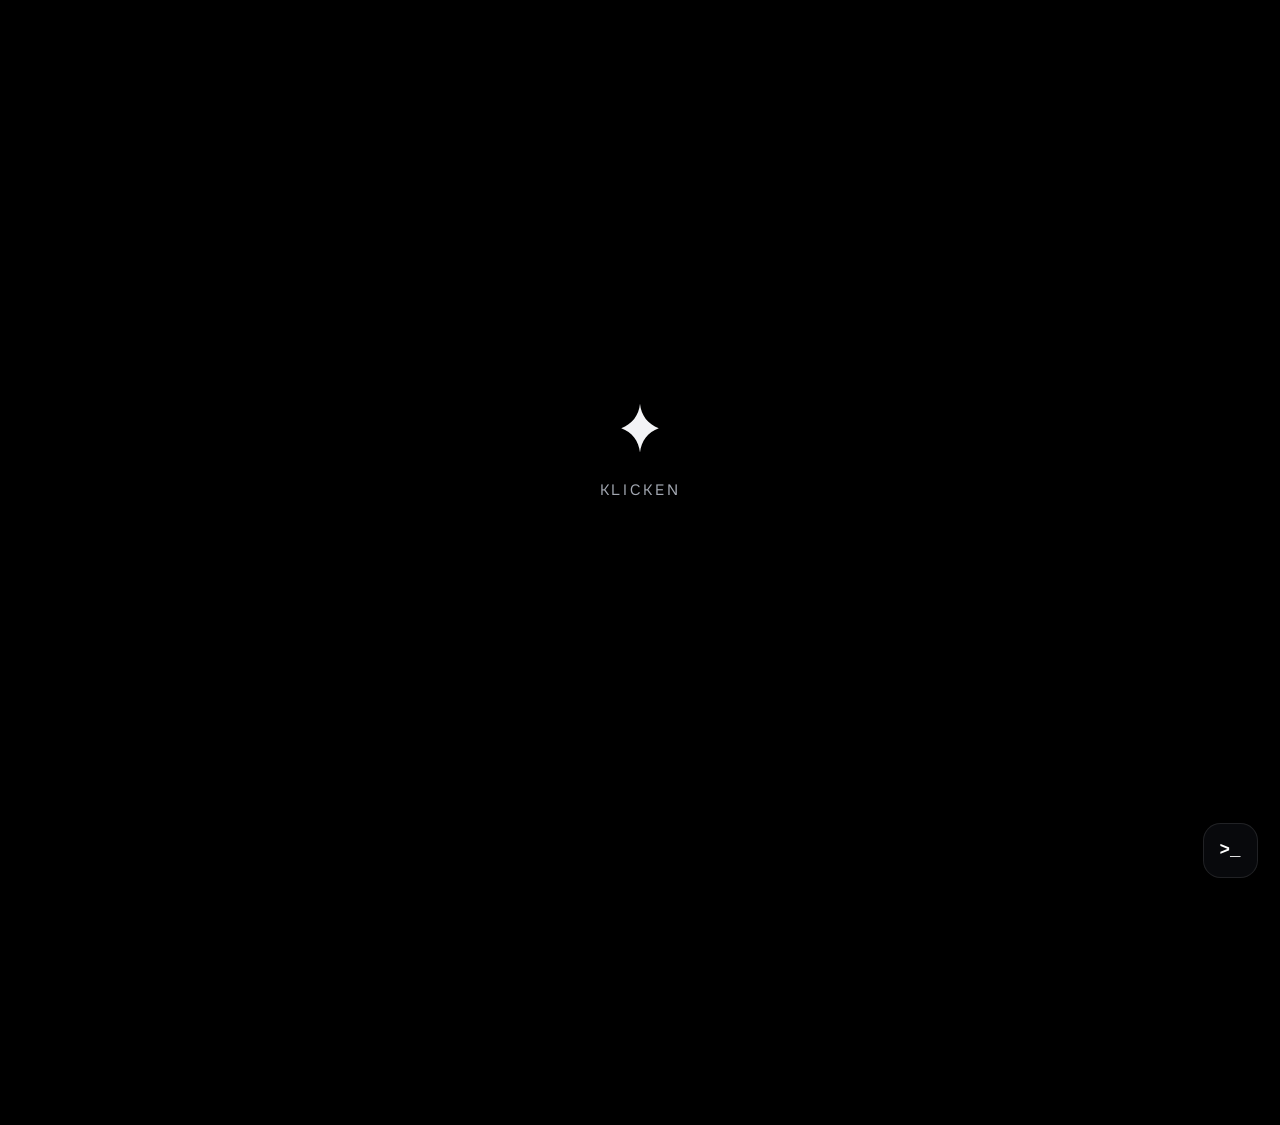
==== index.html @ 7c73c0cd "Update index.html" ====
<!DOCTYPE html>
<html lang="de">
<head>
  <meta charset="utf-8" />
  <meta name="viewport" content="width=device-width, initial-scale=1" />
  <title>Colin</title>
  <meta name="description" content="Carry Freedom in Your Heart" />
  <link rel="icon" type="image/png" href="icon.png" />
  <link rel="apple-touch-icon" href="icon.png" />
  <meta name="theme-color" content="#07080c" />
  <meta property="og:type" content="website" />
  <meta property="og:url" content="https://corleonecity.github.io/colinse21/" />
  <meta property="og:title" content="colinse21" />
  <meta property="og:description" content="Carry Freedom in Your Heart" />
  <meta property="og:image" content="https://corleonecity.github.io/colinse21/preview.png" />
  <meta property="og:image:width" content="1200" />
  <meta property="og:image:height" content="630" />
  <meta name="twitter:card" content="summary_large_image" />
  <meta name="twitter:image" content="https://corleonecity.github.io/colinse21/preview.png" />
  <meta name="theme-color" content="#07080c" />
  <link rel="preload" as="image" href="avatar.webp" />
  <link rel="preload" as="image" href="sparkle.gif" />
  <link rel="preload" as="image" href="cover-1.jpeg" />
  <link rel="preload" as="image" href="cover-2.jpeg" />
  <link rel="preload" as="image" href="buttom1.jpeg" />
  <link rel="preload" as="audio" href="song-1.mp3" />
  <link rel="preload" as="audio" href="song-2.mp3" />
  <link rel="preconnect" href="https://fonts.gstatic.com" crossorigin />
  <link href="https://fonts.googleapis.com/css2?family=Onest:wght@300;400;500;600&display=swap" rel="stylesheet" />
  <link href="https://api.fontshare.com/v2/css?f[]=chillax@500,600&display=swap" rel="stylesheet" />
  <style>
    :root {
      --ink: #07080c;
      --fg: #f3f4f6;
      --muted: #a3a8b2;
      --glass: #101218;
      --sans: "Onest", ui-sans-serif, system-ui, sans-serif;
      --display: "Chillax", "Onest", ui-sans-serif, system-ui, sans-serif;
      --cursor: url("cursor.png") 16 16, auto;
    }
    * { box-sizing: border-box; }
    html, body, button, a, input { cursor: var(--cursor); }
    html { -webkit-font-smoothing: antialiased; }
    @media (min-width: 900px) {
      html { zoom: 1.25; }
    }
    body {
      margin: 0;
      min-height: 100vh;
      background: #000;
      color: var(--fg);
      font-family: var(--sans);
    }
    button { font: inherit; color: inherit; background: none; border: 0; padding: 0; }
    .stage { min-height: 100vh; position: relative; overflow: hidden; }
    .yt-bg { position: fixed; inset: 0; z-index: 0; overflow: hidden; pointer-events: none; background: #000; }
    .yt-bg video {
      position: absolute; inset: 0; width: 100%; height: 100%;
      min-width: 100%; min-height: 100%;
      object-fit: cover; pointer-events: none; background: #000;
    }
    .vignette {
      position: absolute; inset: 0; pointer-events: none;
      background: radial-gradient(ellipse at center, transparent 10%, color-mix(in oklab, var(--ink) 18%, transparent) 62%, color-mix(in oklab, var(--ink) 88%, transparent) 100%);
    }
    .enter {
      position: absolute; inset: 0; z-index: 20;
      display: flex; flex-direction: column; align-items: center; justify-content: center; gap: 16px;
      background: #000;
    }
    .enter[hidden] { display: none; }
    .mark { width: 48px; height: 48px; animation: pulse 2.8s ease-in-out infinite; }
    .klicken { font-size: 12px; letter-spacing: 0.18em; text-transform: uppercase; color: var(--muted); }
    .wrap {
      position: relative; z-index: 10;
      min-height: 100vh; width: 100%; margin: 0;
      display: grid; place-items: center;
      padding: 72px 16px;
    }
    .links {
      position: absolute; top: 50%; right: calc(50% + 14rem + 18px);
      transform: translateY(-50%);
      display: flex; flex-direction: column; gap: 8px; width: 300px;
      max-height: calc(4 * 56px + 3 * 8px + 32px);
      overflow-y: auto;
      overscroll-behavior: contain;
      scrollbar-width: thin;
      scrollbar-color: rgba(255,255,255,.45) transparent;
      padding: 16px 10px 16px 18px;
    }
    .links::-webkit-scrollbar { width: 4px; background: transparent; }
    .links::-webkit-scrollbar-track { background: transparent; }
    .links::-webkit-scrollbar-thumb { background: rgba(255,255,255,.45); border-radius: 999px; }
    .stack { display: flex; flex-direction: column; gap: 8px; width: min(100%, 28rem); }
    .pill {
      display: flex; align-items: center; gap: 8px; flex: none;
      min-height: 56px; padding: 5px 14px 5px 5px; border-radius: 999px;
      text-decoration: none; color: #fff;
    }
    .pill-ico { width: 46px; height: 46px; border-radius: 999px; object-fit: cover; display: block; }
    .ico-glow { width: 46px; height: 46px; border-radius: 999px; flex: none; }
    .pill-copy { flex: 1; min-width: 0; text-align: center; padding-right: 6px; }
    .pill-title { display: block; font-weight: 700; font-size: 13px; line-height: 1.15; }
    .pill-url { display: flex; justify-content: center; align-items: center; gap: 4px; margin-top: 1px; font-size: 11px; color: var(--muted); }
    .pill.empty { min-height: 56px; }
    @media (max-width: 1100px) {
      .wrap { display: flex; flex-direction: column; align-items: center; max-width: 28rem; margin: 0 auto; padding: 64px 16px; }
      .links { position: static; transform: none; width: 100%; order: 2; margin-top: 36px; }
    }
    .wrap[hidden] { display: none; }
    .glass {
      background: color-mix(in oklab, var(--glass) 52%, transparent);
      border: 1px solid color-mix(in oklab, var(--fg) 10%, transparent);
      box-shadow: 0 24px 60px color-mix(in oklab, black 45%, transparent);
      backdrop-filter: blur(18px);
      border-radius: 16px;
    }
    .pill.glass { border-radius: 999px; box-shadow: none; }
    .card { position: relative; padding: 28px 20px 10px; }
    .avatar {
      position: absolute; left: 18px; top: 0; width: 80px; height: 80px;
      transform: translateY(-46%); border-radius: 22px; object-fit: cover;
      box-shadow: 0 10px 24px rgba(0,0,0,.4);
    }
    .meta {
      min-height: 28px; display: flex; align-items: center; justify-content: flex-end; gap: 8px;
      font-size: 12px; color: var(--muted);
    }
    .row { display: inline-flex; align-items: center; gap: 6px; }
    .sep { opacity: .7; }
    .name-row { margin-top: 18px; display: flex; align-items: center; gap: 8px; }
    h1 {
      position: relative; margin: 0;
      font-family: var(--display); font-size: 30px; line-height: 1; font-weight: 600; letter-spacing: 0.02em;
    }
    .sparkle {
      position: absolute; left: -16px; right: -16px; top: -12px; bottom: -12px; pointer-events: none;
      background: url("sparkle.gif") 0 0 / 90px 68px;
      mix-blend-mode: screen;
    }
    .gem {
      width: 24px; height: 24px; border-radius: 999px;
      display: grid; place-items: center; background: color-mix(in oklab, var(--fg) 10%, transparent);
    }
    .bio { margin: 8px 0 0; font-size: 14px; color: var(--muted); }
    .discord { display: flex; align-items: center; gap: 12px; padding: 12px 16px; }
    .face { position: relative; width: 44px; height: 44px; flex: none; }
    .face img { width: 44px; height: 44px; border-radius: 999px; object-fit: cover; }
    .badge {
      position: absolute; right: -2px; bottom: -2px; width: 16px; height: 16px;
      border-radius: 999px; background: #0c0e14; display: grid; place-items: center;
    }
    .dot { width: 10px; height: 10px; border-radius: 999px; background: #80848e; }
    .dot.online { background: #23a55a; }
    .dot.idle { background: #f0b232; }
    .dot.dnd { background: #f23f43; }
    .dot.offline { background: transparent; border: 2px solid #80848e; }
    .who { margin: 0; font-size: 14px; font-weight: 600; }
    .min { flex: 1; min-width: 0; }
    .play { margin: 2px 0 0; font-size: 13px; font-weight: 600; }
    .act { margin: 0; font-size: 12px; color: var(--muted); }
    .app { width: 46px; height: 46px; margin-left: auto; object-fit: contain; flex: none; border-radius: 10px; }
    .discord-slot { position: relative; }
    .lives {
      position: absolute; left: calc(100% + 12px); top: 50%; transform: translateY(-50%);
      display: flex; flex-direction: column; gap: 8px; z-index: 5;
    }
    .lives[hidden] { display: none; }
    .live-pill {
      display: flex; align-items: center; gap: 8px;
      min-height: 40px; padding: 6px 12px 6px 8px; border-radius: 999px;
      text-decoration: none; color: #fff; white-space: nowrap;
    }
    .live-pill.glass { border-radius: 999px; }
    .live-dot {
      width: 8px; height: 8px; border-radius: 999px; background: #ff3b3b; flex: none;
      box-shadow: 0 0 8px #ff3b3b;
    }
    .live-copy { display: flex; flex-direction: column; line-height: 1.1; }
    .live-copy b { font-size: 11px; letter-spacing: .06em; }
    .live-copy span { font-size: 10px; color: var(--muted); }
    @media (max-width: 780px) {
      .lives { position: static; transform: none; flex-direction: row; flex-wrap: wrap; justify-content: center; margin-top: 8px; z-index: 5; }
    }
    .spotify {
      display: flex; align-items: center; gap: 10px;
      padding: 8px 12px 8px 8px;
      text-decoration: none; color: #fff;
    }
    .spotify[hidden] { display: none; }
    .spotify img { width: 42px; height: 42px; border-radius: 8px; object-fit: cover; flex: none; }
    .spotify b { display: block; font-size: 13px; font-weight: 600; overflow: hidden; text-overflow: ellipsis; white-space: nowrap; }
    .spotify em { display: block; margin-top: 2px; font-style: normal; font-size: 12px; color: var(--muted); overflow: hidden; text-overflow: ellipsis; white-space: nowrap; }
    .spotify small { display: block; margin-bottom: 2px; font-size: 10px; letter-spacing: .04em; text-transform: uppercase; color: #1ed760; }
    .play-time { font-weight: 500; color: var(--muted); font-size: 12px; }
    .last-played { font-weight: 500; color: var(--muted); font-size: 12px; margin-left: 6px; }
    .sp-bar { margin-top: 6px; height: 3px; border-radius: 99px; background: color-mix(in oklab, var(--fg) 15%, transparent); overflow: hidden; }
    .sp-bar i { display: block; height: 100%; width: 0; background: #1ed760; border-radius: 99px; transition: width .9s linear; }
    .sp-times { display: flex; justify-content: space-between; margin-top: 3px; font-size: 10px; color: var(--muted); }
    .player { display: flex; align-items: center; gap: 12px; padding: 12px; }
    .cover { width: 52px; height: 52px; border-radius: 6px; object-fit: cover; flex: none; }
    .track { min-width: 0; flex: 1; }
    .title { margin: 0; font-size: 14px; font-weight: 500; overflow: hidden; text-overflow: ellipsis; white-space: nowrap; }
    .scrub-row { margin-top: 4px; display: flex; align-items: center; gap: 8px; }
    .controls { display: flex; flex: none; }
    .controls button { width: 32px; height: 32px; display: grid; place-items: center; }
    .time { width: 36px; font-size: 12px; color: var(--muted); font-variant-numeric: tabular-nums; }
    .time.end { text-align: right; }
    input[type="range"].vol {
      width: 118px; height: 18px;
    }
    input[type="range"].vol::-webkit-slider-runnable-track {
      height: 4px; background: #fff;
    }
    input[type="range"].vol::-webkit-slider-thumb {
      width: 14px; height: 14px; margin-top: -5px; background: #fff;
      box-shadow: 0 0 0 3px rgba(255,255,255,.18);
    }
    .loud {
      position: fixed; top: 16px; left: 16px; z-index: 30;
      display: flex; align-items: center; gap: 8px;
      padding: 8px 12px; color: #fff;
      background: rgba(12,12,16,.62);
      border: 1px solid rgba(255,255,255,.1);
      border-radius: 16px;
      box-shadow: 0 10px 30px rgba(0,0,0,.35);
      backdrop-filter: blur(12px);
    }
    @media (hover: none) and (pointer: coarse) { .loud { display: none; } }
    @media (max-width: 800px) { .loud { display: none; } }
    input[type="range"] {
      -webkit-appearance: none; appearance: none; width: 100%; height: 20px; margin: 0; background: transparent;
    }
    input[type="range"]::-webkit-slider-runnable-track {
      height: 2px; border-radius: 999px;
      background: linear-gradient(to right, var(--fg) var(--pct, 0%), color-mix(in oklab, var(--fg) 28%, transparent) var(--pct, 0%));
    }
    input[type="range"]::-webkit-slider-thumb {
      -webkit-appearance: none; width: 10px; height: 10px; margin-top: -4px; border: 0; border-radius: 999px; background: var(--fg);
    }
    @keyframes pulse { 50% { opacity: 0.55; } }
    @media (prefers-reduced-motion: reduce) { .mark { animation: none; } }

    /* Layout: Karten exakt mittig, Links direkt links daneben */
    @media (min-width: 900px) { .stage, .wrap { min-height: calc(100vh / 1.25); } }
    .links { right: calc(50% + 14rem + 6px); }
    /* PC: Seite nicht scrollbar (nur wenn Buttons links daneben sind) */
    @media (min-width: 1101px) {
      html, body { overflow: hidden; height: 100%; }
    }
    .like { display: inline-flex; align-items: center; gap: 4px; background: none; border: 0; padding: 0; color: inherit; font: inherit; }
    .like svg { transition: transform .2s, fill .2s, color .2s; }
    .like:hover svg { transform: scale(1.15); }
    .like.liked { color: #ff4d6d; }
    .like.liked svg { fill: #ff4d6d; }
    .like.pop svg { animation: pop .4s ease; }
    @keyframes pop { 50% { transform: scale(1.5); } }

    /* 3D-Neigung */
    .stack { perspective: 900px; }
    .tilt { transform-style: flat; transition: transform .25s ease-out; will-change: transform; display: flex; flex-direction: column; gap: 8px; }

    /* Tipp-Effekt */
    .bio .caret { display: inline-block; width: 1px; height: 1em; margin-left: 2px; background: var(--muted); vertical-align: -2px; animation: blink 1s steps(1) infinite; }
    @keyframes blink { 50% { opacity: 0; } }

    /* Visualizer */
    .viz { display: block; width: 100%; height: 8px; margin-top: 4px; opacity: .8; }

  </style>

  <style>
    /* Terminal (passend zu den Glas-Karten) */
    .term-btn { position: fixed; right: 18px; bottom: 18px; z-index: 60; width: 44px; height: 44px; border-radius: 14px;
      font: 600 14px ui-monospace, Consolas, monospace; color: #fff; display: grid; place-items: center;
      background: color-mix(in oklab, #101218 52%, transparent); border: 1px solid rgba(255,255,255,.1);
      box-shadow: 0 24px 60px rgba(0,0,0,.45); backdrop-filter: blur(18px); transition: transform .2s, background .2s; }
    .term-btn:hover { transform: translateY(-2px); background: color-mix(in oklab, #101218 70%, transparent); }
    .term { position: fixed; right: 18px; bottom: 74px; z-index: 60; width: min(420px, calc(100vw - 36px)); height: 280px;
      display: flex; flex-direction: column; border-radius: 16px; overflow: hidden;
      background: color-mix(in oklab, #101218 52%, transparent); border: 1px solid rgba(255,255,255,.1);
      box-shadow: 0 24px 60px rgba(0,0,0,.45); backdrop-filter: blur(18px);
      font: 12.5px/1.55 ui-monospace, Consolas, monospace; color: #d8dbe2;
      transform-origin: bottom right; animation: termIn .22s ease-out; }
    .term[hidden] { display: none; }
    @keyframes termIn { from { opacity: 0; transform: scale(.94) translateY(8px); } }
    .term-bar { display: flex; align-items: center; gap: 6px; padding: 9px 14px; border-bottom: 1px solid rgba(255,255,255,.07); }
    .term-bar i { width: 9px; height: 9px; border-radius: 99px; display: block; background: rgba(255,255,255,.18); }
    .term-bar span { margin-left: 8px; color: #9aa0ab; font: 600 11px var(--display, inherit); letter-spacing: .04em; }
    .term-out { flex: 1; overflow-y: auto; padding: 10px 14px; white-space: pre-wrap; word-break: break-word; }
    .term-out a { color: #fff; text-decoration: underline; text-decoration-color: rgba(255,255,255,.3); }
    .term-out .c { color: #fff; font-weight: 600; }
    .term-out .m { color: #8b909b; }
    .term-in { display: flex; align-items: center; gap: 8px; padding: 9px 14px; border-top: 1px solid rgba(255,255,255,.07); }
    .term-in b { color: #fff; font-weight: 600; }
    .term-in input { flex: 1; background: none; border: 0; outline: 0; color: #fff; font: inherit; caret-color: #fff; }
    .term-in input::placeholder { color: #6b707a; }
    /* Cursor-Funken */
    /* Gerade online – ganz oben rechts */
    .online { position: fixed; top: 14px; right: 16px; z-index: 55; display: flex; align-items: center; gap: 7px;
      padding: 7px 12px; border-radius: 999px; font-size: 12px; color: #d8dbe2;
      background: color-mix(in oklab, #101218 52%, transparent); border: 1px solid rgba(255,255,255,.1); backdrop-filter: blur(14px); }
    .online[hidden] { display: none; }
    .online .live-eye { position: relative; display: grid; place-items: center; }
    .online .live-eye::after { content: ""; position: absolute; right: -3px; top: -2px; width: 6px; height: 6px; border-radius: 9px; background: #23a55a; box-shadow: 0 0 6px #23a55a; animation: blink 2s infinite; }
    @keyframes blink { 50% { opacity: .35; } }
    /* Easteregg */
    .egg { position: fixed; inset: 0; z-index: 90; display: grid; place-items: center; background: rgba(0,0,0,.75); backdrop-filter: blur(6px); animation: termIn .3s ease-out; }
    .egg[hidden] { display: none; }
    .egg canvas { position: absolute; inset: 0; width: 100%; height: 100%; }
    .egg-box { position: relative; text-align: center; padding: 28px 34px; border-radius: 18px; background: color-mix(in oklab, #101218 70%, transparent); border: 1px solid rgba(255,255,255,.12); box-shadow: 0 30px 80px rgba(0,0,0,.6); }
    .egg-box h2 { margin: 0; font: 600 28px var(--display); letter-spacing: .02em; }
    .egg-box p { margin: 8px 0 16px; color: #a3a8b2; font-size: 14px; }
    .egg-box button { padding: 8px 18px; border-radius: 99px; border: 1px solid rgba(255,255,255,.2); background: rgba(255,255,255,.06); color: #fff; }
    #profile-name { user-select: none; }
    #profile-name.shake { display: inline-block; animation: shake .25s; }
    @keyframes shake { 25% { transform: translateX(-2px) rotate(-1deg); } 75% { transform: translateX(2px) rotate(1deg); } }
    /* Handy aufgeräumt */
    @media (max-width: 1100px) {
      .wrap { padding: 72px 14px 90px; }
      .stack { width: 100%; }
      .links { padding: 0; max-height: none; overflow: visible; }
    }
    @media (max-width: 600px) {
      .card { padding: 26px 16px 10px; }
      .avatar { width: 68px; height: 68px; left: 14px; border-radius: 18px; }
      .meta { font-size: 11px; gap: 6px; flex-wrap: wrap; }
      h1 { font-size: 26px; }
      .bio { font-size: 13px; min-height: 1.4em; }
      .discord { padding: 10px 12px; gap: 10px; }
      .play { font-size: 12px; }
      .last-played, .play-time { display: block; margin-left: 0; font-size: 11px; }
      .app { width: 40px; height: 40px; }
      .player { padding: 10px; gap: 10px; }
      .cover { width: 46px; height: 46px; }
      .term { right: 10px; left: 10px; width: auto; bottom: 68px; height: 55vh; }
      .term-btn { right: 12px; bottom: 12px; width: 42px; height: 42px; }
      .online { top: 10px; right: 10px; padding: 6px 10px; font-size: 11px; }
    }
    #sparks { position: fixed; inset: 0; pointer-events: none; z-index: 70; }
  </style>
</head>
<body>
  <main class="stage">
    <div class="yt-bg" id="yt">
      <video id="bg" src="https://pub-a1f6c25dd7294e5ea77b520b4b52a8ee.r2.dev/1012%20(2)(1).mp4" muted playsinline webkit-playsinline="true" loop preload="auto"></video>
    </div>
    <div class="vignette" id="shade"></div>
    <button class="enter" id="enter" type="button">
      <svg class="mark" viewBox="0 0 64 64" aria-hidden="true">
        <path fill="currentColor" d="M32 4c1.2 12.4 8.6 22 20 26-11.4 4-18.8 13.6-20 26-1.2-12.4-8.6-22-20-26 11.4-4 18.8-13.6 20-26z" />
      </svg>
      <span class="klicken">klicken</span>
    </button>
    <div class="wrap" id="page" hidden>
      <label class="loud">
        <svg id="vol-icon" width="16" height="16" viewBox="0 0 24 24" fill="currentColor" aria-hidden="true"><path d="M4 9v6h4l5 4V5L8 9H4zm11.5 3a3.5 3.5 0 0 0-2-3.1v6.2a3.5 3.5 0 0 0 2-3.1z"/></svg>
        <span class="sr-only" style="position:absolute;width:1px;height:1px;overflow:hidden">Lautstärke</span>
        <input class="vol" id="vol" type="range" min="0" max="1" step="0.01" value="0.35" aria-label="Lautstärke" />
      </label>
      <nav class="links" id="links" aria-label="Links">
        <a class="pill glass" href="https://discord.gg/4424J6EQBH" target="_blank" rel="noreferrer">
          <img class="pill-ico" src="buttom1.jpeg" alt="" width="46" height="46" />
          <span class="pill-copy"><span class="pill-title">Discord Colin’s Community</span><span class="pill-url">discord.gg/4424J6EQBH</span></span>
        </a>
        <div class="pill glass empty"><img class="pill-ico" src="buttom2.jpeg" alt="" width="46" height="46" /></div>
        <div class="pill glass empty"><img class="pill-ico" src="buttom3.jpeg" alt="" width="46" height="46" /></div>
        <div class="pill glass empty"><img class="pill-ico" src="buttom4.jpeg" alt="" width="46" height="46" /></div>
      </nav>
      <div class="stack">
      <div class="tilt" id="tilt">
      <section class="glass card">
        <img class="avatar" src="avatar.webp" alt="" width="76" height="76" />
        <div class="meta">
          <span class="row"><svg width="14" height="14" viewBox="0 0 24 24" fill="none" stroke="currentColor" stroke-width="2" aria-hidden="true"><path d="M2 12s4-7 10-7 10 7 10 7-4 7-10 7S2 12 2 12z"/><circle cx="12" cy="12" r="3"/></svg> <span id="views">163</span></span>
          <span class="sep">|</span>
          <button class="like row" id="like-btn" type="button" title="Like"><svg width="14" height="14" viewBox="0 0 24 24" fill="none" stroke="currentColor" stroke-width="2" aria-hidden="true"><path d="M12 21s-7-4.5-9.5-9A5.5 5.5 0 0 1 12 6a5.5 5.5 0 0 1 9.5 6c-2.5 4.5-9.5 9-9.5 9z"/></svg> <span id="likes">0</span></button>
          <span class="sep">|</span>
          <span class="row" id="profile-location">Deutschland, Thüringen</span>
        </div>
        <div class="name-row">
          <h1><span id="profile-name">colinse21</span><span class="sparkle" aria-hidden="true"></span></h1>
          <span class="gem" title="Premium" aria-label="Premium">
            <svg width="14" height="14" viewBox="0 0 24 24" fill="none" stroke="currentColor" stroke-width="2"><path d="M6 3h12l4 6-10 12L2 9z"/><path d="M2 9h20"/><path d="M12 21 8 9l4-6 4 6z"/></svg>
          </span>
        </div>
        <p class="bio"><span id="bio-text"></span><span class="caret"></span></p>
      </section>
      <div class="discord-slot">
      <section class="glass discord">
        <div class="face">
          <img id="discord-avatar" src="https://cdn.discordapp.com/avatars/917426398120005653/0fb9799e2a9097e840f91c6618ae735f.png?size=128" alt="" width="44" height="44" />
          <span class="badge" id="status-label"><span class="dot" id="status-dot"></span></span>
        </div>
        <div class="min">
          <p class="who" id="discord-name">asuna.rb</p>
          <p class="play"><span id="discord-play">currently doing nothing</span> <span class="play-time" id="play-time"></span><span class="last-played" id="last-played"></span></p>
        </div>
        <img class="app" id="discord-app" alt="" hidden />
      </section>
      <div class="lives" id="lives" hidden></div>
      </div>
      <a class="glass spotify" id="spotify" hidden target="_blank" rel="noreferrer">
        <img id="spotify-cover" alt="" width="42" height="42" />
        <span class="min">
          <small>Hört gerade auf Spotify</small>
          <b id="spotify-title"></b>
          <em id="spotify-artist"></em>
          <span class="sp-bar"><i id="sp-fill"></i></span>
          <span class="sp-times"><span id="sp-now">0:00</span><span id="sp-end">0:00</span></span>
        </span>
      </a>
      <section class="glass player">
        <img class="cover" id="cover" src="cover-1.jpeg" alt="" width="52" height="52" />
        <div class="track">
          <p class="title" id="title">Люби меня</p>
          <div class="scrub-row">
            <span class="time" id="time">0:00</span>
            <input id="scrub" type="range" min="0" max="0" step="0.1" value="0" aria-label="Fortschritt" />
            <span class="time end" id="dur">0:00</span>
            <div class="controls">
              <button type="button" id="prev" aria-label="Vorheriger Titel">
                <svg width="14" height="14" viewBox="0 0 24 24" fill="currentColor"><path d="M6 6h2v12H6zM20 6v12L9 12z"/></svg>
              </button>
              <button type="button" id="play" aria-label="Abspielen">
                <svg id="play-icon" width="14" height="14" viewBox="0 0 24 24" fill="currentColor"><path d="M8 5v14l11-7z"/></svg>
              </button>
              <button type="button" id="next" aria-label="Nächster Titel">
                <svg width="14" height="14" viewBox="0 0 24 24" fill="currentColor"><path d="M16 6h2v12h-2zM4 6l11 6-11 6z"/></svg>
              </button>
            </div>
          </div>
          <canvas class="viz" id="viz"></canvas>
        </div>
      </section>
      </div>
      </div>
    </div>
      
  </main>
  <audio id="audio" preload="auto" src="song-1.mp3"></audio>
  <script>
    const API = "https://cobalt-fleet-wind-finch.grok.me";
    // Neues Cloudflare-Backend (Likes, Feedback, Last played, Live) – HIER deinen Worker-Link eintragen:
    const API2 = "https://page.keulecolin2005.workers.dev";
    function logoGlow(color) {
      const hex = String(color || "").trim();
      if (!/^#([0-9a-fA-F]{3}|[0-9a-fA-F]{6})$/.test(hex)) return "";
      return "0 0 0 1px " + hex + ", 0 0 8px 2px " + hex + ", 0 0 14px 2px " + hex;
    }
    function paintButtons(list) {
      const nav = document.getElementById("links");
      if (!nav || !Array.isArray(list)) return;
      nav.replaceChildren();
      list.forEach((item) => {
        const img = document.createElement("img");
        img.className = "pill-ico";
        img.src = item.bild || "";
        img.alt = "";
        img.width = 46;
        img.height = 46;
        const glow = document.createElement("span");
        glow.className = "ico-glow";
        const shine = logoGlow(item.farbe || item.color);
        if (shine) glow.style.boxShadow = shine;
        glow.append(img);
        if (item.link) {
          const link = document.createElement("a");
          link.className = "pill glass";
          link.href = item.link;
          link.target = "_blank";
          link.rel = "noreferrer";
          link.append(glow);
          if (item.titel || item.text) {
            const copy = document.createElement("span");
            copy.className = "pill-copy";
            if (item.titel) {
              const title = document.createElement("span");
              title.className = "pill-title";
              title.textContent = item.titel;
              copy.append(title);
            }
            if (item.text) {
              const url = document.createElement("span");
              url.className = "pill-url";
              url.textContent = item.text;
              copy.append(url);
            }
            link.append(copy);
          }
          nav.append(link);
        } else {
          const box = document.createElement("div");
          box.className = "pill glass empty";
          box.append(glow);
          nav.append(box);
        }
      });
    }
    const FALLBACK_BUTTONS = [
      { bild: "buttom1.jpeg", titel: "Discord Colin’s Community", link: "https://discord.gg/4424J6EQBH", text: "discord.gg/4424J6EQBH" },
      { bild: "buttom2.jpeg", titel: "", link: "", text: "" },
      { bild: "buttom3.jpeg", titel: "", link: "", text: "" },
      { bild: "buttom4.jpeg", titel: "", link: "", text: "" }
    ];
    fetch("buttons.json", { cache: "no-store" })
      .then((res) => res.ok ? res.text() : "")
      .then((text) => {
        if (!text) return;
        const data = JSON.parse(text.replace(/}\s*{/g, "},{"));
        if (Array.isArray(data) && data.length) paintButtons(data);
      })
      .catch(() => {});
    const tracks = [
      { title: "Люби меня", src: "song-1.mp3", cover: "cover-1.jpeg" },
      { title: "Влюбился в неё", src: "song-2.mp3", cover: "cover-2.jpeg" }
    ];
    const audio = document.getElementById("audio");
    const scrub = document.getElementById("scrub");
    function randomIndex(except) {
      if (tracks.length < 2) return 0;
      let next = except;
      while (next === except) next = Math.floor(Math.random() * tracks.length);
      return next;
    }
    let index = randomIndex(-1);
    let playing = false;
    const history = [];
    function go(i, remember) {
      if (remember && i !== index) history.push(index);
      show(i);
      play();
    }
    function back() {
      if (!history.length) return;
      show(history.pop());
      play();
    }
    function clock(seconds) {
      if (!Number.isFinite(seconds) || seconds < 0) return "0:00";
      const m = Math.floor(seconds / 60);
      const s = Math.floor(seconds % 60);
      return m + ":" + String(s).padStart(2, "0");
    }
    function show(i) {
      index = (i + tracks.length) % tracks.length;
      const track = tracks[index];
      document.getElementById("title").textContent = track.title;
      document.getElementById("cover").src = track.cover;
      if (!audio.src.endsWith(track.src)) audio.src = track.src;
      document.getElementById("time").textContent = "0:00";
      document.getElementById("dur").textContent = "0:00";
      scrub.value = 0;
      scrub.style.setProperty("--pct", "0%");
    }
    function setIcon() {
      document.getElementById("play-icon").innerHTML = playing
        ? '<path d="M6 5h4v14H6zM14 5h4v14h-4z"/>'
        : '<path d="M8 5v14l11-7z"/>';
      document.getElementById("play").setAttribute("aria-label", playing ? "Pause" : "Abspielen");
    }
    function applyVol() {
      const vol = document.getElementById("vol");
      audio.volume = Number(vol.value);
      document.getElementById("vol-icon").innerHTML = Number(vol.value) === 0
        ? '<path d="M4 9v6h4l5 4V5L8 9H4zm13.2 3 2.1-2.1-1.4-1.4L15.8 10.6 13.7 8.5l-1.4 1.4 2.1 2.1-2.1 2.1 1.4 1.4 2.1-2.1 2.1 2.1 1.4-1.4z"/>'
        : '<path d="M4 9v6h4l5 4V5L8 9H4zm11.5 3a3.5 3.5 0 0 0-2-3.1v6.2a3.5 3.5 0 0 0 2-3.1z"/>';
    }
    document.getElementById("vol").addEventListener("input", applyVol);
    function play() {
      applyVol();
      audio.play().then(() => { playing = true; setIcon(); }).catch(() => { playing = false; setIcon(); });
    }
    function primeVideo() {
      const bg = document.getElementById("bg");
      if (!bg) return;
      const phone = window.matchMedia("(hover: none) and (pointer: coarse)").matches || window.matchMedia("(max-width: 800px)").matches;
      if (phone) bg.src = "bg.mp4";
      bg.muted = true;
      bg.defaultMuted = true;
      bg.playsInline = true;
      bg.preload = "auto";
      bg.load();
      const pending = bg.play();
      if (pending) pending.then(() => { bg.pause(); try { bg.currentTime = 0; } catch (e) {} }).catch(() => {});
    }
    function startVideo() {
      const bg = document.getElementById("bg");
      if (!bg) return;
      try { bg.currentTime = 0; } catch (e) {}
      const kick = () => { const pending = bg.play(); if (pending) pending.catch(() => {}); };
      kick();
      bg.addEventListener("canplay", kick, { once: true });
    }
    primeVideo();
    ["avatar.webp", "sparkle.gif", "cursor.png", "buttom1.jpeg", "buttom2.jpeg", "buttom3.jpeg", "buttom4.jpeg"].forEach((src) => { const img = new Image(); img.src = src; });
    let opened = false;
    function primeSongs() {
      tracks.forEach((track) => {
        const extra = new Audio();
        extra.preload = "auto";
        extra.src = track.src;
        extra.load();
        if (track.cover) {
          const img = new Image();
          img.src = track.cover;
        }
      });
      show(index);
    }
    function useSongs(list) {
      const next = list.map((item) => ({
        title: item.titel || item.title || "",
        src: item.datei || item.src || "",
        cover: item.cover || ""
      })).filter((item) => item.src);
      if (!next.length) return;
      tracks.splice(0, tracks.length, ...next);
      if (opened) return;
      index = randomIndex(-1);
      primeSongs();
    }
    fetch("songs.json", { cache: "no-store" })
      .then((res) => res.ok ? res.text() : "")
      .then((text) => {
        if (!text) return;
        const data = JSON.parse(text.replace(/}\s*{/g, "},{"));
        if (Array.isArray(data)) useSongs(data);
      })
      .catch(() => {});
    primeSongs();
    function openPage() {
      if (opened) return;
      opened = true;
      startVideo();
      document.getElementById("enter").hidden = true;
      document.getElementById("page").hidden = false;
      show(index);
      play();
    }
    document.getElementById("enter").addEventListener("pointerup", openPage);
    document.getElementById("enter").addEventListener("click", openPage);
    document.getElementById("play").addEventListener("click", () => {
      if (audio.paused) play();
      else { audio.pause(); playing = false; setIcon(); }
    });
    document.getElementById("prev").addEventListener("click", back);
    document.getElementById("next").addEventListener("click", () => { go(randomIndex(index), true); });
    audio.addEventListener("timeupdate", () => {
      document.getElementById("time").textContent = clock(audio.currentTime);
      scrub.value = audio.currentTime;
      const pct = audio.duration ? (audio.currentTime / audio.duration) * 100 : 0;
      scrub.style.setProperty("--pct", pct + "%");
    });
    audio.addEventListener("loadedmetadata", () => {
      document.getElementById("dur").textContent = clock(audio.duration);
      scrub.max = audio.duration || 0;
    });
    audio.addEventListener("ended", () => { go(randomIndex(index), true); });
    scrub.addEventListener("input", () => {
      audio.currentTime = Number(scrub.value);
      const pct = audio.duration ? (audio.currentTime / audio.duration) * 100 : 0;
      scrub.style.setProperty("--pct", pct + "%");
    });
    const views = document.getElementById("views");
    // Aufrufe über Cloudflare (1 pro IP alle 12 Std.)
    function showViews(data) { if (data && typeof data.count === "number") views.textContent = String(data.count); }
    fetch(API2 + "/api/views", { method: "POST" }).then((r) => r.ok ? r.json() : null).then(showViews).catch(() => {});
    function pullViews() {
      if (document.hidden) return;
      fetch(API2 + "/api/views?t=" + Date.now(), { cache: "no-store" }).then((r) => r.ok ? r.json() : null).then(showViews).catch(() => {});
    }
    setInterval(pullViews, 15000);
    // Like-Button (Backend erlaubt 1 Like pro IP)
    (function () {
      const btn = document.getElementById("like-btn");
      const out = document.getElementById("likes");
      function show(d) {
        if (!d) return;
        if (typeof d.count === "number") out.textContent = String(d.count);
        if (d.liked) { btn.classList.add("liked"); btn.disabled = true; }
      }
      function pullLikes() {
        if (document.hidden) return;
        fetch(API2 + "/api/likes?t=" + Date.now(), { cache: "no-store" }).then((r) => r.ok ? r.json() : null).then(show).catch(() => {});
      }
      pullLikes();
      setInterval(pullLikes, 15000);
      btn.addEventListener("click", () => {
        if (btn.disabled) return;
        btn.disabled = true;
        btn.classList.add("liked", "pop");
        fetch(API2 + "/api/likes", { method: "POST" })
          .then((r) => r.ok ? r.json() : null).then(show).catch(() => {});
      });
    })();
    function activityLogo(card) {
      return card.icon || "";
    }
    function paintDiscord(card) {
      document.getElementById("discord-name").textContent = card.username || "asuna.rb";
      document.getElementById("discord-play").textContent = (card.headline || card.activity || "currently doing nothing").replace(/\s+with\s+medal\b/gi, "").trim();
      if (card.avatar) document.getElementById("discord-avatar").src = card.avatar;
      const app = document.getElementById("discord-app");
      const logo = activityLogo(card);
      if (logo) { app.src = logo; app.hidden = false; }
      else { app.hidden = true; app.removeAttribute("src"); }
      const dot = document.getElementById("status-dot");
      dot.className = "dot " + (card.status || "offline");
      const label = card.status === "online" ? "online" : card.status === "idle" ? "abwesend" : card.status === "dnd" ? "nicht stören" : "offline";
      document.getElementById("status-label").title = label;
      const spotify = document.getElementById("spotify");
      const song = card.spotify;
      if (song && (song.title || song.artist)) {
        spotify.hidden = false;
        spotify.href = song.url || "https://open.spotify.com";
        document.getElementById("spotify-title").textContent = song.title || "Spotify";
        document.getElementById("spotify-artist").textContent = song.artist || "";
        const cover = document.getElementById("spotify-cover");
        if (song.cover) { cover.hidden = false; cover.src = song.cover; }
        else { cover.hidden = true; cover.removeAttribute("src"); }
      } else {
        spotify.hidden = true;
      }
      currentCard = card;
      if (card.gameName) {
        localStorage.setItem("lastGame", JSON.stringify({ name: card.gameName, at: Date.now() }));
      }
      tickExtras();
    }
    // Spielzeit, Spotify-Balken und "Last played" jede Sekunde aktualisieren
    let currentCard = null;
    // Letztes Spiel auch vom Backend holen (für alle Geräte)
    let serverLast = null;
    function pullLastGame() {
      fetch(API2 + "/api/lastgame").then((r) => r.ok ? r.json() : null).then((d) => {
        if (d && d.name && d.at) { serverLast = { name: d.name, at: Number(d.at) }; tickExtras(); }
      }).catch(() => {});
    }
    pullLastGame();
    setInterval(pullLastGame, 120000);
    function fmtClock(ms) {
      const t = Math.max(0, Math.floor(ms / 1000));
      return Math.floor(t / 60) + ":" + String(t % 60).padStart(2, "0");
    }
    function fmtAgo(ms) {
      const m = Math.floor(ms / 60000);
      if (m < 1) return "just now";
      if (m < 60) return m + "m ago";
      const h = Math.floor(m / 60);
      if (h < 24) return h + "h ago";
      return Math.floor(h / 24) + "d ago";
    }
    function fmtPlay(ms) {
      const m = Math.floor(ms / 60000);
      if (m < 60) return "for " + Math.max(1, m) + "m";
      return "for " + Math.floor(m / 60) + "h " + (m % 60) + "m";
    }
    function tickExtras() {
      const card = currentCard;
      if (!card) return;
      const now = Date.now();
      document.getElementById("play-time").textContent = card.gameStart ? fmtPlay(now - card.gameStart) : "";
      const lp = document.getElementById("last-played");
      let last = null;
      try { last = JSON.parse(localStorage.getItem("lastGame") || "null"); } catch (e) {}
      if (serverLast && (!last || serverLast.at > last.at)) last = serverLast;
      lp.textContent = (!card.gameName && last && last.name) ? "· Last played " + String(last.name).replace(/\s+with\s+medal\b/gi, "").trim() + " " + fmtAgo(now - last.at) : "";
      const s = card.spotify;
      if (s && s.start && s.end) {
        const total = s.end - s.start, done = Math.min(total, now - s.start);
        document.getElementById("sp-fill").style.width = (done / total * 100) + "%";
        document.getElementById("sp-now").textContent = fmtClock(done);
        document.getElementById("sp-end").textContent = fmtClock(total);
      }
    }
    setInterval(tickExtras, 1000);
    function liveIcon(platform) {
      if (platform === "twitch") return '<svg width="16" height="16" viewBox="0 0 24 24" fill="#fff" aria-hidden="true"><path d="M4 3h16v11l-4 4h-4l-2 2H8v-2H4V3zm2 2v10h3v2l2-2h4l3-3V5H6zm9 6h-2V7h2v4zm-4 0H9V7h2v4z"/></svg>';
      return '<svg width="16" height="16" viewBox="0 0 24 24" aria-hidden="true"><path fill="#25F4EE" d="M14.2 3h2.1a4.8 4.8 0 0 0 3.2 3.1V8a6.8 6.8 0 0 1-3.2-1v6.1a5.5 5.5 0 1 1-5.5-5.5c.3 0 .6 0 .8.1v2.2a3.3 3.3 0 1 0 2.3 3.2V3z"/><path fill="#FE2C55" d="M13.4 3h2.1a4.8 4.8 0 0 0 3.2 3.1V8a6.8 6.8 0 0 1-3.2-1v6.1a5.5 5.5 0 1 1-5.5-5.5c.3 0 .6 0 .8.1v2.2a3.3 3.3 0 1 0 2.3 3.2V3z"/><path fill="#fff" d="M13.8 3h2.1a4.8 4.8 0 0 0 3.2 3.1V8a6.8 6.8 0 0 1-3.2-1v6.1a5.5 5.5 0 1 1-5.5-5.5c.3 0 .6 0 .8.1v2.2a3.3 3.3 0 1 0 2.3 3.2V3z"/></svg>';
    }
    function paintLive(items) {
      const box = document.getElementById("lives");
      box.replaceChildren();
      if (!items || !items.length) { box.hidden = true; return; }
      box.hidden = false;
      items.forEach((item) => {
        const link = document.createElement("a");
        link.className = "live-pill glass";
        link.href = item.url;
        link.target = "_blank";
        link.rel = "noreferrer";
        const dot = document.createElement("span");
        dot.className = "live-dot";
        const icon = document.createElement("span");
        icon.innerHTML = liveIcon(item.platform);
        const copy = document.createElement("span");
        copy.className = "live-copy";
        const title = document.createElement("b");
        title.textContent = "LIVE";
        const name = document.createElement("span");
        name.textContent = item.platform === "twitch" ? "Twitch" : "@" + item.name;
        copy.append(title, name);
        link.append(dot, icon, copy);
        box.append(link);
      });
    }
    // Live-Status: alle 20 Sek. prüfen, nicht bei einer einzelnen leeren Antwort verschwinden
    let liveEmpty = 0;
    function pullLive() {
      const backend = fetch(API + "/api/live?t=" + Date.now(), { cache: "no-store" })
        .then((res) => res.ok ? res.json() : null).catch(() => null);
      // Zusätzlich Twitch direkt prüfen (falls das Backend es verpasst)
      const worker = fetch(API2 + "/api/live?t=" + Date.now(), { cache: "no-store" })
        .then((r) => r.ok ? r.json() : null).catch(() => null);
      Promise.all([backend, worker]).then(([data, w]) => {
        if (!data && !w) return;
        const items = [];
        [data, w].forEach((src) => (src && src.items || []).forEach((it) => {
          if (!items.some((x) => x.platform === it.platform && String(x.name).toLowerCase() === String(it.name).toLowerCase())) items.push(it);
        }));
        if (items.length) { liveEmpty = 0; paintLive(items); }
        else if (++liveEmpty >= 3) paintLive([]);
      });
    }
    pullLive();
    setInterval(pullLive, 20000);
    document.addEventListener("visibilitychange", () => { if (!document.hidden) pullLive(); });

    // Discord-Status live über Lanyard (WebSocket)
    (function () {
      const DISCORD_ID = "917426398120005653";
      function toCard(d) {
        const u = d.discord_user || {};
        const acts = d.activities || [];
        const games = acts.filter((a) => a.type === 0);
        // Nur Spiele mit Logo anzeigen; leere Rest-Einträge nach dem Schließen ignorieren
        const game = games.find((a) => a.assets && a.assets.large_image) || null;
        const custom = acts.find((a) => a.type === 4);
        let icon = "";
        if (game && game.assets && game.assets.large_image) {
          const img = game.assets.large_image;
          icon = img.startsWith("mp:external/")
            ? "https://media.discordapp.net/external/" + img.slice(12)
            : "https://cdn.discordapp.com/app-assets/" + game.application_id + "/" + img + ".png";
        }
        const sp = d.listening_to_spotify && d.spotify;
        return {
          username: u.username || u.global_name,
          avatar: u.avatar ? "https://cdn.discordapp.com/avatars/" + u.id + "/" + u.avatar + ".png?size=128" : "",
          status: d.discord_status || "offline",
          headline: game ? "Spielt " + game.name : (custom && custom.state) || "",
          icon: icon,
          gameName: game ? game.name.replace(/\s+with\s+medal\b/gi, "").trim() : "",
          gameStart: game && game.timestamps && game.timestamps.start ? game.timestamps.start : 0,
          spotify: sp ? { start: sp.timestamps && sp.timestamps.start, end: sp.timestamps && sp.timestamps.end, title: sp.song, artist: sp.artist, cover: sp.album_art_url, url: "https://open.spotify.com/track/" + sp.track_id } : null
        };
      }
      function connect() {
        const ws = new WebSocket("wss://api.lanyard.rest/socket");
        let beat;
        ws.onmessage = ({ data }) => {
          const msg = JSON.parse(data);
          if (msg.op === 1) {
            beat = setInterval(() => ws.send(JSON.stringify({ op: 3 })), msg.d.heartbeat_interval);
            ws.send(JSON.stringify({ op: 2, d: { subscribe_to_id: DISCORD_ID } }));
          }
          if (msg.op === 0 && msg.d) paintDiscord(toCard(msg.d));
        };
        ws.onclose = () => { clearInterval(beat); setTimeout(connect, 5000); };
      }
      connect();
    })();

    // Tipp-Effekt in der Bio
    (function () {
      let lines = ["Carry Freedom in Your Heart", "Thüringen, Deutschland", "Komm auf meinen Discord"];
      const el = document.getElementById("bio-text");
      // Name, Ort und Bio aus profile.json laden
      fetch("profile.json", { cache: "no-store" }).then((r) => r.ok ? r.json() : null).then((p) => {
        if (!p) return;
        if (p.name) { document.getElementById("profile-name").textContent = p.name; document.title = p.name; }
        if (p.location) document.getElementById("profile-location").textContent = Array.isArray(p.location) ? p.location.join(", ") : p.location;
        if (Array.isArray(p.bio) && p.bio.length) { lines = p.bio.map(String); li = 0; ci = 0; del = false; }
      }).catch(() => {});
      let li = 0, ci = 0, del = false;
      (function tick() {
        const line = lines[li % lines.length] || "";
        ci += del ? -1 : 1;
        el.textContent = line.slice(0, ci);
        let delay = del ? 40 : 80;
        if (!del && ci === line.length) { del = true; delay = 2200; }
        else if (del && ci === 0) { del = false; li = (li + 1) % lines.length; delay = 400; }
        setTimeout(tick, delay);
      })();
    })();

    // 3D-Neigung
    (function () {
      const tilt = document.getElementById("tilt");
      if (window.matchMedia("(hover: none)").matches) return;
      document.addEventListener("mousemove", (e) => {
        const r = tilt.getBoundingClientRect();
        const x = (e.clientX - (r.left + r.width / 2)) / window.innerWidth;
        const y = (e.clientY - (r.top + r.height / 2)) / window.innerHeight;
        tilt.style.transform = "rotateY(" + (x * 5).toFixed(2) + "deg) rotateX(" + (-y * 5).toFixed(2) + "deg)";
      });
      document.addEventListener("mouseleave", () => { tilt.style.transform = ""; });
    })();

    // Song-Visualizer
    (function () {
      const canvas = document.getElementById("viz");
      const ctx = canvas.getContext("2d");
      let analyser, data;
      function setup() {
        if (analyser) return;
        try {
          const AC = window.AudioContext || window.webkitAudioContext;
          const ac = new AC();
          const src = ac.createMediaElementSource(audio);
          analyser = ac.createAnalyser();
          analyser.fftSize = 64;
          data = new Uint8Array(analyser.frequencyBinCount);
          src.connect(analyser);
          analyser.connect(ac.destination);
          audio.addEventListener("play", () => ac.resume());
          ac.resume();
          draw();
        } catch (e) {}
      }
      function draw() {
        requestAnimationFrame(draw);
        const w = canvas.width = canvas.clientWidth * 2, h = canvas.height = canvas.clientHeight * 2;
        ctx.clearRect(0, 0, w, h);
        analyser.getByteFrequencyData(data);
        const bars = 40, gap = 3, bw = (w - gap * (bars - 1)) / bars;
        for (let i = 0; i < bars; i++) {
          const v = data[i] / 255;
          const bh = Math.max(3, v * h);
          ctx.fillStyle = "rgba(243,244,246," + (0.35 + v * 0.65) + ")";
          ctx.fillRect(i * (bw + gap), h - bh, bw, bh);
        }
      }
      document.getElementById("enter").addEventListener("click", setup);
      document.getElementById("enter").addEventListener("pointerup", setup);
      document.getElementById("play").addEventListener("click", setup);
    })();

  </script>
<canvas id="sparks"></canvas>
  <div class="online" id="online" hidden title="Gerade auf der Seite">
    <span class="live-eye"><svg width="15" height="15" viewBox="0 0 24 24" fill="none" stroke="currentColor" stroke-width="2" aria-hidden="true"><path d="M2 12s4-7 10-7 10 7 10 7-4 7-10 7S2 12 2 12z"/><circle cx="12" cy="12" r="3"/></svg></span>
    <span id="online-text">1 gerade hier</span>
  </div>
  <div class="egg" id="egg" hidden>
    <canvas id="egg-rain"></canvas>
    <div class="egg-box"><h2>🔓 Geheimnis gefunden</h2><p>Du hast 10x auf colinse21 geklickt. Respekt.<br>Carry Freedom in Your Heart.</p><button type="button" id="egg-close">schließen</button></div>
  </div>
  <button class="term-btn" id="term-btn" type="button" title="Terminal">&gt;_</button>
  <div class="term" id="term" hidden>
    <div class="term-bar"><i style="background:#ff5f57"></i><i style="background:#febc2e"></i><i style="background:#28c840"></i><span>Terminal</span></div>
    <div class="term-out" id="term-out"></div>
    <label class="term-in"><b>&gt;</b><input id="term-input" autocomplete="off" spellcheck="false" placeholder="help eingeben..." /></label>
  </div>
  <script>
    // Terminal
    (function () {
      const btn = document.getElementById("term-btn"), box = document.getElementById("term");
      const out = document.getElementById("term-out"), inp = document.getElementById("term-input");
      const hist = []; let hi = 0;
      function line(html, cls) { const d = document.createElement("div"); if (cls) d.className = cls; d.innerHTML = html; out.append(d); out.scrollTop = out.scrollHeight; }
      function esc(t) { return String(t).replace(/[&<>"]/g, (c) => ({ "&": "&amp;", "<": "&lt;", ">": "&gt;", '"': "&quot;" }[c])); }
      function typeLines(lines) { let i = 0; (function next() { if (i < lines.length) { line(lines[i++]); setTimeout(next, 45); } })(); }
      // Feste Befehle (immer da)
      const fixed = {
        help: { desc: "alle Befehle anzeigen" },
        feedback: { desc: "&lt;text&gt;  Nachricht an Colin (1x pro Tag)" },
        playtime: { desc: "Spielzeit gesamt pro Spiel" },
        clear: { desc: "Terminal leeren" },
        exit: { desc: "schließen" }
      };
      // Eigene Befehle aus commands.json
      let custom = [];
      fetch("commands.json", { cache: "no-store" }).then((r) => r.ok ? r.json() : []).then((d) => { custom = Array.isArray(d) ? d : []; }).catch(() => {});
      function vars(t) {
        const sp = document.getElementById("spotify");
        return String(t)
          .replace(/\{status\}/g, (document.getElementById("status-dot").className.split(" ")[1]) || "offline")
          .replace(/\{activity\}/g, document.getElementById("discord-play").textContent)
          .replace(/\{song\}/g, sp && !sp.hidden ? document.getElementById("spotify-title").textContent + " – " + document.getElementById("spotify-artist").textContent : "nichts")
          .replace(/\{time\}/g, new Date().toLocaleTimeString("de-DE", { timeZone: "Europe/Berlin", hour: "2-digit", minute: "2-digit" }));
      }
      function renderLine(l) {
        if (l && typeof l === "object" && l.url) return '<a href="' + esc(l.url) + '" target="_blank" rel="noreferrer">' + esc(vars(l.text || l.url)) + "</a>";
        return esc(vars(l));
      }
      const cmds = {
        help: () => {
          const pad = (n) => (n + "          ").slice(0, 10);
          const rows = ["Befehle:"];
          custom.forEach((c) => rows.push("  <span class=c>" + esc(pad(c.name)) + "</span>" + esc(c.description || "")));
          Object.keys(fixed).forEach((k) => rows.push("  <span class=c>" + pad(k) + "</span>" + fixed[k].desc));
          typeLines(rows);
        },
        clear: () => { out.innerHTML = ""; },
        exit: () => { box.hidden = true; },
        playtime: () => {
          line("Lade...", "m");
          fetch(API2 + "/api/playtime?t=" + Date.now(), { cache: "no-store" }).then((r) => r.json()).then((d) => {
            out.lastChild && out.lastChild.remove();
            const games = (d && d.games) || [];
            if (!games.length) return line("Noch keine Spielzeit gezählt.", "m");
            const fmt = (ms) => { const m = Math.floor(ms / 60000); return Math.floor(m / 60) + "h " + String(m % 60).padStart(2, "0") + "m"; };
            const w = Math.max(12, ...games.map((g) => g.name.length + 2));
            const rows = ["<span class=c>" + esc("Spiel".padEnd(w)) + "Gesamt</span>"];
            let total = 0;
            games.forEach((g) => { total += g.ms; rows.push(esc(g.name.padEnd(w)) + fmt(g.ms).padStart(8)); });
            rows.push("<span class=m>" + "─".repeat(w + 8) + "</span>");
            rows.push("<span class=c>" + esc("Total".padEnd(w)) + fmt(total).padStart(8) + "</span>");
            if (d.since) rows.push("<span class=m>gezählt seit " + new Date(d.since).toLocaleDateString("de-DE") + "</span>");
            typeLines(rows);
          }).catch(() => { out.lastChild && out.lastChild.remove(); line("Playtime gerade nicht verfügbar.", "m"); });
        },
        feedback: (text) => {
          text = text.trim();
          if (text.length < 3) return line("Benutzung: <span class=c>feedback</span> deine Nachricht", "m");
          if (text.length > 300) return line("Max. 300 Zeichen.", "m");
          line("Sende...", "m");
          fetch(API2 + "/api/feedback", { method: "POST", headers: { "content-type": "application/json" }, body: JSON.stringify({ message: text }) })
            .then((r) => r.json().catch(() => ({})).then((d) => ({ ok: r.ok, status: r.status, d })))
            .then(({ ok, status, d }) => {
              if (ok) line("✔ Gesendet! Danke für dein Feedback.", "c");
              else if (status === 429) line("Du hast heute schon Feedback gesendet. Morgen wieder!", "m");
              else line("Feedback ist bald verfügbar.", "m");
            })
            .catch(() => line("Feedback ist bald verfügbar.", "m"));
        }
      };
      function findCmd(name) {
        if (cmds[name]) return cmds[name];
        const c = custom.find((x) => String(x.name).toLowerCase() === name);
        if (!c) return null;
        return () => {
          if (c.open) window.open(c.open, "_blank", "noreferrer");
          typeLines((c.output || []).map(renderLine));
        };
      }
      function run(raw) {
        const c = raw.trim().toLowerCase();
        line('<span class=c>&gt;</span> ' + esc(raw));
        if (!c) return;
        hist.push(raw); hi = hist.length;
        const name = c.split(" ")[0];
        const f = findCmd(name);
        f ? f(raw.trim().slice(name.length)) : line("Befehl nicht gefunden: " + esc(c) + " – tippe <span class=c>help</span>", "m");
      }
      let greeted = false;
      btn.addEventListener("click", () => {
        box.hidden = !box.hidden;
        if (!box.hidden) {
          if (!greeted) { greeted = true; typeLines(["Willkommen auf <span class=c>colinse21</span>", "<span class=m>Tippe help für alle Befehle.</span>"]); }
          setTimeout(() => inp.focus(), 50);
        }
      });
      inp.addEventListener("keydown", (e) => {
        if (e.key === "Enter") { run(inp.value); inp.value = ""; }
        else if (e.key === "ArrowUp" && hi > 0) { inp.value = hist[--hi]; e.preventDefault(); }
        else if (e.key === "ArrowDown") { hi = Math.min(hist.length, hi + 1); inp.value = hist[hi] || ""; }
        else if (e.key === "Escape") box.hidden = true;
      });
    })();
    // Gerade online
    (function () {
      const box = document.getElementById("online"), txt = document.getElementById("online-text");
      function show(d) {
        if (!d || typeof d.count !== "number") return;
        box.hidden = false;
        txt.textContent = d.count + (d.count === 1 ? " gerade hier" : " gerade hier");
      }
      function beat() {
        if (document.hidden) return;
        fetch(API2 + "/api/online", { method: "POST" }).then((r) => r.ok ? r.json() : null).then(show).catch(() => {});
      }
      beat();
      setInterval(beat, 60000);
      document.addEventListener("visibilitychange", () => { if (!document.hidden) beat(); });
    })();
    // Easteregg: 10x auf den Namen klicken
    (function () {
      const name = document.getElementById("profile-name"), egg = document.getElementById("egg");
      const cv = document.getElementById("egg-rain"), ctx = cv.getContext("2d");
      let clicks = 0, timer, run = false;
      name.addEventListener("click", () => {
        clicks++;
        name.classList.remove("shake"); void name.offsetWidth; name.classList.add("shake");
        clearTimeout(timer); timer = setTimeout(() => { clicks = 0; }, 3000);
        if (clicks >= 10) { clicks = 0; open(); }
      });
      function open() {
        egg.hidden = false; run = true;
        cv.width = cv.offsetWidth; cv.height = cv.offsetHeight;
        const cols = Math.floor(cv.width / 14), drops = Array(cols).fill(0).map(() => Math.random() * -40);
        const chars = "colinse21アイウエオカキクケコ01";
        (function draw() {
          if (!run) return;
          ctx.fillStyle = "rgba(0,0,0,.08)"; ctx.fillRect(0, 0, cv.width, cv.height);
          ctx.font = "14px monospace";
          drops.forEach((y, i) => {
            ctx.fillStyle = Math.random() > .95 ? "#fff" : "rgba(200,205,215,.55)";
            ctx.fillText(chars[Math.floor(Math.random() * chars.length)], i * 14, y * 14);
            drops[i] = y * 14 > cv.height && Math.random() > .975 ? 0 : y + 1;
          });
          requestAnimationFrame(draw);
        })();
      }
      function close() { egg.hidden = true; run = false; ctx.clearRect(0, 0, cv.width, cv.height); }
      document.getElementById("egg-close").addEventListener("click", close);
      egg.addEventListener("click", (e) => { if (e.target === egg || e.target === cv) close(); });
      document.addEventListener("keydown", (e) => { if (e.key === "Escape" && !egg.hidden) close(); });
    })();
    // Cursor-Funken (nur mit Maus)
    (function () {
      if (!matchMedia("(hover: hover)").matches) return;
      const cv = document.getElementById("sparks"), ctx = cv.getContext("2d");
      let W, H, parts = [];
      const Z = parseFloat(getComputedStyle(document.documentElement).zoom) || 1;
      function size() { W = cv.width = innerWidth / Z; H = cv.height = innerHeight / Z; cv.style.width = W + "px"; cv.style.height = H + "px"; }
      size(); addEventListener("resize", size);
      addEventListener("mousemove", (e) => {
        for (let i = 0; i < 2; i++) parts.push({ x: e.clientX / Z, y: e.clientY / Z, vx: (Math.random() - .5) * 1.6, vy: (Math.random() - .5) * 1.6 - .4, life: 1, r: Math.random() * 1.8 + .8, l: 25 + Math.random() * 70 });
        if (parts.length > 160) parts.splice(0, parts.length - 160);
      });
      (function loop() {
        ctx.clearRect(0, 0, W, H);
        ctx.globalCompositeOperation = "source-over";
        parts = parts.filter((p) => (p.life -= .025) > 0);
        for (const p of parts) {
          p.x += p.vx; p.y += p.vy; p.vy += .03;
          ctx.beginPath(); ctx.arc(p.x, p.y, p.r * p.life + .3, 0, Math.PI * 2);
          ctx.fillStyle = "hsla(0,0%," + p.l + "%," + (p.life * .8) + ")";
          ctx.shadowColor = "rgba(0,0,0,.6)"; ctx.shadowBlur = 4;
          ctx.fill();
        }
        requestAnimationFrame(loop);
      })();
    })();
  </script>
</body>
</html>
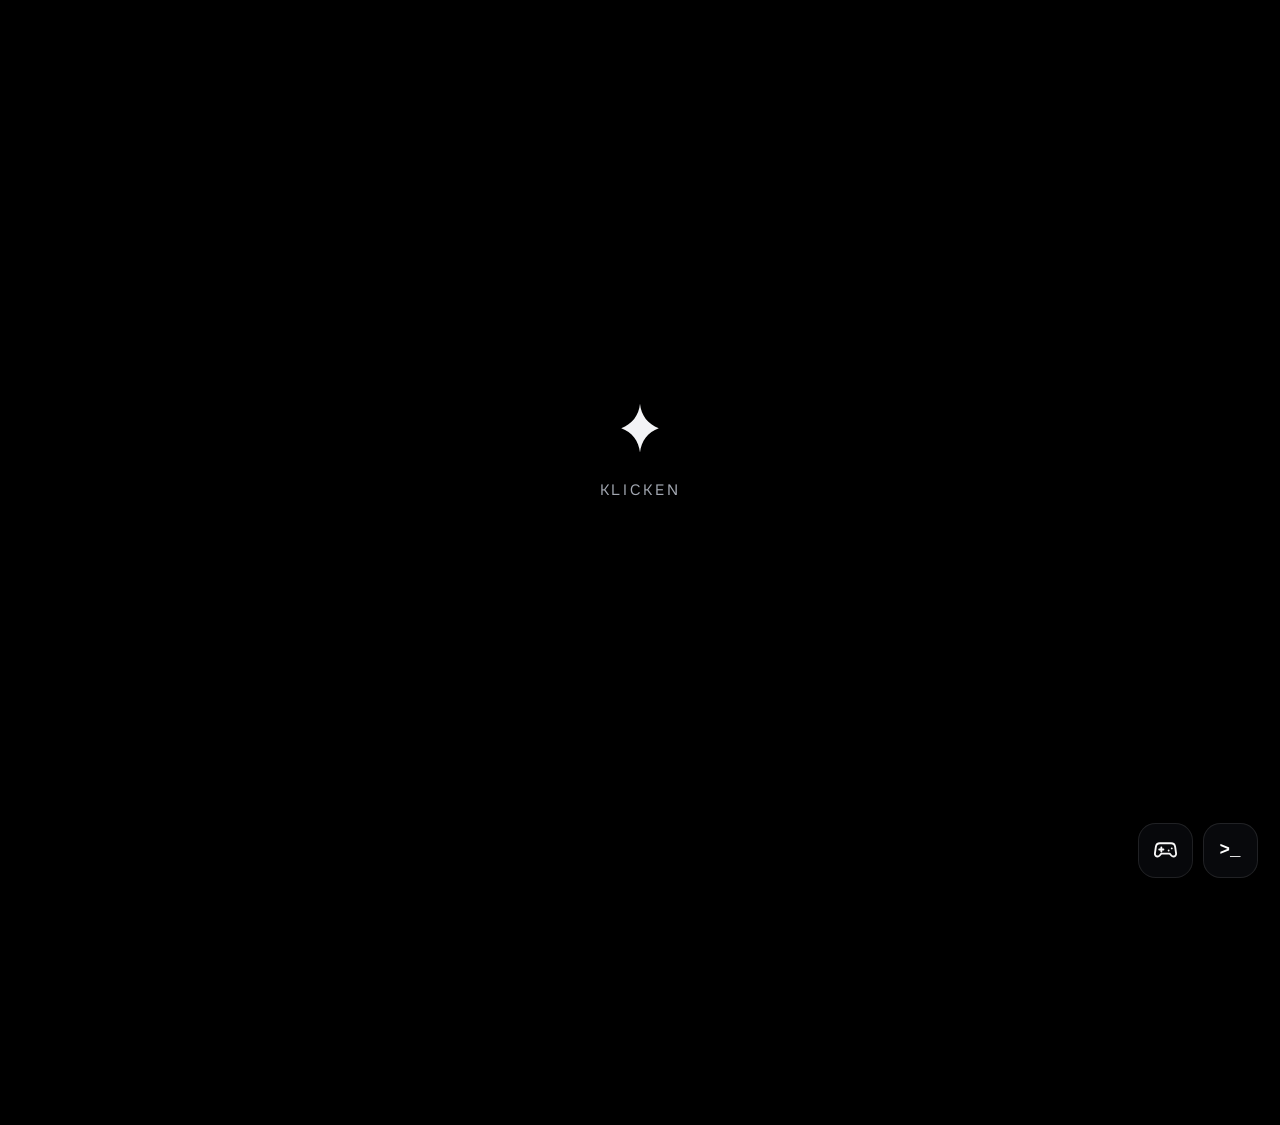
==== commit aa28a970: "Update index.html" ====
--- a/index.html
+++ b/index.html
@@ -1,1150 +1,1289 @@
-<!DOCTYPE html>
-<html lang="de">
-<head>
-  <meta charset="utf-8" />
-  <meta name="viewport" content="width=device-width, initial-scale=1" />
-  <title>Colin</title>
-  <meta name="description" content="Carry Freedom in Your Heart" />
-  <link rel="icon" type="image/png" href="icon.png" />
-  <link rel="apple-touch-icon" href="icon.png" />
-  <meta name="theme-color" content="#07080c" />
-  <meta property="og:type" content="website" />
-  <meta property="og:url" content="https://corleonecity.github.io/colinse21/" />
-  <meta property="og:title" content="colinse21" />
-  <meta property="og:description" content="Carry Freedom in Your Heart" />
-  <meta property="og:image" content="https://corleonecity.github.io/colinse21/preview.png" />
-  <meta property="og:image:width" content="1200" />
-  <meta property="og:image:height" content="630" />
-  <meta name="twitter:card" content="summary_large_image" />
-  <meta name="twitter:image" content="https://corleonecity.github.io/colinse21/preview.png" />
-  <meta name="theme-color" content="#07080c" />
-  <link rel="preload" as="image" href="avatar.webp" />
-  <link rel="preload" as="image" href="sparkle.gif" />
-  <link rel="preload" as="image" href="cover-1.jpeg" />
-  <link rel="preload" as="image" href="cover-2.jpeg" />
-  <link rel="preload" as="image" href="buttom1.jpeg" />
-  <link rel="preload" as="audio" href="song-1.mp3" />
-  <link rel="preload" as="audio" href="song-2.mp3" />
-  <link rel="preconnect" href="https://fonts.gstatic.com" crossorigin />
-  <link href="https://fonts.googleapis.com/css2?family=Onest:wght@300;400;500;600&display=swap" rel="stylesheet" />
-  <link href="https://api.fontshare.com/v2/css?f[]=chillax@500,600&display=swap" rel="stylesheet" />
-  <style>
-    :root {
-      --ink: #07080c;
-      --fg: #f3f4f6;
-      --muted: #a3a8b2;
-      --glass: #101218;
-      --sans: "Onest", ui-sans-serif, system-ui, sans-serif;
-      --display: "Chillax", "Onest", ui-sans-serif, system-ui, sans-serif;
-      --cursor: url("cursor.png") 16 16, auto;
-    }
-    * { box-sizing: border-box; }
-    html, body, button, a, input { cursor: var(--cursor); }
-    html { -webkit-font-smoothing: antialiased; }
-    @media (min-width: 900px) {
-      html { zoom: 1.25; }
-    }
-    body {
-      margin: 0;
-      min-height: 100vh;
-      background: #000;
-      color: var(--fg);
-      font-family: var(--sans);
-    }
-    button { font: inherit; color: inherit; background: none; border: 0; padding: 0; }
-    .stage { min-height: 100vh; position: relative; overflow: hidden; }
-    .yt-bg { position: fixed; inset: 0; z-index: 0; overflow: hidden; pointer-events: none; background: #000; }
-    .yt-bg video {
-      position: absolute; inset: 0; width: 100%; height: 100%;
-      min-width: 100%; min-height: 100%;
-      object-fit: cover; pointer-events: none; background: #000;
-    }
-    .vignette {
-      position: absolute; inset: 0; pointer-events: none;
-      background: radial-gradient(ellipse at center, transparent 10%, color-mix(in oklab, var(--ink) 18%, transparent) 62%, color-mix(in oklab, var(--ink) 88%, transparent) 100%);
-    }
-    .enter {
-      position: absolute; inset: 0; z-index: 20;
-      display: flex; flex-direction: column; align-items: center; justify-content: center; gap: 16px;
-      background: #000;
-    }
-    .enter[hidden] { display: none; }
-    .mark { width: 48px; height: 48px; animation: pulse 2.8s ease-in-out infinite; }
-    .klicken { font-size: 12px; letter-spacing: 0.18em; text-transform: uppercase; color: var(--muted); }
-    .wrap {
-      position: relative; z-index: 10;
-      min-height: 100vh; width: 100%; margin: 0;
-      display: grid; place-items: center;
-      padding: 72px 16px;
-    }
-    .links {
-      position: absolute; top: 50%; right: calc(50% + 14rem + 18px);
-      transform: translateY(-50%);
-      display: flex; flex-direction: column; gap: 8px; width: 300px;
-      max-height: calc(4 * 56px + 3 * 8px + 32px);
-      overflow-y: auto;
-      overscroll-behavior: contain;
-      scrollbar-width: thin;
-      scrollbar-color: rgba(255,255,255,.45) transparent;
-      padding: 16px 10px 16px 18px;
-    }
-    .links::-webkit-scrollbar { width: 4px; background: transparent; }
-    .links::-webkit-scrollbar-track { background: transparent; }
-    .links::-webkit-scrollbar-thumb { background: rgba(255,255,255,.45); border-radius: 999px; }
-    .stack { display: flex; flex-direction: column; gap: 8px; width: min(100%, 28rem); }
-    .pill {
-      display: flex; align-items: center; gap: 8px; flex: none;
-      min-height: 56px; padding: 5px 14px 5px 5px; border-radius: 999px;
-      text-decoration: none; color: #fff;
-    }
-    .pill-ico { width: 46px; height: 46px; border-radius: 999px; object-fit: cover; display: block; }
-    .ico-glow { width: 46px; height: 46px; border-radius: 999px; flex: none; }
-    .pill-copy { flex: 1; min-width: 0; text-align: center; padding-right: 6px; }
-    .pill-title { display: block; font-weight: 700; font-size: 13px; line-height: 1.15; }
-    .pill-url { display: flex; justify-content: center; align-items: center; gap: 4px; margin-top: 1px; font-size: 11px; color: var(--muted); }
-    .pill.empty { min-height: 56px; }
-    @media (max-width: 1100px) {
-      .wrap { display: flex; flex-direction: column; align-items: center; max-width: 28rem; margin: 0 auto; padding: 64px 16px; }
-      .links { position: static; transform: none; width: 100%; order: 2; margin-top: 36px; }
-    }
-    .wrap[hidden] { display: none; }
-    .glass {
-      background: color-mix(in oklab, var(--glass) 52%, transparent);
-      border: 1px solid color-mix(in oklab, var(--fg) 10%, transparent);
-      box-shadow: 0 24px 60px color-mix(in oklab, black 45%, transparent);
-      backdrop-filter: blur(18px);
-      border-radius: 16px;
-    }
-    .pill.glass { border-radius: 999px; box-shadow: none; }
-    .card { position: relative; padding: 28px 20px 10px; }
-    .avatar {
-      position: absolute; left: 18px; top: 0; width: 80px; height: 80px;
-      transform: translateY(-46%); border-radius: 22px; object-fit: cover;
-      box-shadow: 0 10px 24px rgba(0,0,0,.4);
-    }
-    .meta {
-      min-height: 28px; display: flex; align-items: center; justify-content: flex-end; gap: 8px;
-      font-size: 12px; color: var(--muted);
-    }
-    .row { display: inline-flex; align-items: center; gap: 6px; }
-    .sep { opacity: .7; }
-    .name-row { margin-top: 18px; display: flex; align-items: center; gap: 8px; }
-    h1 {
-      position: relative; margin: 0;
-      font-family: var(--display); font-size: 30px; line-height: 1; font-weight: 600; letter-spacing: 0.02em;
-    }
-    .sparkle {
-      position: absolute; left: -16px; right: -16px; top: -12px; bottom: -12px; pointer-events: none;
-      background: url("sparkle.gif") 0 0 / 90px 68px;
-      mix-blend-mode: screen;
-    }
-    .gem {
-      width: 24px; height: 24px; border-radius: 999px;
-      display: grid; place-items: center; background: color-mix(in oklab, var(--fg) 10%, transparent);
-    }
-    .bio { margin: 8px 0 0; font-size: 14px; color: var(--muted); }
-    .discord { display: flex; align-items: center; gap: 12px; padding: 12px 16px; }
-    .face { position: relative; width: 44px; height: 44px; flex: none; }
-    .face img { width: 44px; height: 44px; border-radius: 999px; object-fit: cover; }
-    .badge {
-      position: absolute; right: -2px; bottom: -2px; width: 16px; height: 16px;
-      border-radius: 999px; background: #0c0e14; display: grid; place-items: center;
-    }
-    .dot { width: 10px; height: 10px; border-radius: 999px; background: #80848e; }
-    .dot.online { background: #23a55a; }
-    .dot.idle { background: #f0b232; }
-    .dot.dnd { background: #f23f43; }
-    .dot.offline { background: transparent; border: 2px solid #80848e; }
-    .who { margin: 0; font-size: 14px; font-weight: 600; }
-    .min { flex: 1; min-width: 0; }
-    .play { margin: 2px 0 0; font-size: 13px; font-weight: 600; }
-    .act { margin: 0; font-size: 12px; color: var(--muted); }
-    .app { width: 46px; height: 46px; margin-left: auto; object-fit: contain; flex: none; border-radius: 10px; }
-    .discord-slot { position: relative; }
-    .lives {
-      position: absolute; left: calc(100% + 12px); top: 50%; transform: translateY(-50%);
-      display: flex; flex-direction: column; gap: 8px; z-index: 5;
-    }
-    .lives[hidden] { display: none; }
-    .live-pill {
-      display: flex; align-items: center; gap: 8px;
-      min-height: 40px; padding: 6px 12px 6px 8px; border-radius: 999px;
-      text-decoration: none; color: #fff; white-space: nowrap;
-    }
-    .live-pill.glass { border-radius: 999px; }
-    .live-dot {
-      width: 8px; height: 8px; border-radius: 999px; background: #ff3b3b; flex: none;
-      box-shadow: 0 0 8px #ff3b3b;
-    }
-    .live-copy { display: flex; flex-direction: column; line-height: 1.1; }
-    .live-copy b { font-size: 11px; letter-spacing: .06em; }
-    .live-copy span { font-size: 10px; color: var(--muted); }
-    @media (max-width: 780px) {
-      .lives { position: static; transform: none; flex-direction: row; flex-wrap: wrap; justify-content: center; margin-top: 8px; z-index: 5; }
-    }
-    .spotify {
-      display: flex; align-items: center; gap: 10px;
-      padding: 8px 12px 8px 8px;
-      text-decoration: none; color: #fff;
-    }
-    .spotify[hidden] { display: none; }
-    .spotify img { width: 42px; height: 42px; border-radius: 8px; object-fit: cover; flex: none; }
-    .spotify b { display: block; font-size: 13px; font-weight: 600; overflow: hidden; text-overflow: ellipsis; white-space: nowrap; }
-    .spotify em { display: block; margin-top: 2px; font-style: normal; font-size: 12px; color: var(--muted); overflow: hidden; text-overflow: ellipsis; white-space: nowrap; }
-    .spotify small { display: block; margin-bottom: 2px; font-size: 10px; letter-spacing: .04em; text-transform: uppercase; color: #1ed760; }
-    .play-time { font-weight: 500; color: var(--muted); font-size: 12px; }
-    .last-played { font-weight: 500; color: var(--muted); font-size: 12px; margin-left: 6px; }
-    .sp-bar { margin-top: 6px; height: 3px; border-radius: 99px; background: color-mix(in oklab, var(--fg) 15%, transparent); overflow: hidden; }
-    .sp-bar i { display: block; height: 100%; width: 0; background: #1ed760; border-radius: 99px; transition: width .9s linear; }
-    .sp-times { display: flex; justify-content: space-between; margin-top: 3px; font-size: 10px; color: var(--muted); }
-    .player { display: flex; align-items: center; gap: 12px; padding: 12px; }
-    .cover { width: 52px; height: 52px; border-radius: 6px; object-fit: cover; flex: none; }
-    .track { min-width: 0; flex: 1; }
-    .title { margin: 0; font-size: 14px; font-weight: 500; overflow: hidden; text-overflow: ellipsis; white-space: nowrap; }
-    .scrub-row { margin-top: 4px; display: flex; align-items: center; gap: 8px; }
-    .controls { display: flex; flex: none; }
-    .controls button { width: 32px; height: 32px; display: grid; place-items: center; }
-    .time { width: 36px; font-size: 12px; color: var(--muted); font-variant-numeric: tabular-nums; }
-    .time.end { text-align: right; }
-    input[type="range"].vol {
-      width: 118px; height: 18px;
-    }
-    input[type="range"].vol::-webkit-slider-runnable-track {
-      height: 4px; background: #fff;
-    }
-    input[type="range"].vol::-webkit-slider-thumb {
-      width: 14px; height: 14px; margin-top: -5px; background: #fff;
-      box-shadow: 0 0 0 3px rgba(255,255,255,.18);
-    }
-    .loud {
-      position: fixed; top: 16px; left: 16px; z-index: 30;
-      display: flex; align-items: center; gap: 8px;
-      padding: 8px 12px; color: #fff;
-      background: rgba(12,12,16,.62);
-      border: 1px solid rgba(255,255,255,.1);
-      border-radius: 16px;
-      box-shadow: 0 10px 30px rgba(0,0,0,.35);
-      backdrop-filter: blur(12px);
-    }
-    @media (hover: none) and (pointer: coarse) { .loud { display: none; } }
-    @media (max-width: 800px) { .loud { display: none; } }
-    input[type="range"] {
-      -webkit-appearance: none; appearance: none; width: 100%; height: 20px; margin: 0; background: transparent;
-    }
-    input[type="range"]::-webkit-slider-runnable-track {
-      height: 2px; border-radius: 999px;
-      background: linear-gradient(to right, var(--fg) var(--pct, 0%), color-mix(in oklab, var(--fg) 28%, transparent) var(--pct, 0%));
-    }
-    input[type="range"]::-webkit-slider-thumb {
-      -webkit-appearance: none; width: 10px; height: 10px; margin-top: -4px; border: 0; border-radius: 999px; background: var(--fg);
-    }
-    @keyframes pulse { 50% { opacity: 0.55; } }
-    @media (prefers-reduced-motion: reduce) { .mark { animation: none; } }
-
-    /* Layout: Karten exakt mittig, Links direkt links daneben */
-    @media (min-width: 900px) { .stage, .wrap { min-height: calc(100vh / 1.25); } }
-    .links { right: calc(50% + 14rem + 6px); }
-    /* PC: Seite nicht scrollbar (nur wenn Buttons links daneben sind) */
-    @media (min-width: 1101px) {
-      html, body { overflow: hidden; height: 100%; }
-    }
-    .like { display: inline-flex; align-items: center; gap: 4px; background: none; border: 0; padding: 0; color: inherit; font: inherit; }
-    .like svg { transition: transform .2s, fill .2s, color .2s; }
-    .like:hover svg { transform: scale(1.15); }
-    .like.liked { color: #ff4d6d; }
-    .like.liked svg { fill: #ff4d6d; }
-    .like.pop svg { animation: pop .4s ease; }
-    @keyframes pop { 50% { transform: scale(1.5); } }
-
-    /* 3D-Neigung */
-    .stack { perspective: 900px; }
-    .tilt { transform-style: flat; transition: transform .25s ease-out; will-change: transform; display: flex; flex-direction: column; gap: 8px; }
-
-    /* Tipp-Effekt */
-    .bio .caret { display: inline-block; width: 1px; height: 1em; margin-left: 2px; background: var(--muted); vertical-align: -2px; animation: blink 1s steps(1) infinite; }
-    @keyframes blink { 50% { opacity: 0; } }
-
-    /* Visualizer */
-    .viz { display: block; width: 100%; height: 8px; margin-top: 4px; opacity: .8; }
-
-  </style>
-
-  <style>
-    /* Terminal (passend zu den Glas-Karten) */
-    .term-btn { position: fixed; right: 18px; bottom: 18px; z-index: 60; width: 44px; height: 44px; border-radius: 14px;
-      font: 600 14px ui-monospace, Consolas, monospace; color: #fff; display: grid; place-items: center;
-      background: color-mix(in oklab, #101218 52%, transparent); border: 1px solid rgba(255,255,255,.1);
-      box-shadow: 0 24px 60px rgba(0,0,0,.45); backdrop-filter: blur(18px); transition: transform .2s, background .2s; }
-    .term-btn:hover { transform: translateY(-2px); background: color-mix(in oklab, #101218 70%, transparent); }
-    .term { position: fixed; right: 18px; bottom: 74px; z-index: 60; width: min(420px, calc(100vw - 36px)); height: 280px;
-      display: flex; flex-direction: column; border-radius: 16px; overflow: hidden;
-      background: color-mix(in oklab, #101218 52%, transparent); border: 1px solid rgba(255,255,255,.1);
-      box-shadow: 0 24px 60px rgba(0,0,0,.45); backdrop-filter: blur(18px);
-      font: 12.5px/1.55 ui-monospace, Consolas, monospace; color: #d8dbe2;
-      transform-origin: bottom right; animation: termIn .22s ease-out; }
-    .term[hidden] { display: none; }
-    @keyframes termIn { from { opacity: 0; transform: scale(.94) translateY(8px); } }
-    .term-bar { display: flex; align-items: center; gap: 6px; padding: 9px 14px; border-bottom: 1px solid rgba(255,255,255,.07); }
-    .term-bar i { width: 9px; height: 9px; border-radius: 99px; display: block; background: rgba(255,255,255,.18); }
-    .term-bar span { margin-left: 8px; color: #9aa0ab; font: 600 11px var(--display, inherit); letter-spacing: .04em; }
-    .term-out { flex: 1; overflow-y: auto; padding: 10px 14px; white-space: pre-wrap; word-break: break-word; }
-    .term-out a { color: #fff; text-decoration: underline; text-decoration-color: rgba(255,255,255,.3); }
-    .term-out .c { color: #fff; font-weight: 600; }
-    .term-out .m { color: #8b909b; }
-    .term-in { display: flex; align-items: center; gap: 8px; padding: 9px 14px; border-top: 1px solid rgba(255,255,255,.07); }
-    .term-in b { color: #fff; font-weight: 600; }
-    .term-in input { flex: 1; background: none; border: 0; outline: 0; color: #fff; font: inherit; caret-color: #fff; }
-    .term-in input::placeholder { color: #6b707a; }
-    /* Cursor-Funken */
-    /* Gerade online – ganz oben rechts */
-    .online { position: fixed; top: 14px; right: 16px; z-index: 55; display: flex; align-items: center; gap: 7px;
-      padding: 7px 12px; border-radius: 999px; font-size: 12px; color: #d8dbe2;
-      background: color-mix(in oklab, #101218 52%, transparent); border: 1px solid rgba(255,255,255,.1); backdrop-filter: blur(14px); }
-    .online[hidden] { display: none; }
-    .online .live-eye { position: relative; display: grid; place-items: center; }
-    .online .live-eye::after { content: ""; position: absolute; right: -3px; top: -2px; width: 6px; height: 6px; border-radius: 9px; background: #23a55a; box-shadow: 0 0 6px #23a55a; animation: blink 2s infinite; }
-    @keyframes blink { 50% { opacity: .35; } }
-    /* Easteregg */
-    .egg { position: fixed; inset: 0; z-index: 90; display: grid; place-items: center; background: rgba(0,0,0,.75); backdrop-filter: blur(6px); animation: termIn .3s ease-out; }
-    .egg[hidden] { display: none; }
-    .egg canvas { position: absolute; inset: 0; width: 100%; height: 100%; }
-    .egg-box { position: relative; text-align: center; padding: 28px 34px; border-radius: 18px; background: color-mix(in oklab, #101218 70%, transparent); border: 1px solid rgba(255,255,255,.12); box-shadow: 0 30px 80px rgba(0,0,0,.6); }
-    .egg-box h2 { margin: 0; font: 600 28px var(--display); letter-spacing: .02em; }
-    .egg-box p { margin: 8px 0 16px; color: #a3a8b2; font-size: 14px; }
-    .egg-box button { padding: 8px 18px; border-radius: 99px; border: 1px solid rgba(255,255,255,.2); background: rgba(255,255,255,.06); color: #fff; }
-    #profile-name { user-select: none; }
-    #profile-name.shake { display: inline-block; animation: shake .25s; }
-    @keyframes shake { 25% { transform: translateX(-2px) rotate(-1deg); } 75% { transform: translateX(2px) rotate(1deg); } }
-    /* Handy aufgeräumt */
-    @media (max-width: 1100px) {
-      .wrap { padding: 72px 14px 90px; }
-      .stack { width: 100%; }
-      .links { padding: 0; max-height: none; overflow: visible; }
-    }
-    @media (max-width: 600px) {
-      .card { padding: 26px 16px 10px; }
-      .avatar { width: 68px; height: 68px; left: 14px; border-radius: 18px; }
-      .meta { font-size: 11px; gap: 6px; flex-wrap: wrap; }
-      h1 { font-size: 26px; }
-      .bio { font-size: 13px; min-height: 1.4em; }
-      .discord { padding: 10px 12px; gap: 10px; }
-      .play { font-size: 12px; }
-      .last-played, .play-time { display: block; margin-left: 0; font-size: 11px; }
-      .app { width: 40px; height: 40px; }
-      .player { padding: 10px; gap: 10px; }
-      .cover { width: 46px; height: 46px; }
-      .term { right: 10px; left: 10px; width: auto; bottom: 68px; height: 55vh; }
-      .term-btn { right: 12px; bottom: 12px; width: 42px; height: 42px; }
-      .online { top: 10px; right: 10px; padding: 6px 10px; font-size: 11px; }
-    }
-    #sparks { position: fixed; inset: 0; pointer-events: none; z-index: 70; }
-  </style>
-</head>
-<body>
-  <main class="stage">
-    <div class="yt-bg" id="yt">
-      <video id="bg" src="https://pub-a1f6c25dd7294e5ea77b520b4b52a8ee.r2.dev/1012%20(2)(1).mp4" muted playsinline webkit-playsinline="true" loop preload="auto"></video>
-    </div>
-    <div class="vignette" id="shade"></div>
-    <button class="enter" id="enter" type="button">
-      <svg class="mark" viewBox="0 0 64 64" aria-hidden="true">
-        <path fill="currentColor" d="M32 4c1.2 12.4 8.6 22 20 26-11.4 4-18.8 13.6-20 26-1.2-12.4-8.6-22-20-26 11.4-4 18.8-13.6 20-26z" />
-      </svg>
-      <span class="klicken">klicken</span>
-    </button>
-    <div class="wrap" id="page" hidden>
-      <label class="loud">
-        <svg id="vol-icon" width="16" height="16" viewBox="0 0 24 24" fill="currentColor" aria-hidden="true"><path d="M4 9v6h4l5 4V5L8 9H4zm11.5 3a3.5 3.5 0 0 0-2-3.1v6.2a3.5 3.5 0 0 0 2-3.1z"/></svg>
-        <span class="sr-only" style="position:absolute;width:1px;height:1px;overflow:hidden">Lautstärke</span>
-        <input class="vol" id="vol" type="range" min="0" max="1" step="0.01" value="0.35" aria-label="Lautstärke" />
-      </label>
-      <nav class="links" id="links" aria-label="Links">
-        <a class="pill glass" href="https://discord.gg/4424J6EQBH" target="_blank" rel="noreferrer">
-          <img class="pill-ico" src="buttom1.jpeg" alt="" width="46" height="46" />
-          <span class="pill-copy"><span class="pill-title">Discord Colin’s Community</span><span class="pill-url">discord.gg/4424J6EQBH</span></span>
-        </a>
-        <div class="pill glass empty"><img class="pill-ico" src="buttom2.jpeg" alt="" width="46" height="46" /></div>
-        <div class="pill glass empty"><img class="pill-ico" src="buttom3.jpeg" alt="" width="46" height="46" /></div>
-        <div class="pill glass empty"><img class="pill-ico" src="buttom4.jpeg" alt="" width="46" height="46" /></div>
-      </nav>
-      <div class="stack">
-      <div class="tilt" id="tilt">
-      <section class="glass card">
-        <img class="avatar" src="avatar.webp" alt="" width="76" height="76" />
-        <div class="meta">
-          <span class="row"><svg width="14" height="14" viewBox="0 0 24 24" fill="none" stroke="currentColor" stroke-width="2" aria-hidden="true"><path d="M2 12s4-7 10-7 10 7 10 7-4 7-10 7S2 12 2 12z"/><circle cx="12" cy="12" r="3"/></svg> <span id="views">163</span></span>
-          <span class="sep">|</span>
-          <button class="like row" id="like-btn" type="button" title="Like"><svg width="14" height="14" viewBox="0 0 24 24" fill="none" stroke="currentColor" stroke-width="2" aria-hidden="true"><path d="M12 21s-7-4.5-9.5-9A5.5 5.5 0 0 1 12 6a5.5 5.5 0 0 1 9.5 6c-2.5 4.5-9.5 9-9.5 9z"/></svg> <span id="likes">0</span></button>
-          <span class="sep">|</span>
-          <span class="row" id="profile-location">Deutschland, Thüringen</span>
-        </div>
-        <div class="name-row">
-          <h1><span id="profile-name">colinse21</span><span class="sparkle" aria-hidden="true"></span></h1>
-          <span class="gem" title="Premium" aria-label="Premium">
-            <svg width="14" height="14" viewBox="0 0 24 24" fill="none" stroke="currentColor" stroke-width="2"><path d="M6 3h12l4 6-10 12L2 9z"/><path d="M2 9h20"/><path d="M12 21 8 9l4-6 4 6z"/></svg>
-          </span>
-        </div>
-        <p class="bio"><span id="bio-text"></span><span class="caret"></span></p>
-      </section>
-      <div class="discord-slot">
-      <section class="glass discord">
-        <div class="face">
-          <img id="discord-avatar" src="https://cdn.discordapp.com/avatars/917426398120005653/0fb9799e2a9097e840f91c6618ae735f.png?size=128" alt="" width="44" height="44" />
-          <span class="badge" id="status-label"><span class="dot" id="status-dot"></span></span>
-        </div>
-        <div class="min">
-          <p class="who" id="discord-name">asuna.rb</p>
-          <p class="play"><span id="discord-play">currently doing nothing</span> <span class="play-time" id="play-time"></span><span class="last-played" id="last-played"></span></p>
-        </div>
-        <img class="app" id="discord-app" alt="" hidden />
-      </section>
-      <div class="lives" id="lives" hidden></div>
-      </div>
-      <a class="glass spotify" id="spotify" hidden target="_blank" rel="noreferrer">
-        <img id="spotify-cover" alt="" width="42" height="42" />
-        <span class="min">
-          <small>Hört gerade auf Spotify</small>
-          <b id="spotify-title"></b>
-          <em id="spotify-artist"></em>
-          <span class="sp-bar"><i id="sp-fill"></i></span>
-          <span class="sp-times"><span id="sp-now">0:00</span><span id="sp-end">0:00</span></span>
-        </span>
-      </a>
-      <section class="glass player">
-        <img class="cover" id="cover" src="cover-1.jpeg" alt="" width="52" height="52" />
-        <div class="track">
-          <p class="title" id="title">Люби меня</p>
-          <div class="scrub-row">
-            <span class="time" id="time">0:00</span>
-            <input id="scrub" type="range" min="0" max="0" step="0.1" value="0" aria-label="Fortschritt" />
-            <span class="time end" id="dur">0:00</span>
-            <div class="controls">
-              <button type="button" id="prev" aria-label="Vorheriger Titel">
-                <svg width="14" height="14" viewBox="0 0 24 24" fill="currentColor"><path d="M6 6h2v12H6zM20 6v12L9 12z"/></svg>
-              </button>
-              <button type="button" id="play" aria-label="Abspielen">
-                <svg id="play-icon" width="14" height="14" viewBox="0 0 24 24" fill="currentColor"><path d="M8 5v14l11-7z"/></svg>
-              </button>
-              <button type="button" id="next" aria-label="Nächster Titel">
-                <svg width="14" height="14" viewBox="0 0 24 24" fill="currentColor"><path d="M16 6h2v12h-2zM4 6l11 6-11 6z"/></svg>
-              </button>
-            </div>
-          </div>
-          <canvas class="viz" id="viz"></canvas>
-        </div>
-      </section>
-      </div>
-      </div>
-    </div>
-      
-  </main>
-  <audio id="audio" preload="auto" src="song-1.mp3"></audio>
-  <script>
-    const API = "https://cobalt-fleet-wind-finch.grok.me";
-    // Neues Cloudflare-Backend (Likes, Feedback, Last played, Live) – HIER deinen Worker-Link eintragen:
-    const API2 = "https://page.keulecolin2005.workers.dev";
-    function logoGlow(color) {
-      const hex = String(color || "").trim();
-      if (!/^#([0-9a-fA-F]{3}|[0-9a-fA-F]{6})$/.test(hex)) return "";
-      return "0 0 0 1px " + hex + ", 0 0 8px 2px " + hex + ", 0 0 14px 2px " + hex;
-    }
-    function paintButtons(list) {
-      const nav = document.getElementById("links");
-      if (!nav || !Array.isArray(list)) return;
-      nav.replaceChildren();
-      list.forEach((item) => {
-        const img = document.createElement("img");
-        img.className = "pill-ico";
-        img.src = item.bild || "";
-        img.alt = "";
-        img.width = 46;
-        img.height = 46;
-        const glow = document.createElement("span");
-        glow.className = "ico-glow";
-        const shine = logoGlow(item.farbe || item.color);
-        if (shine) glow.style.boxShadow = shine;
-        glow.append(img);
-        if (item.link) {
-          const link = document.createElement("a");
-          link.className = "pill glass";
-          link.href = item.link;
-          link.target = "_blank";
-          link.rel = "noreferrer";
-          link.append(glow);
-          if (item.titel || item.text) {
-            const copy = document.createElement("span");
-            copy.className = "pill-copy";
-            if (item.titel) {
-              const title = document.createElement("span");
-              title.className = "pill-title";
-              title.textContent = item.titel;
-              copy.append(title);
-            }
-            if (item.text) {
-              const url = document.createElement("span");
-              url.className = "pill-url";
-              url.textContent = item.text;
-              copy.append(url);
-            }
-            link.append(copy);
-          }
-          nav.append(link);
-        } else {
-          const box = document.createElement("div");
-          box.className = "pill glass empty";
-          box.append(glow);
-          nav.append(box);
-        }
-      });
-    }
-    const FALLBACK_BUTTONS = [
-      { bild: "buttom1.jpeg", titel: "Discord Colin’s Community", link: "https://discord.gg/4424J6EQBH", text: "discord.gg/4424J6EQBH" },
-      { bild: "buttom2.jpeg", titel: "", link: "", text: "" },
-      { bild: "buttom3.jpeg", titel: "", link: "", text: "" },
-      { bild: "buttom4.jpeg", titel: "", link: "", text: "" }
-    ];
-    fetch("buttons.json", { cache: "no-store" })
-      .then((res) => res.ok ? res.text() : "")
-      .then((text) => {
-        if (!text) return;
-        const data = JSON.parse(text.replace(/}\s*{/g, "},{"));
-        if (Array.isArray(data) && data.length) paintButtons(data);
-      })
-      .catch(() => {});
-    const tracks = [
-      { title: "Люби меня", src: "song-1.mp3", cover: "cover-1.jpeg" },
-      { title: "Влюбился в неё", src: "song-2.mp3", cover: "cover-2.jpeg" }
-    ];
-    const audio = document.getElementById("audio");
-    const scrub = document.getElementById("scrub");
-    function randomIndex(except) {
-      if (tracks.length < 2) return 0;
-      let next = except;
-      while (next === except) next = Math.floor(Math.random() * tracks.length);
-      return next;
-    }
-    let index = randomIndex(-1);
-    let playing = false;
-    const history = [];
-    function go(i, remember) {
-      if (remember && i !== index) history.push(index);
-      show(i);
-      play();
-    }
-    function back() {
-      if (!history.length) return;
-      show(history.pop());
-      play();
-    }
-    function clock(seconds) {
-      if (!Number.isFinite(seconds) || seconds < 0) return "0:00";
-      const m = Math.floor(seconds / 60);
-      const s = Math.floor(seconds % 60);
-      return m + ":" + String(s).padStart(2, "0");
-    }
-    function show(i) {
-      index = (i + tracks.length) % tracks.length;
-      const track = tracks[index];
-      document.getElementById("title").textContent = track.title;
-      document.getElementById("cover").src = track.cover;
-      if (!audio.src.endsWith(track.src)) audio.src = track.src;
-      document.getElementById("time").textContent = "0:00";
-      document.getElementById("dur").textContent = "0:00";
-      scrub.value = 0;
-      scrub.style.setProperty("--pct", "0%");
-    }
-    function setIcon() {
-      document.getElementById("play-icon").innerHTML = playing
-        ? '<path d="M6 5h4v14H6zM14 5h4v14h-4z"/>'
-        : '<path d="M8 5v14l11-7z"/>';
-      document.getElementById("play").setAttribute("aria-label", playing ? "Pause" : "Abspielen");
-    }
-    function applyVol() {
-      const vol = document.getElementById("vol");
-      audio.volume = Number(vol.value);
-      document.getElementById("vol-icon").innerHTML = Number(vol.value) === 0
-        ? '<path d="M4 9v6h4l5 4V5L8 9H4zm13.2 3 2.1-2.1-1.4-1.4L15.8 10.6 13.7 8.5l-1.4 1.4 2.1 2.1-2.1 2.1 1.4 1.4 2.1-2.1 2.1 2.1 1.4-1.4z"/>'
-        : '<path d="M4 9v6h4l5 4V5L8 9H4zm11.5 3a3.5 3.5 0 0 0-2-3.1v6.2a3.5 3.5 0 0 0 2-3.1z"/>';
-    }
-    document.getElementById("vol").addEventListener("input", applyVol);
-    function play() {
-      applyVol();
-      audio.play().then(() => { playing = true; setIcon(); }).catch(() => { playing = false; setIcon(); });
-    }
-    function primeVideo() {
-      const bg = document.getElementById("bg");
-      if (!bg) return;
-      const phone = window.matchMedia("(hover: none) and (pointer: coarse)").matches || window.matchMedia("(max-width: 800px)").matches;
-      if (phone) bg.src = "bg.mp4";
-      bg.muted = true;
-      bg.defaultMuted = true;
-      bg.playsInline = true;
-      bg.preload = "auto";
-      bg.load();
-      const pending = bg.play();
-      if (pending) pending.then(() => { bg.pause(); try { bg.currentTime = 0; } catch (e) {} }).catch(() => {});
-    }
-    function startVideo() {
-      const bg = document.getElementById("bg");
-      if (!bg) return;
-      try { bg.currentTime = 0; } catch (e) {}
-      const kick = () => { const pending = bg.play(); if (pending) pending.catch(() => {}); };
-      kick();
-      bg.addEventListener("canplay", kick, { once: true });
-    }
-    primeVideo();
-    ["avatar.webp", "sparkle.gif", "cursor.png", "buttom1.jpeg", "buttom2.jpeg", "buttom3.jpeg", "buttom4.jpeg"].forEach((src) => { const img = new Image(); img.src = src; });
-    let opened = false;
-    function primeSongs() {
-      tracks.forEach((track) => {
-        const extra = new Audio();
-        extra.preload = "auto";
-        extra.src = track.src;
-        extra.load();
-        if (track.cover) {
-          const img = new Image();
-          img.src = track.cover;
-        }
-      });
-      show(index);
-    }
-    function useSongs(list) {
-      const next = list.map((item) => ({
-        title: item.titel || item.title || "",
-        src: item.datei || item.src || "",
-        cover: item.cover || ""
-      })).filter((item) => item.src);
-      if (!next.length) return;
-      tracks.splice(0, tracks.length, ...next);
-      if (opened) return;
-      index = randomIndex(-1);
-      primeSongs();
-    }
-    fetch("songs.json", { cache: "no-store" })
-      .then((res) => res.ok ? res.text() : "")
-      .then((text) => {
-        if (!text) return;
-        const data = JSON.parse(text.replace(/}\s*{/g, "},{"));
-        if (Array.isArray(data)) useSongs(data);
-      })
-      .catch(() => {});
-    primeSongs();
-    function openPage() {
-      if (opened) return;
-      opened = true;
-      startVideo();
-      document.getElementById("enter").hidden = true;
-      document.getElementById("page").hidden = false;
-      show(index);
-      play();
-    }
-    document.getElementById("enter").addEventListener("pointerup", openPage);
-    document.getElementById("enter").addEventListener("click", openPage);
-    document.getElementById("play").addEventListener("click", () => {
-      if (audio.paused) play();
-      else { audio.pause(); playing = false; setIcon(); }
-    });
-    document.getElementById("prev").addEventListener("click", back);
-    document.getElementById("next").addEventListener("click", () => { go(randomIndex(index), true); });
-    audio.addEventListener("timeupdate", () => {
-      document.getElementById("time").textContent = clock(audio.currentTime);
-      scrub.value = audio.currentTime;
-      const pct = audio.duration ? (audio.currentTime / audio.duration) * 100 : 0;
-      scrub.style.setProperty("--pct", pct + "%");
-    });
-    audio.addEventListener("loadedmetadata", () => {
-      document.getElementById("dur").textContent = clock(audio.duration);
-      scrub.max = audio.duration || 0;
-    });
-    audio.addEventListener("ended", () => { go(randomIndex(index), true); });
-    scrub.addEventListener("input", () => {
-      audio.currentTime = Number(scrub.value);
-      const pct = audio.duration ? (audio.currentTime / audio.duration) * 100 : 0;
-      scrub.style.setProperty("--pct", pct + "%");
-    });
-    const views = document.getElementById("views");
-    // Aufrufe über Cloudflare (1 pro IP alle 12 Std.)
-    function showViews(data) { if (data && typeof data.count === "number") views.textContent = String(data.count); }
-    fetch(API2 + "/api/views", { method: "POST" }).then((r) => r.ok ? r.json() : null).then(showViews).catch(() => {});
-    function pullViews() {
-      if (document.hidden) return;
-      fetch(API2 + "/api/views?t=" + Date.now(), { cache: "no-store" }).then((r) => r.ok ? r.json() : null).then(showViews).catch(() => {});
-    }
-    setInterval(pullViews, 15000);
-    // Like-Button (Backend erlaubt 1 Like pro IP)
-    (function () {
-      const btn = document.getElementById("like-btn");
-      const out = document.getElementById("likes");
-      function show(d) {
-        if (!d) return;
-        if (typeof d.count === "number") out.textContent = String(d.count);
-        if (d.liked) { btn.classList.add("liked"); btn.disabled = true; }
-      }
-      function pullLikes() {
-        if (document.hidden) return;
-        fetch(API2 + "/api/likes?t=" + Date.now(), { cache: "no-store" }).then((r) => r.ok ? r.json() : null).then(show).catch(() => {});
-      }
-      pullLikes();
-      setInterval(pullLikes, 15000);
-      btn.addEventListener("click", () => {
-        if (btn.disabled) return;
-        btn.disabled = true;
-        btn.classList.add("liked", "pop");
-        fetch(API2 + "/api/likes", { method: "POST" })
-          .then((r) => r.ok ? r.json() : null).then(show).catch(() => {});
-      });
-    })();
-    function activityLogo(card) {
-      return card.icon || "";
-    }
-    function paintDiscord(card) {
-      document.getElementById("discord-name").textContent = card.username || "asuna.rb";
-      document.getElementById("discord-play").textContent = (card.headline || card.activity || "currently doing nothing").replace(/\s+with\s+medal\b/gi, "").trim();
-      if (card.avatar) document.getElementById("discord-avatar").src = card.avatar;
-      const app = document.getElementById("discord-app");
-      const logo = activityLogo(card);
-      if (logo) { app.src = logo; app.hidden = false; }
-      else { app.hidden = true; app.removeAttribute("src"); }
-      const dot = document.getElementById("status-dot");
-      dot.className = "dot " + (card.status || "offline");
-      const label = card.status === "online" ? "online" : card.status === "idle" ? "abwesend" : card.status === "dnd" ? "nicht stören" : "offline";
-      document.getElementById("status-label").title = label;
-      const spotify = document.getElementById("spotify");
-      const song = card.spotify;
-      if (song && (song.title || song.artist)) {
-        spotify.hidden = false;
-        spotify.href = song.url || "https://open.spotify.com";
-        document.getElementById("spotify-title").textContent = song.title || "Spotify";
-        document.getElementById("spotify-artist").textContent = song.artist || "";
-        const cover = document.getElementById("spotify-cover");
-        if (song.cover) { cover.hidden = false; cover.src = song.cover; }
-        else { cover.hidden = true; cover.removeAttribute("src"); }
-      } else {
-        spotify.hidden = true;
-      }
-      currentCard = card;
-      if (card.gameName) {
-        localStorage.setItem("lastGame", JSON.stringify({ name: card.gameName, at: Date.now() }));
-      }
-      tickExtras();
-    }
-    // Spielzeit, Spotify-Balken und "Last played" jede Sekunde aktualisieren
-    let currentCard = null;
-    // Letztes Spiel auch vom Backend holen (für alle Geräte)
-    let serverLast = null;
-    function pullLastGame() {
-      fetch(API2 + "/api/lastgame").then((r) => r.ok ? r.json() : null).then((d) => {
-        if (d && d.name && d.at) { serverLast = { name: d.name, at: Number(d.at) }; tickExtras(); }
-      }).catch(() => {});
-    }
-    pullLastGame();
-    setInterval(pullLastGame, 120000);
-    function fmtClock(ms) {
-      const t = Math.max(0, Math.floor(ms / 1000));
-      return Math.floor(t / 60) + ":" + String(t % 60).padStart(2, "0");
-    }
-    function fmtAgo(ms) {
-      const m = Math.floor(ms / 60000);
-      if (m < 1) return "just now";
-      if (m < 60) return m + "m ago";
-      const h = Math.floor(m / 60);
-      if (h < 24) return h + "h ago";
-      return Math.floor(h / 24) + "d ago";
-    }
-    function fmtPlay(ms) {
-      const m = Math.floor(ms / 60000);
-      if (m < 60) return "for " + Math.max(1, m) + "m";
-      return "for " + Math.floor(m / 60) + "h " + (m % 60) + "m";
-    }
-    function tickExtras() {
-      const card = currentCard;
-      if (!card) return;
-      const now = Date.now();
-      document.getElementById("play-time").textContent = card.gameStart ? fmtPlay(now - card.gameStart) : "";
-      const lp = document.getElementById("last-played");
-      let last = null;
-      try { last = JSON.parse(localStorage.getItem("lastGame") || "null"); } catch (e) {}
-      if (serverLast && (!last || serverLast.at > last.at)) last = serverLast;
-      lp.textContent = (!card.gameName && last && last.name) ? "· Last played " + String(last.name).replace(/\s+with\s+medal\b/gi, "").trim() + " " + fmtAgo(now - last.at) : "";
-      const s = card.spotify;
-      if (s && s.start && s.end) {
-        const total = s.end - s.start, done = Math.min(total, now - s.start);
-        document.getElementById("sp-fill").style.width = (done / total * 100) + "%";
-        document.getElementById("sp-now").textContent = fmtClock(done);
-        document.getElementById("sp-end").textContent = fmtClock(total);
-      }
-    }
-    setInterval(tickExtras, 1000);
-    function liveIcon(platform) {
-      if (platform === "twitch") return '<svg width="16" height="16" viewBox="0 0 24 24" fill="#fff" aria-hidden="true"><path d="M4 3h16v11l-4 4h-4l-2 2H8v-2H4V3zm2 2v10h3v2l2-2h4l3-3V5H6zm9 6h-2V7h2v4zm-4 0H9V7h2v4z"/></svg>';
-      return '<svg width="16" height="16" viewBox="0 0 24 24" aria-hidden="true"><path fill="#25F4EE" d="M14.2 3h2.1a4.8 4.8 0 0 0 3.2 3.1V8a6.8 6.8 0 0 1-3.2-1v6.1a5.5 5.5 0 1 1-5.5-5.5c.3 0 .6 0 .8.1v2.2a3.3 3.3 0 1 0 2.3 3.2V3z"/><path fill="#FE2C55" d="M13.4 3h2.1a4.8 4.8 0 0 0 3.2 3.1V8a6.8 6.8 0 0 1-3.2-1v6.1a5.5 5.5 0 1 1-5.5-5.5c.3 0 .6 0 .8.1v2.2a3.3 3.3 0 1 0 2.3 3.2V3z"/><path fill="#fff" d="M13.8 3h2.1a4.8 4.8 0 0 0 3.2 3.1V8a6.8 6.8 0 0 1-3.2-1v6.1a5.5 5.5 0 1 1-5.5-5.5c.3 0 .6 0 .8.1v2.2a3.3 3.3 0 1 0 2.3 3.2V3z"/></svg>';
-    }
-    function paintLive(items) {
-      const box = document.getElementById("lives");
-      box.replaceChildren();
-      if (!items || !items.length) { box.hidden = true; return; }
-      box.hidden = false;
-      items.forEach((item) => {
-        const link = document.createElement("a");
-        link.className = "live-pill glass";
-        link.href = item.url;
-        link.target = "_blank";
-        link.rel = "noreferrer";
-        const dot = document.createElement("span");
-        dot.className = "live-dot";
-        const icon = document.createElement("span");
-        icon.innerHTML = liveIcon(item.platform);
-        const copy = document.createElement("span");
-        copy.className = "live-copy";
-        const title = document.createElement("b");
-        title.textContent = "LIVE";
-        const name = document.createElement("span");
-        name.textContent = item.platform === "twitch" ? "Twitch" : "@" + item.name;
-        copy.append(title, name);
-        link.append(dot, icon, copy);
-        box.append(link);
-      });
-    }
-    // Live-Status: alle 20 Sek. prüfen, nicht bei einer einzelnen leeren Antwort verschwinden
-    let liveEmpty = 0;
-    function pullLive() {
-      const backend = fetch(API + "/api/live?t=" + Date.now(), { cache: "no-store" })
-        .then((res) => res.ok ? res.json() : null).catch(() => null);
-      // Zusätzlich Twitch direkt prüfen (falls das Backend es verpasst)
-      const worker = fetch(API2 + "/api/live?t=" + Date.now(), { cache: "no-store" })
-        .then((r) => r.ok ? r.json() : null).catch(() => null);
-      Promise.all([backend, worker]).then(([data, w]) => {
-        if (!data && !w) return;
-        const items = [];
-        [data, w].forEach((src) => (src && src.items || []).forEach((it) => {
-          if (!items.some((x) => x.platform === it.platform && String(x.name).toLowerCase() === String(it.name).toLowerCase())) items.push(it);
-        }));
-        if (items.length) { liveEmpty = 0; paintLive(items); }
-        else if (++liveEmpty >= 3) paintLive([]);
-      });
-    }
-    pullLive();
-    setInterval(pullLive, 20000);
-    document.addEventListener("visibilitychange", () => { if (!document.hidden) pullLive(); });
-
-    // Discord-Status live über Lanyard (WebSocket)
-    (function () {
-      const DISCORD_ID = "917426398120005653";
-      function toCard(d) {
-        const u = d.discord_user || {};
-        const acts = d.activities || [];
-        const games = acts.filter((a) => a.type === 0);
-        // Nur Spiele mit Logo anzeigen; leere Rest-Einträge nach dem Schließen ignorieren
-        const game = games.find((a) => a.assets && a.assets.large_image) || null;
-        const custom = acts.find((a) => a.type === 4);
-        let icon = "";
-        if (game && game.assets && game.assets.large_image) {
-          const img = game.assets.large_image;
-          icon = img.startsWith("mp:external/")
-            ? "https://media.discordapp.net/external/" + img.slice(12)
-            : "https://cdn.discordapp.com/app-assets/" + game.application_id + "/" + img + ".png";
-        }
-        const sp = d.listening_to_spotify && d.spotify;
-        return {
-          username: u.username || u.global_name,
-          avatar: u.avatar ? "https://cdn.discordapp.com/avatars/" + u.id + "/" + u.avatar + ".png?size=128" : "",
-          status: d.discord_status || "offline",
-          headline: game ? "Spielt " + game.name : (custom && custom.state) || "",
-          icon: icon,
-          gameName: game ? game.name.replace(/\s+with\s+medal\b/gi, "").trim() : "",
-          gameStart: game && game.timestamps && game.timestamps.start ? game.timestamps.start : 0,
-          spotify: sp ? { start: sp.timestamps && sp.timestamps.start, end: sp.timestamps && sp.timestamps.end, title: sp.song, artist: sp.artist, cover: sp.album_art_url, url: "https://open.spotify.com/track/" + sp.track_id } : null
-        };
-      }
-      function connect() {
-        const ws = new WebSocket("wss://api.lanyard.rest/socket");
-        let beat;
-        ws.onmessage = ({ data }) => {
-          const msg = JSON.parse(data);
-          if (msg.op === 1) {
-            beat = setInterval(() => ws.send(JSON.stringify({ op: 3 })), msg.d.heartbeat_interval);
-            ws.send(JSON.stringify({ op: 2, d: { subscribe_to_id: DISCORD_ID } }));
-          }
-          if (msg.op === 0 && msg.d) paintDiscord(toCard(msg.d));
-        };
-        ws.onclose = () => { clearInterval(beat); setTimeout(connect, 5000); };
-      }
-      connect();
-    })();
-
-    // Tipp-Effekt in der Bio
-    (function () {
-      let lines = ["Carry Freedom in Your Heart", "Thüringen, Deutschland", "Komm auf meinen Discord"];
-      const el = document.getElementById("bio-text");
-      // Name, Ort und Bio aus profile.json laden
-      fetch("profile.json", { cache: "no-store" }).then((r) => r.ok ? r.json() : null).then((p) => {
-        if (!p) return;
-        if (p.name) { document.getElementById("profile-name").textContent = p.name; document.title = p.name; }
-        if (p.location) document.getElementById("profile-location").textContent = Array.isArray(p.location) ? p.location.join(", ") : p.location;
-        if (Array.isArray(p.bio) && p.bio.length) { lines = p.bio.map(String); li = 0; ci = 0; del = false; }
-      }).catch(() => {});
-      let li = 0, ci = 0, del = false;
-      (function tick() {
-        const line = lines[li % lines.length] || "";
-        ci += del ? -1 : 1;
-        el.textContent = line.slice(0, ci);
-        let delay = del ? 40 : 80;
-        if (!del && ci === line.length) { del = true; delay = 2200; }
-        else if (del && ci === 0) { del = false; li = (li + 1) % lines.length; delay = 400; }
-        setTimeout(tick, delay);
-      })();
-    })();
-
-    // 3D-Neigung
-    (function () {
-      const tilt = document.getElementById("tilt");
-      if (window.matchMedia("(hover: none)").matches) return;
-      document.addEventListener("mousemove", (e) => {
-        const r = tilt.getBoundingClientRect();
-        const x = (e.clientX - (r.left + r.width / 2)) / window.innerWidth;
-        const y = (e.clientY - (r.top + r.height / 2)) / window.innerHeight;
-        tilt.style.transform = "rotateY(" + (x * 5).toFixed(2) + "deg) rotateX(" + (-y * 5).toFixed(2) + "deg)";
-      });
-      document.addEventListener("mouseleave", () => { tilt.style.transform = ""; });
-    })();
-
-    // Song-Visualizer
-    (function () {
-      const canvas = document.getElementById("viz");
-      const ctx = canvas.getContext("2d");
-      let analyser, data;
-      function setup() {
-        if (analyser) return;
-        try {
-          const AC = window.AudioContext || window.webkitAudioContext;
-          const ac = new AC();
-          const src = ac.createMediaElementSource(audio);
-          analyser = ac.createAnalyser();
-          analyser.fftSize = 64;
-          data = new Uint8Array(analyser.frequencyBinCount);
-          src.connect(analyser);
-          analyser.connect(ac.destination);
-          audio.addEventListener("play", () => ac.resume());
-          ac.resume();
-          draw();
-        } catch (e) {}
-      }
-      function draw() {
-        requestAnimationFrame(draw);
-        const w = canvas.width = canvas.clientWidth * 2, h = canvas.height = canvas.clientHeight * 2;
-        ctx.clearRect(0, 0, w, h);
-        analyser.getByteFrequencyData(data);
-        const bars = 40, gap = 3, bw = (w - gap * (bars - 1)) / bars;
-        for (let i = 0; i < bars; i++) {
-          const v = data[i] / 255;
-          const bh = Math.max(3, v * h);
-          ctx.fillStyle = "rgba(243,244,246," + (0.35 + v * 0.65) + ")";
-          ctx.fillRect(i * (bw + gap), h - bh, bw, bh);
-        }
-      }
-      document.getElementById("enter").addEventListener("click", setup);
-      document.getElementById("enter").addEventListener("pointerup", setup);
-      document.getElementById("play").addEventListener("click", setup);
-    })();
-
-  </script>
-<canvas id="sparks"></canvas>
-  <div class="online" id="online" hidden title="Gerade auf der Seite">
-    <span class="live-eye"><svg width="15" height="15" viewBox="0 0 24 24" fill="none" stroke="currentColor" stroke-width="2" aria-hidden="true"><path d="M2 12s4-7 10-7 10 7 10 7-4 7-10 7S2 12 2 12z"/><circle cx="12" cy="12" r="3"/></svg></span>
-    <span id="online-text">1 gerade hier</span>
-  </div>
-  <div class="egg" id="egg" hidden>
-    <canvas id="egg-rain"></canvas>
-    <div class="egg-box"><h2>🔓 Geheimnis gefunden</h2><p>Du hast 10x auf colinse21 geklickt. Respekt.<br>Carry Freedom in Your Heart.</p><button type="button" id="egg-close">schließen</button></div>
-  </div>
-  <button class="term-btn" id="term-btn" type="button" title="Terminal">&gt;_</button>
-  <div class="term" id="term" hidden>
-    <div class="term-bar"><i style="background:#ff5f57"></i><i style="background:#febc2e"></i><i style="background:#28c840"></i><span>Terminal</span></div>
-    <div class="term-out" id="term-out"></div>
-    <label class="term-in"><b>&gt;</b><input id="term-input" autocomplete="off" spellcheck="false" placeholder="help eingeben..." /></label>
-  </div>
-  <script>
-    // Terminal
-    (function () {
-      const btn = document.getElementById("term-btn"), box = document.getElementById("term");
-      const out = document.getElementById("term-out"), inp = document.getElementById("term-input");
-      const hist = []; let hi = 0;
-      function line(html, cls) { const d = document.createElement("div"); if (cls) d.className = cls; d.innerHTML = html; out.append(d); out.scrollTop = out.scrollHeight; }
-      function esc(t) { return String(t).replace(/[&<>"]/g, (c) => ({ "&": "&amp;", "<": "&lt;", ">": "&gt;", '"': "&quot;" }[c])); }
-      function typeLines(lines) { let i = 0; (function next() { if (i < lines.length) { line(lines[i++]); setTimeout(next, 45); } })(); }
-      // Feste Befehle (immer da)
-      const fixed = {
-        help: { desc: "alle Befehle anzeigen" },
-        feedback: { desc: "&lt;text&gt;  Nachricht an Colin (1x pro Tag)" },
-        playtime: { desc: "Spielzeit gesamt pro Spiel" },
-        clear: { desc: "Terminal leeren" },
-        exit: { desc: "schließen" }
-      };
-      // Eigene Befehle aus commands.json
-      let custom = [];
-      fetch("commands.json", { cache: "no-store" }).then((r) => r.ok ? r.json() : []).then((d) => { custom = Array.isArray(d) ? d : []; }).catch(() => {});
-      function vars(t) {
-        const sp = document.getElementById("spotify");
-        return String(t)
-          .replace(/\{status\}/g, (document.getElementById("status-dot").className.split(" ")[1]) || "offline")
-          .replace(/\{activity\}/g, document.getElementById("discord-play").textContent)
-          .replace(/\{song\}/g, sp && !sp.hidden ? document.getElementById("spotify-title").textContent + " – " + document.getElementById("spotify-artist").textContent : "nichts")
-          .replace(/\{time\}/g, new Date().toLocaleTimeString("de-DE", { timeZone: "Europe/Berlin", hour: "2-digit", minute: "2-digit" }));
-      }
-      function renderLine(l) {
-        if (l && typeof l === "object" && l.url) return '<a href="' + esc(l.url) + '" target="_blank" rel="noreferrer">' + esc(vars(l.text || l.url)) + "</a>";
-        return esc(vars(l));
-      }
-      const cmds = {
-        help: () => {
-          const pad = (n) => (n + "          ").slice(0, 10);
-          const rows = ["Befehle:"];
-          custom.forEach((c) => rows.push("  <span class=c>" + esc(pad(c.name)) + "</span>" + esc(c.description || "")));
-          Object.keys(fixed).forEach((k) => rows.push("  <span class=c>" + pad(k) + "</span>" + fixed[k].desc));
-          typeLines(rows);
-        },
-        clear: () => { out.innerHTML = ""; },
-        exit: () => { box.hidden = true; },
-        playtime: () => {
-          line("Lade...", "m");
-          fetch(API2 + "/api/playtime?t=" + Date.now(), { cache: "no-store" }).then((r) => r.json()).then((d) => {
-            out.lastChild && out.lastChild.remove();
-            const games = (d && d.games) || [];
-            if (!games.length) return line("Noch keine Spielzeit gezählt.", "m");
-            const fmt = (ms) => { const m = Math.floor(ms / 60000); return Math.floor(m / 60) + "h " + String(m % 60).padStart(2, "0") + "m"; };
-            const w = Math.max(12, ...games.map((g) => g.name.length + 2));
-            const rows = ["<span class=c>" + esc("Spiel".padEnd(w)) + "Gesamt</span>"];
-            let total = 0;
-            games.forEach((g) => { total += g.ms; rows.push(esc(g.name.padEnd(w)) + fmt(g.ms).padStart(8)); });
-            rows.push("<span class=m>" + "─".repeat(w + 8) + "</span>");
-            rows.push("<span class=c>" + esc("Total".padEnd(w)) + fmt(total).padStart(8) + "</span>");
-            if (d.since) rows.push("<span class=m>gezählt seit " + new Date(d.since).toLocaleDateString("de-DE") + "</span>");
-            typeLines(rows);
-          }).catch(() => { out.lastChild && out.lastChild.remove(); line("Playtime gerade nicht verfügbar.", "m"); });
-        },
-        feedback: (text) => {
-          text = text.trim();
-          if (text.length < 3) return line("Benutzung: <span class=c>feedback</span> deine Nachricht", "m");
-          if (text.length > 300) return line("Max. 300 Zeichen.", "m");
-          line("Sende...", "m");
-          fetch(API2 + "/api/feedback", { method: "POST", headers: { "content-type": "application/json" }, body: JSON.stringify({ message: text }) })
-            .then((r) => r.json().catch(() => ({})).then((d) => ({ ok: r.ok, status: r.status, d })))
-            .then(({ ok, status, d }) => {
-              if (ok) line("✔ Gesendet! Danke für dein Feedback.", "c");
-              else if (status === 429) line("Du hast heute schon Feedback gesendet. Morgen wieder!", "m");
-              else line("Feedback ist bald verfügbar.", "m");
-            })
-            .catch(() => line("Feedback ist bald verfügbar.", "m"));
-        }
-      };
-      function findCmd(name) {
-        if (cmds[name]) return cmds[name];
-        const c = custom.find((x) => String(x.name).toLowerCase() === name);
-        if (!c) return null;
-        return () => {
-          if (c.open) window.open(c.open, "_blank", "noreferrer");
-          typeLines((c.output || []).map(renderLine));
-        };
-      }
-      function run(raw) {
-        const c = raw.trim().toLowerCase();
-        line('<span class=c>&gt;</span> ' + esc(raw));
-        if (!c) return;
-        hist.push(raw); hi = hist.length;
-        const name = c.split(" ")[0];
-        const f = findCmd(name);
-        f ? f(raw.trim().slice(name.length)) : line("Befehl nicht gefunden: " + esc(c) + " – tippe <span class=c>help</span>", "m");
-      }
-      let greeted = false;
-      btn.addEventListener("click", () => {
-        box.hidden = !box.hidden;
-        if (!box.hidden) {
-          if (!greeted) { greeted = true; typeLines(["Willkommen auf <span class=c>colinse21</span>", "<span class=m>Tippe help für alle Befehle.</span>"]); }
-          setTimeout(() => inp.focus(), 50);
-        }
-      });
-      inp.addEventListener("keydown", (e) => {
-        if (e.key === "Enter") { run(inp.value); inp.value = ""; }
-        else if (e.key === "ArrowUp" && hi > 0) { inp.value = hist[--hi]; e.preventDefault(); }
-        else if (e.key === "ArrowDown") { hi = Math.min(hist.length, hi + 1); inp.value = hist[hi] || ""; }
-        else if (e.key === "Escape") box.hidden = true;
-      });
-    })();
-    // Gerade online
-    (function () {
-      const box = document.getElementById("online"), txt = document.getElementById("online-text");
-      function show(d) {
-        if (!d || typeof d.count !== "number") return;
-        box.hidden = false;
-        txt.textContent = d.count + (d.count === 1 ? " gerade hier" : " gerade hier");
-      }
-      function beat() {
-        if (document.hidden) return;
-        fetch(API2 + "/api/online", { method: "POST" }).then((r) => r.ok ? r.json() : null).then(show).catch(() => {});
-      }
-      beat();
-      setInterval(beat, 60000);
-      document.addEventListener("visibilitychange", () => { if (!document.hidden) beat(); });
-    })();
-    // Easteregg: 10x auf den Namen klicken
-    (function () {
-      const name = document.getElementById("profile-name"), egg = document.getElementById("egg");
-      const cv = document.getElementById("egg-rain"), ctx = cv.getContext("2d");
-      let clicks = 0, timer, run = false;
-      name.addEventListener("click", () => {
-        clicks++;
-        name.classList.remove("shake"); void name.offsetWidth; name.classList.add("shake");
-        clearTimeout(timer); timer = setTimeout(() => { clicks = 0; }, 3000);
-        if (clicks >= 10) { clicks = 0; open(); }
-      });
-      function open() {
-        egg.hidden = false; run = true;
-        cv.width = cv.offsetWidth; cv.height = cv.offsetHeight;
-        const cols = Math.floor(cv.width / 14), drops = Array(cols).fill(0).map(() => Math.random() * -40);
-        const chars = "colinse21アイウエオカキクケコ01";
-        (function draw() {
-          if (!run) return;
-          ctx.fillStyle = "rgba(0,0,0,.08)"; ctx.fillRect(0, 0, cv.width, cv.height);
-          ctx.font = "14px monospace";
-          drops.forEach((y, i) => {
-            ctx.fillStyle = Math.random() > .95 ? "#fff" : "rgba(200,205,215,.55)";
-            ctx.fillText(chars[Math.floor(Math.random() * chars.length)], i * 14, y * 14);
-            drops[i] = y * 14 > cv.height && Math.random() > .975 ? 0 : y + 1;
-          });
-          requestAnimationFrame(draw);
-        })();
-      }
-      function close() { egg.hidden = true; run = false; ctx.clearRect(0, 0, cv.width, cv.height); }
-      document.getElementById("egg-close").addEventListener("click", close);
-      egg.addEventListener("click", (e) => { if (e.target === egg || e.target === cv) close(); });
-      document.addEventListener("keydown", (e) => { if (e.key === "Escape" && !egg.hidden) close(); });
-    })();
-    // Cursor-Funken (nur mit Maus)
-    (function () {
-      if (!matchMedia("(hover: hover)").matches) return;
-      const cv = document.getElementById("sparks"), ctx = cv.getContext("2d");
-      let W, H, parts = [];
-      const Z = parseFloat(getComputedStyle(document.documentElement).zoom) || 1;
-      function size() { W = cv.width = innerWidth / Z; H = cv.height = innerHeight / Z; cv.style.width = W + "px"; cv.style.height = H + "px"; }
-      size(); addEventListener("resize", size);
-      addEventListener("mousemove", (e) => {
-        for (let i = 0; i < 2; i++) parts.push({ x: e.clientX / Z, y: e.clientY / Z, vx: (Math.random() - .5) * 1.6, vy: (Math.random() - .5) * 1.6 - .4, life: 1, r: Math.random() * 1.8 + .8, l: 25 + Math.random() * 70 });
-        if (parts.length > 160) parts.splice(0, parts.length - 160);
-      });
-      (function loop() {
-        ctx.clearRect(0, 0, W, H);
-        ctx.globalCompositeOperation = "source-over";
-        parts = parts.filter((p) => (p.life -= .025) > 0);
-        for (const p of parts) {
-          p.x += p.vx; p.y += p.vy; p.vy += .03;
-          ctx.beginPath(); ctx.arc(p.x, p.y, p.r * p.life + .3, 0, Math.PI * 2);
-          ctx.fillStyle = "hsla(0,0%," + p.l + "%," + (p.life * .8) + ")";
-          ctx.shadowColor = "rgba(0,0,0,.6)"; ctx.shadowBlur = 4;
-          ctx.fill();
-        }
-        requestAnimationFrame(loop);
-      })();
-    })();
-  </script>
-</body>
-</html>
+<!DOCTYPE html>
+<html lang="de">
+<head>
+  <meta charset="utf-8" />
+  <meta name="viewport" content="width=device-width, initial-scale=1" />
+  <title>Colin</title>
+  <meta name="description" content="Carry Freedom in Your Heart" />
+  <link rel="icon" type="image/png" href="icon.png" />
+  <link rel="apple-touch-icon" href="icon.png" />
+  <meta name="theme-color" content="#07080c" />
+  <meta property="og:type" content="website" />
+  <meta property="og:url" content="https://corleonecity.github.io/colinse21/" />
+  <meta property="og:title" content="colinse21" />
+  <meta property="og:description" content="Carry Freedom in Your Heart" />
+  <meta property="og:image" content="https://corleonecity.github.io/colinse21/preview.png" />
+  <meta property="og:image:width" content="1200" />
+  <meta property="og:image:height" content="630" />
+  <meta name="twitter:card" content="summary_large_image" />
+  <meta name="twitter:image" content="https://corleonecity.github.io/colinse21/preview.png" />
+  <meta name="theme-color" content="#07080c" />
+  <link rel="preload" as="image" href="avatar.webp" />
+  <link rel="preload" as="image" href="sparkle.gif" />
+  <link rel="preload" as="image" href="cover-1.jpeg" />
+  <link rel="preload" as="image" href="cover-2.jpeg" />
+  <link rel="preload" as="image" href="buttom1.jpeg" />
+  <link rel="preload" as="audio" href="song-1.mp3" />
+  <link rel="preload" as="audio" href="song-2.mp3" />
+  <link rel="preconnect" href="https://fonts.gstatic.com" crossorigin />
+  <link href="https://fonts.googleapis.com/css2?family=Onest:wght@300;400;500;600&display=swap" rel="stylesheet" />
+  <link href="https://api.fontshare.com/v2/css?f[]=chillax@500,600&display=swap" rel="stylesheet" />
+  <style>
+    :root {
+      --ink: #07080c;
+      --fg: #f3f4f6;
+      --muted: #a3a8b2;
+      --glass: #101218;
+      --sans: "Onest", ui-sans-serif, system-ui, sans-serif;
+      --display: "Chillax", "Onest", ui-sans-serif, system-ui, sans-serif;
+      --cursor: url("cursor.png") 16 16, auto;
+    }
+    * { box-sizing: border-box; }
+    html, body, button, a, input { cursor: var(--cursor); }
+    html { -webkit-font-smoothing: antialiased; }
+    @media (min-width: 900px) {
+      html { zoom: 1.25; }
+    }
+    body {
+      margin: 0;
+      min-height: 100vh;
+      background: #000;
+      color: var(--fg);
+      font-family: var(--sans);
+    }
+    button { font: inherit; color: inherit; background: none; border: 0; padding: 0; }
+    .stage { min-height: 100vh; position: relative; overflow: hidden; }
+    .yt-bg { position: fixed; inset: 0; z-index: 0; overflow: hidden; pointer-events: none; background: #000; }
+    .yt-bg video {
+      position: absolute; inset: 0; width: 100%; height: 100%;
+      min-width: 100%; min-height: 100%;
+      object-fit: cover; pointer-events: none; background: #000;
+    }
+    .vignette {
+      position: absolute; inset: 0; pointer-events: none;
+      background: radial-gradient(ellipse at center, transparent 10%, color-mix(in oklab, var(--ink) 18%, transparent) 62%, color-mix(in oklab, var(--ink) 88%, transparent) 100%);
+    }
+    .enter {
+      position: absolute; inset: 0; z-index: 20;
+      display: flex; flex-direction: column; align-items: center; justify-content: center; gap: 16px;
+      background: #000;
+    }
+    .enter[hidden] { display: none; }
+    .mark { width: 48px; height: 48px; animation: pulse 2.8s ease-in-out infinite; }
+    .klicken { font-size: 12px; letter-spacing: 0.18em; text-transform: uppercase; color: var(--muted); }
+    .wrap {
+      position: relative; z-index: 10;
+      min-height: 100vh; width: 100%; margin: 0;
+      display: grid; place-items: center;
+      padding: 72px 16px;
+    }
+    .links {
+      position: absolute; top: 50%; right: calc(50% + 14rem + 18px);
+      transform: translateY(-50%);
+      display: flex; flex-direction: column; gap: 8px; width: 300px;
+      max-height: calc(4 * 56px + 3 * 8px + 32px);
+      overflow-y: auto;
+      overscroll-behavior: contain;
+      scrollbar-width: thin;
+      scrollbar-color: rgba(255,255,255,.45) transparent;
+      padding: 16px 10px 16px 18px;
+    }
+    .links::-webkit-scrollbar { width: 4px; background: transparent; }
+    .links::-webkit-scrollbar-track { background: transparent; }
+    .links::-webkit-scrollbar-thumb { background: rgba(255,255,255,.45); border-radius: 999px; }
+    .stack { display: flex; flex-direction: column; gap: 8px; width: min(100%, 28rem); }
+    .pill {
+      display: flex; align-items: center; gap: 8px; flex: none;
+      min-height: 56px; padding: 5px 14px 5px 5px; border-radius: 999px;
+      text-decoration: none; color: #fff;
+    }
+    .pill-ico { width: 46px; height: 46px; border-radius: 999px; object-fit: cover; display: block; }
+    .ico-glow { width: 46px; height: 46px; border-radius: 999px; flex: none; }
+    .pill-copy { flex: 1; min-width: 0; text-align: center; padding-right: 6px; }
+    .pill-title { display: block; font-weight: 700; font-size: 13px; line-height: 1.15; }
+    .pill-url { display: flex; justify-content: center; align-items: center; gap: 4px; margin-top: 1px; font-size: 11px; color: var(--muted); }
+    .pill.empty { min-height: 56px; }
+    @media (max-width: 1100px) {
+      .wrap { display: flex; flex-direction: column; align-items: center; max-width: 28rem; margin: 0 auto; padding: 64px 16px; }
+      .links { position: static; transform: none; width: 100%; order: 2; margin-top: 36px; }
+    }
+    .wrap[hidden] { display: none; }
+    .glass {
+      background: color-mix(in oklab, var(--glass) 52%, transparent);
+      border: 1px solid color-mix(in oklab, var(--fg) 10%, transparent);
+      box-shadow: 0 24px 60px color-mix(in oklab, black 45%, transparent);
+      backdrop-filter: blur(18px);
+      border-radius: 16px;
+    }
+    .pill.glass { border-radius: 999px; box-shadow: none; }
+    .card { position: relative; padding: 28px 20px 10px; }
+    .avatar {
+      position: absolute; left: 18px; top: 0; width: 80px; height: 80px;
+      transform: translateY(-46%); border-radius: 22px; object-fit: cover;
+      box-shadow: 0 10px 24px rgba(0,0,0,.4);
+    }
+    .meta {
+      min-height: 28px; display: flex; align-items: center; justify-content: flex-end; gap: 8px;
+      font-size: 12px; color: var(--muted);
+    }
+    .row { display: inline-flex; align-items: center; gap: 6px; }
+    .sep { opacity: .7; }
+    .name-row { margin-top: 18px; display: flex; align-items: center; gap: 8px; }
+    h1 {
+      position: relative; margin: 0;
+      font-family: var(--display); font-size: 30px; line-height: 1; font-weight: 600; letter-spacing: 0.02em;
+    }
+    .sparkle {
+      position: absolute; left: -16px; right: -16px; top: -12px; bottom: -12px; pointer-events: none;
+      background: url("sparkle.gif") 0 0 / 90px 68px;
+      mix-blend-mode: screen;
+    }
+    .gem {
+      width: 24px; height: 24px; border-radius: 999px;
+      display: grid; place-items: center; background: color-mix(in oklab, var(--fg) 10%, transparent);
+    }
+    .bio { margin: 8px 0 0; font-size: 14px; color: var(--muted); }
+    .discord { display: flex; align-items: center; gap: 12px; padding: 12px 16px; }
+    .face { position: relative; width: 44px; height: 44px; flex: none; }
+    .face img { width: 44px; height: 44px; border-radius: 999px; object-fit: cover; }
+    .badge {
+      position: absolute; right: -2px; bottom: -2px; width: 16px; height: 16px;
+      border-radius: 999px; background: #0c0e14; display: grid; place-items: center;
+    }
+    .dot { width: 10px; height: 10px; border-radius: 999px; background: #80848e; }
+    .dot.online { background: #23a55a; }
+    .dot.idle { background: #f0b232; }
+    .dot.dnd { background: #f23f43; }
+    .dot.offline { background: transparent; border: 2px solid #80848e; }
+    .who { margin: 0; font-size: 14px; font-weight: 600; }
+    .min { flex: 1; min-width: 0; }
+    .play { margin: 2px 0 0; font-size: 13px; font-weight: 600; }
+    .act { margin: 0; font-size: 12px; color: var(--muted); }
+    .app { width: 46px; height: 46px; margin-left: auto; object-fit: contain; flex: none; border-radius: 10px; }
+    .discord-slot { position: relative; }
+    .lives {
+      position: absolute; left: calc(100% + 12px); top: 50%; transform: translateY(-50%);
+      display: flex; flex-direction: column; gap: 8px; z-index: 5;
+    }
+    .lives[hidden] { display: none; }
+    .live-pill {
+      display: flex; align-items: center; gap: 8px;
+      min-height: 40px; padding: 6px 12px 6px 8px; border-radius: 999px;
+      text-decoration: none; color: #fff; white-space: nowrap;
+    }
+    .live-pill.glass { border-radius: 999px; }
+    .live-dot {
+      width: 8px; height: 8px; border-radius: 999px; background: #ff3b3b; flex: none;
+      box-shadow: 0 0 8px #ff3b3b;
+    }
+    .live-copy { display: flex; flex-direction: column; line-height: 1.1; }
+    .live-copy b { font-size: 11px; letter-spacing: .06em; }
+    .live-copy span { font-size: 10px; color: var(--muted); }
+    @media (max-width: 780px) {
+      .lives { position: static; transform: none; flex-direction: row; flex-wrap: wrap; justify-content: center; margin-top: 8px; z-index: 5; }
+    }
+    .spotify {
+      display: flex; align-items: center; gap: 10px;
+      padding: 8px 12px 8px 8px;
+      text-decoration: none; color: #fff;
+    }
+    .spotify[hidden] { display: none; }
+    .spotify img { width: 42px; height: 42px; border-radius: 8px; object-fit: cover; flex: none; }
+    .spotify b { display: block; font-size: 13px; font-weight: 600; overflow: hidden; text-overflow: ellipsis; white-space: nowrap; }
+    .spotify em { display: block; margin-top: 2px; font-style: normal; font-size: 12px; color: var(--muted); overflow: hidden; text-overflow: ellipsis; white-space: nowrap; }
+    .spotify small { display: block; margin-bottom: 2px; font-size: 10px; letter-spacing: .04em; text-transform: uppercase; color: #1ed760; }
+    .play-time { font-weight: 500; color: var(--muted); font-size: 12px; }
+    .last-played { font-weight: 500; color: var(--muted); font-size: 12px; margin-left: 6px; }
+    .sp-bar { margin-top: 6px; height: 3px; border-radius: 99px; background: color-mix(in oklab, var(--fg) 15%, transparent); overflow: hidden; }
+    .sp-bar i { display: block; height: 100%; width: 0; background: #1ed760; border-radius: 99px; transition: width .9s linear; }
+    .sp-times { display: flex; justify-content: space-between; margin-top: 3px; font-size: 10px; color: var(--muted); }
+    .player { display: flex; align-items: center; gap: 12px; padding: 12px; }
+    .cover { width: 52px; height: 52px; border-radius: 6px; object-fit: cover; flex: none; }
+    .track { min-width: 0; flex: 1; }
+    .title { margin: 0; font-size: 14px; font-weight: 500; overflow: hidden; text-overflow: ellipsis; white-space: nowrap; }
+    .scrub-row { margin-top: 4px; display: flex; align-items: center; gap: 8px; }
+    .controls { display: flex; flex: none; }
+    .controls button { width: 32px; height: 32px; display: grid; place-items: center; }
+    .time { width: 36px; font-size: 12px; color: var(--muted); font-variant-numeric: tabular-nums; }
+    .time.end { text-align: right; }
+    input[type="range"].vol {
+      width: 118px; height: 18px;
+    }
+    input[type="range"].vol::-webkit-slider-runnable-track {
+      height: 4px; background: #fff;
+    }
+    input[type="range"].vol::-webkit-slider-thumb {
+      width: 14px; height: 14px; margin-top: -5px; background: #fff;
+      box-shadow: 0 0 0 3px rgba(255,255,255,.18);
+    }
+    .loud {
+      position: fixed; top: 16px; left: 16px; z-index: 30;
+      display: flex; align-items: center; gap: 8px;
+      padding: 8px 12px; color: #fff;
+      background: rgba(12,12,16,.62);
+      border: 1px solid rgba(255,255,255,.1);
+      border-radius: 16px;
+      box-shadow: 0 10px 30px rgba(0,0,0,.35);
+      backdrop-filter: blur(12px);
+    }
+    @media (hover: none) and (pointer: coarse) { .loud { display: none; } }
+    @media (max-width: 800px) { .loud { display: none; } }
+    input[type="range"] {
+      -webkit-appearance: none; appearance: none; width: 100%; height: 20px; margin: 0; background: transparent;
+    }
+    input[type="range"]::-webkit-slider-runnable-track {
+      height: 2px; border-radius: 999px;
+      background: linear-gradient(to right, var(--fg) var(--pct, 0%), color-mix(in oklab, var(--fg) 28%, transparent) var(--pct, 0%));
+    }
+    input[type="range"]::-webkit-slider-thumb {
+      -webkit-appearance: none; width: 10px; height: 10px; margin-top: -4px; border: 0; border-radius: 999px; background: var(--fg);
+    }
+    @keyframes pulse { 50% { opacity: 0.55; } }
+    @media (prefers-reduced-motion: reduce) { .mark { animation: none; } }
+
+    /* Layout: Karten exakt mittig, Links direkt links daneben */
+    @media (min-width: 900px) { .stage, .wrap { min-height: calc(100vh / 1.25); } }
+    .links { right: calc(50% + 14rem + 6px); }
+    /* PC: Seite nicht scrollbar (nur wenn Buttons links daneben sind) */
+    @media (min-width: 1101px) {
+      html, body { overflow: hidden; height: 100%; }
+    }
+    .like { display: inline-flex; align-items: center; gap: 4px; background: none; border: 0; padding: 0; color: inherit; font: inherit; }
+    .like svg { transition: transform .2s, fill .2s, color .2s; }
+    .like:hover svg { transform: scale(1.15); }
+    .like.liked { color: #ff4d6d; }
+    .like.liked svg { fill: #ff4d6d; }
+    .like.pop svg { animation: pop .4s ease; }
+    @keyframes pop { 50% { transform: scale(1.5); } }
+
+    /* 3D-Neigung */
+    .stack { perspective: 900px; }
+    .tilt { transform-style: flat; transition: transform .25s ease-out; will-change: transform; display: flex; flex-direction: column; gap: 8px; }
+
+    /* Tipp-Effekt */
+    .bio .caret { display: inline-block; width: 1px; height: 1em; margin-left: 2px; background: var(--muted); vertical-align: -2px; animation: blink 1s steps(1) infinite; }
+    @keyframes blink { 50% { opacity: 0; } }
+
+    /* Visualizer */
+    .viz { display: block; width: 100%; height: 8px; margin-top: 4px; opacity: .8; }
+
+  </style>
+
+  <style>
+    /* Terminal (passend zu den Glas-Karten) */
+    .term-btn { position: fixed; right: 18px; bottom: 18px; z-index: 60; width: 44px; height: 44px; border-radius: 14px;
+      font: 600 14px ui-monospace, Consolas, monospace; color: #fff; display: grid; place-items: center;
+      background: color-mix(in oklab, #101218 52%, transparent); border: 1px solid rgba(255,255,255,.1);
+      box-shadow: 0 24px 60px rgba(0,0,0,.45); backdrop-filter: blur(18px); transition: transform .2s, background .2s; }
+    .term-btn:hover { transform: translateY(-2px); background: color-mix(in oklab, #101218 70%, transparent); }
+    .term { position: fixed; right: 18px; bottom: 74px; z-index: 60; width: min(420px, calc(100vw - 36px)); height: 280px;
+      display: flex; flex-direction: column; border-radius: 16px; overflow: hidden;
+      background: color-mix(in oklab, #101218 52%, transparent); border: 1px solid rgba(255,255,255,.1);
+      box-shadow: 0 24px 60px rgba(0,0,0,.45); backdrop-filter: blur(18px);
+      font: 12.5px/1.55 ui-monospace, Consolas, monospace; color: #d8dbe2;
+      transform-origin: bottom right; animation: termIn .22s ease-out; }
+    .term[hidden] { display: none; }
+    @keyframes termIn { from { opacity: 0; transform: scale(.94) translateY(8px); } }
+    .term-bar { display: flex; align-items: center; gap: 6px; padding: 9px 14px; border-bottom: 1px solid rgba(255,255,255,.07); }
+    .term-bar i { width: 9px; height: 9px; border-radius: 99px; display: block; background: rgba(255,255,255,.18); }
+    .term-bar span { margin-left: 8px; color: #9aa0ab; font: 600 11px var(--display, inherit); letter-spacing: .04em; }
+    .term-out { flex: 1; overflow-y: auto; padding: 10px 14px; white-space: pre-wrap; word-break: break-word; }
+    .term-out a { color: #fff; text-decoration: underline; text-decoration-color: rgba(255,255,255,.3); }
+    .term-out .c { color: #fff; font-weight: 600; }
+    .term-out .m { color: #8b909b; }
+    .term-in { display: flex; align-items: center; gap: 8px; padding: 9px 14px; border-top: 1px solid rgba(255,255,255,.07); }
+    .term-in b { color: #fff; font-weight: 600; }
+    .term-in input { flex: 1; background: none; border: 0; outline: 0; color: #fff; font: inherit; caret-color: #fff; }
+    .term-in input::placeholder { color: #6b707a; }
+    /* Cursor-Funken */
+    /* Gerade online – ganz oben rechts */
+    .visitors { position: fixed; top: 14px; right: 16px; z-index: 55; display: flex; align-items: center; gap: 7px;
+      padding: 7px 12px; border-radius: 999px; font-size: 12px; color: #d8dbe2;
+      background: color-mix(in oklab, #101218 52%, transparent); border: 1px solid rgba(255,255,255,.1); backdrop-filter: blur(14px); }
+    .visitors[hidden] { display: none; }
+    .visitors .live-eye { position: relative; display: grid; place-items: center; }
+    .visitors .live-eye::after { content: ""; position: absolute; right: -3px; top: -2px; width: 6px; height: 6px; border-radius: 9px; background: #23a55a; box-shadow: 0 0 6px #23a55a; animation: blink 2s infinite; }
+    @keyframes blink { 50% { opacity: .35; } }
+    /* Easteregg */
+    .egg { position: fixed; inset: 0; z-index: 90; display: grid; place-items: center; background: rgba(0,0,0,.75); backdrop-filter: blur(6px); animation: termIn .3s ease-out; }
+    .egg[hidden] { display: none; }
+    .egg canvas { position: absolute; inset: 0; width: 100%; height: 100%; }
+    .egg-box { position: relative; text-align: center; padding: 28px 34px; border-radius: 18px; background: color-mix(in oklab, #101218 70%, transparent); border: 1px solid rgba(255,255,255,.12); box-shadow: 0 30px 80px rgba(0,0,0,.6); }
+    .egg-box h2 { margin: 0; font: 600 28px var(--display); letter-spacing: .02em; }
+    .egg-box p { margin: 8px 0 16px; color: #a3a8b2; font-size: 14px; }
+    .egg-box button { padding: 8px 18px; border-radius: 99px; border: 1px solid rgba(255,255,255,.2); background: rgba(255,255,255,.06); color: #fff; }
+    #profile-name { user-select: none; }
+    #profile-name.shake { display: inline-block; animation: shake .25s; }
+    @keyframes shake { 25% { transform: translateX(-2px) rotate(-1deg); } 75% { transform: translateX(2px) rotate(1deg); } }
+    /* Handy aufgeräumt */
+    @media (max-width: 1100px) {
+      .wrap { padding: 72px 14px 90px; }
+      .stack { width: 100%; }
+      .links { padding: 0; max-height: none; overflow: visible; }
+    }
+    @media (max-width: 600px) {
+      .card { padding: 26px 16px 10px; }
+      .avatar { width: 68px; height: 68px; left: 14px; border-radius: 18px; }
+      .meta { font-size: 11px; gap: 6px; flex-wrap: wrap; }
+      h1 { font-size: 26px; }
+      .bio { font-size: 13px; min-height: 1.4em; }
+      .discord { padding: 10px 12px; gap: 10px; }
+      .play { font-size: 12px; }
+      .last-played, .play-time { display: block; margin-left: 0; font-size: 11px; }
+      .app { width: 40px; height: 40px; }
+      .player { padding: 10px; gap: 10px; }
+      .cover { width: 46px; height: 46px; }
+      .term { right: 10px; left: 10px; width: auto; bottom: 68px; height: 55vh; }
+      .term-btn { right: 12px; bottom: 12px; width: 42px; height: 42px; }
+      .visitors { top: 10px; right: 10px; padding: 6px 10px; font-size: 11px; }
+    }
+    /* Spiele-Popup (Controller) */
+    .games-btn { right: 70px; }
+    .games-btn svg { width: 20px; height: 20px; }
+    .gm-back { position: fixed; inset: 0; z-index: 80; background: rgba(0,0,0,.55); backdrop-filter: blur(6px); display: grid; place-items: center; padding: 20px; animation: gmFade .25s ease-out; }
+    .gm-back[hidden] { display: none; }
+    @keyframes gmFade { from { opacity: 0; } }
+    @keyframes gmIn { from { opacity: 0; transform: scale(.94) translateY(14px); } }
+    .gm { width: min(560px, 100%); max-height: min(720px, calc(100vh - 40px)); display: flex; flex-direction: column; border-radius: 20px; overflow: hidden;
+      background: color-mix(in oklab, #0b0d12 86%, transparent); border: 1px solid rgba(255,255,255,.1);
+      box-shadow: 0 30px 90px rgba(0,0,0,.6), inset 0 1px 0 rgba(255,255,255,.06); backdrop-filter: blur(22px); color: #e4e6eb;
+      animation: gmIn .3s cubic-bezier(.2,.9,.3,1.2); }
+    @media (min-width: 900px) { .gm { max-height: min(600px, calc(100vh / 1.25 - 40px)); } }
+    .gm-head { display: flex; align-items: center; gap: 10px; padding: 16px 18px 10px; }
+    .gm-head h3 { margin: 0; font: 600 16px var(--display, inherit); letter-spacing: .03em; flex: 1; display: flex; align-items: center; gap: 8px; }
+    .gm-head h3 svg { width: 18px; height: 18px; opacity: .8; }
+    .gm-x { width: 30px; height: 30px; border-radius: 10px; border: 1px solid rgba(255,255,255,.1); background: rgba(255,255,255,.04); color: #cfd2d8; font-size: 16px; cursor: pointer; display: grid; place-items: center; transition: background .2s; }
+    .gm-x:hover { background: rgba(255,255,255,.12); color: #fff; }
+    .gm-tabs { display: flex; gap: 4px; margin: 0 18px; padding: 4px; border-radius: 12px; background: rgba(255,255,255,.04); border: 1px solid rgba(255,255,255,.06); }
+    .gm-tabs button { flex: 1; padding: 6px 0; border: 0; border-radius: 9px; background: none; color: #8b909b; font-size: 11.5px; font-weight: 600; font-family: inherit; cursor: pointer; transition: background .2s, color .2s; }
+    .gm-tabs button:hover { color: #fff; }
+    .gm-tabs button.on { background: rgba(255,255,255,.12); color: #fff; box-shadow: 0 2px 10px rgba(0,0,0,.3); }
+    .gm-pod { display: grid; grid-template-columns: 1fr 1.15fr 1fr; align-items: end; gap: 10px; padding: 18px 18px 6px; }
+    .gm-p { position: relative; text-align: center; padding: 14px 8px 12px; border-radius: 16px; background: linear-gradient(180deg, rgba(255,255,255,.07), rgba(255,255,255,.02)); border: 1px solid rgba(255,255,255,.08); min-width: 0; animation: gmIn .4s both; }
+    .gm-p.r1 { padding-top: 20px; background: linear-gradient(180deg, rgba(255,255,255,.13), rgba(255,255,255,.03)); border-color: rgba(255,255,255,.18); box-shadow: 0 0 30px rgba(255,255,255,.06); }
+    .gm-p .rk { position: absolute; top: -10px; left: 50%; transform: translateX(-50%); width: 22px; height: 22px; border-radius: 99px; display: grid; place-items: center; font-size: 11px; font-weight: 700; font-family: inherit; background: #1a1d24; border: 1px solid rgba(255,255,255,.2); color: #fff; }
+    .gm-p.r1 .rk { background: #fff; color: #000; }
+    .gm-p .ic { width: 52px; height: 52px; margin: 0 auto 8px; }
+    .gm-p.r1 .ic { width: 64px; height: 64px; }
+    .gm-p b { display: block; font-size: 12.5px; white-space: nowrap; overflow: hidden; text-overflow: ellipsis; }
+    .gm-p small { display: block; margin-top: 2px; color: #9aa0ab; font: 600 11.5px ui-monospace, Consolas, monospace; }
+    .gm .ic { border-radius: 12px; object-fit: cover; background: rgba(255,255,255,.06); display: grid; place-items: center; color: #8b909b; font-weight: 700; flex: none; overflow: hidden; border: 1px solid rgba(255,255,255,.08); }
+    .gm-search { margin: 12px 18px 8px; display: flex; align-items: center; gap: 8px; padding: 9px 12px; border-radius: 12px; background: rgba(255,255,255,.04); border: 1px solid rgba(255,255,255,.08); }
+    .gm-search:focus-within { border-color: rgba(255,255,255,.22); }
+    .gm-search svg { width: 15px; height: 15px; opacity: .55; flex: none; }
+    .gm-search input { flex: 1; min-width: 0; background: none; border: 0; outline: 0; color: #fff; font: inherit; font-size: 13px; }
+    .gm-search input::placeholder { color: #6b707a; }
+    .gm-list { flex: 1; min-height: 120px; overflow-y: auto; padding: 0 12px 14px; scrollbar-width: thin; scrollbar-color: rgba(255,255,255,.15) transparent; }
+    .gm-row { display: flex; align-items: center; gap: 12px; padding: 8px 8px; border-radius: 12px; transition: background .2s; }
+    .gm-row:hover { background: rgba(255,255,255,.05); }
+    .gm-row .n { width: 22px; text-align: right; color: #6b707a; font: 600 11px ui-monospace, Consolas, monospace; flex: none; }
+    .gm-row .ic { width: 40px; height: 40px; }
+    .gm-row .tx { flex: 1; min-width: 0; }
+    .gm-row b { display: block; font-size: 13.5px; font-weight: 600; white-space: nowrap; overflow: hidden; text-overflow: ellipsis; }
+    .gm-row small { display: flex; align-items: center; gap: 8px; margin-top: 3px; color: #9aa0ab; font: 600 11.5px ui-monospace, Consolas, monospace; }
+    .gm-row small .t { min-width: 58px; }
+    .gm-row .bar { flex: 1; max-width: 160px; height: 3px; border-radius: 9px; background: rgba(255,255,255,.07); overflow: hidden; }
+    .gm-row .bar i { display: block; height: 100%; border-radius: 9px; background: linear-gradient(90deg, rgba(255,255,255,.35), #fff); }
+    .gm .live { display: inline-block; margin-left: 6px; padding: 1px 6px; border-radius: 99px; font-size: 9px; font-weight: 700; font-family: inherit; letter-spacing: .06em; vertical-align: 2px; color: #23a55a; border: 1px solid rgba(35,165,90,.4); }
+    .gm-msg { padding: 26px 10px; text-align: center; color: #8b909b; font-size: 13px; }
+    .gm-foot { padding: 9px 18px 12px; border-top: 1px solid rgba(255,255,255,.06); color: #6b707a; font-size: 11px; display: flex; justify-content: space-between; gap: 10px; }
+    .gm-skel { height: 56px; margin: 6px 8px; border-radius: 12px; background: linear-gradient(90deg, rgba(255,255,255,.03), rgba(255,255,255,.08), rgba(255,255,255,.03)); background-size: 200% 100%; animation: gmSk 1.2s linear infinite; }
+    @keyframes gmSk { to { background-position: -200% 0; } }
+    @media (max-width: 600px) {
+      .games-btn { right: 62px; }
+      .gm-back { padding: 0; align-items: end; }
+      .gm { width: 100%; max-height: 88vh; border-radius: 20px 20px 0 0; animation-name: gmUp; }
+      @keyframes gmUp { from { transform: translateY(40px); opacity: 0; } }
+      .gm-tabs { margin: 0 14px; }
+      .gm-pod { gap: 7px; padding: 18px 14px 4px; }
+      .gm-p .ic { width: 42px; height: 42px; } .gm-p.r1 .ic { width: 52px; height: 52px; }
+      .gm-search { margin: 10px 14px 6px; }
+      .gm-list { padding: 0 8px 12px; }
+    }
+    #sparks { position: fixed; inset: 0; pointer-events: none; z-index: 70; }
+  </style>
+</head>
+<body>
+  <main class="stage">
+    <div class="yt-bg" id="yt">
+      <video id="bg" src="https://pub-a1f6c25dd7294e5ea77b520b4b52a8ee.r2.dev/1012%20(2)(1).mp4" muted playsinline webkit-playsinline="true" loop preload="auto"></video>
+    </div>
+    <div class="vignette" id="shade"></div>
+    <button class="enter" id="enter" type="button">
+      <svg class="mark" viewBox="0 0 64 64" aria-hidden="true">
+        <path fill="currentColor" d="M32 4c1.2 12.4 8.6 22 20 26-11.4 4-18.8 13.6-20 26-1.2-12.4-8.6-22-20-26 11.4-4 18.8-13.6 20-26z" />
+      </svg>
+      <span class="klicken">klicken</span>
+    </button>
+    <div class="wrap" id="page" hidden>
+      <label class="loud">
+        <svg id="vol-icon" width="16" height="16" viewBox="0 0 24 24" fill="currentColor" aria-hidden="true"><path d="M4 9v6h4l5 4V5L8 9H4zm11.5 3a3.5 3.5 0 0 0-2-3.1v6.2a3.5 3.5 0 0 0 2-3.1z"/></svg>
+        <span class="sr-only" style="position:absolute;width:1px;height:1px;overflow:hidden">Lautstärke</span>
+        <input class="vol" id="vol" type="range" min="0" max="1" step="0.01" value="0.35" aria-label="Lautstärke" />
+      </label>
+      <nav class="links" id="links" aria-label="Links">
+        <a class="pill glass" href="https://discord.gg/4424J6EQBH" target="_blank" rel="noreferrer">
+          <img class="pill-ico" src="buttom1.jpeg" alt="" width="46" height="46" />
+          <span class="pill-copy"><span class="pill-title">Discord Colin’s Community</span><span class="pill-url">discord.gg/4424J6EQBH</span></span>
+        </a>
+        <div class="pill glass empty"><img class="pill-ico" src="buttom2.jpeg" alt="" width="46" height="46" /></div>
+        <div class="pill glass empty"><img class="pill-ico" src="buttom3.jpeg" alt="" width="46" height="46" /></div>
+        <div class="pill glass empty"><img class="pill-ico" src="buttom4.jpeg" alt="" width="46" height="46" /></div>
+      </nav>
+      <div class="stack">
+      <div class="tilt" id="tilt">
+      <section class="glass card">
+        <img class="avatar" src="avatar.webp" alt="" width="76" height="76" />
+        <div class="meta">
+          <span class="row"><svg width="14" height="14" viewBox="0 0 24 24" fill="none" stroke="currentColor" stroke-width="2" aria-hidden="true"><path d="M2 12s4-7 10-7 10 7 10 7-4 7-10 7S2 12 2 12z"/><circle cx="12" cy="12" r="3"/></svg> <span id="views">163</span></span>
+          <span class="sep">|</span>
+          <button class="like row" id="like-btn" type="button" title="Like"><svg width="14" height="14" viewBox="0 0 24 24" fill="none" stroke="currentColor" stroke-width="2" aria-hidden="true"><path d="M12 21s-7-4.5-9.5-9A5.5 5.5 0 0 1 12 6a5.5 5.5 0 0 1 9.5 6c-2.5 4.5-9.5 9-9.5 9z"/></svg> <span id="likes">0</span></button>
+          <span class="sep">|</span>
+          <span class="row" id="profile-location">Deutschland, Thüringen</span>
+        </div>
+        <div class="name-row">
+          <h1><span id="profile-name">colinse21</span><span class="sparkle" aria-hidden="true"></span></h1>
+          <span class="gem" title="Premium" aria-label="Premium">
+            <svg width="14" height="14" viewBox="0 0 24 24" fill="none" stroke="currentColor" stroke-width="2"><path d="M6 3h12l4 6-10 12L2 9z"/><path d="M2 9h20"/><path d="M12 21 8 9l4-6 4 6z"/></svg>
+          </span>
+        </div>
+        <p class="bio"><span id="bio-text"></span><span class="caret"></span></p>
+      </section>
+      <div class="discord-slot">
+      <section class="glass discord">
+        <div class="face">
+          <img id="discord-avatar" src="https://cdn.discordapp.com/avatars/917426398120005653/0fb9799e2a9097e840f91c6618ae735f.png?size=128" alt="" width="44" height="44" />
+          <span class="badge" id="status-label"><span class="dot" id="status-dot"></span></span>
+        </div>
+        <div class="min">
+          <p class="who" id="discord-name">asuna.rb</p>
+          <p class="play"><span id="discord-play">currently doing nothing</span> <span class="play-time" id="play-time"></span><span class="last-played" id="last-played"></span></p>
+        </div>
+        <img class="app" id="discord-app" alt="" hidden />
+      </section>
+      <div class="lives" id="lives" hidden></div>
+      </div>
+      <a class="glass spotify" id="spotify" hidden target="_blank" rel="noreferrer">
+        <img id="spotify-cover" alt="" width="42" height="42" />
+        <span class="min">
+          <small>Hört gerade auf Spotify</small>
+          <b id="spotify-title"></b>
+          <em id="spotify-artist"></em>
+          <span class="sp-bar"><i id="sp-fill"></i></span>
+          <span class="sp-times"><span id="sp-now">0:00</span><span id="sp-end">0:00</span></span>
+        </span>
+      </a>
+      <section class="glass player">
+        <img class="cover" id="cover" src="cover-1.jpeg" alt="" width="52" height="52" />
+        <div class="track">
+          <p class="title" id="title">Люби меня</p>
+          <div class="scrub-row">
+            <span class="time" id="time">0:00</span>
+            <input id="scrub" type="range" min="0" max="0" step="0.1" value="0" aria-label="Fortschritt" />
+            <span class="time end" id="dur">0:00</span>
+            <div class="controls">
+              <button type="button" id="prev" aria-label="Vorheriger Titel">
+                <svg width="14" height="14" viewBox="0 0 24 24" fill="currentColor"><path d="M6 6h2v12H6zM20 6v12L9 12z"/></svg>
+              </button>
+              <button type="button" id="play" aria-label="Abspielen">
+                <svg id="play-icon" width="14" height="14" viewBox="0 0 24 24" fill="currentColor"><path d="M8 5v14l11-7z"/></svg>
+              </button>
+              <button type="button" id="next" aria-label="Nächster Titel">
+                <svg width="14" height="14" viewBox="0 0 24 24" fill="currentColor"><path d="M16 6h2v12h-2zM4 6l11 6-11 6z"/></svg>
+              </button>
+            </div>
+          </div>
+          <canvas class="viz" id="viz"></canvas>
+        </div>
+      </section>
+      </div>
+      </div>
+    </div>
+      
+  </main>
+  <audio id="audio" preload="auto" src="song-1.mp3"></audio>
+  <script>
+    const API = "https://cobalt-fleet-wind-finch.grok.me";
+    // Neues Cloudflare-Backend (Likes, Feedback, Last played, Live) – HIER deinen Worker-Link eintragen:
+    const API2 = "https://page.keulecolin2005.workers.dev";
+    function logoGlow(color) {
+      const hex = String(color || "").trim();
+      if (!/^#([0-9a-fA-F]{3}|[0-9a-fA-F]{6})$/.test(hex)) return "";
+      return "0 0 0 1px " + hex + ", 0 0 8px 2px " + hex + ", 0 0 14px 2px " + hex;
+    }
+    function paintButtons(list) {
+      const nav = document.getElementById("links");
+      if (!nav || !Array.isArray(list)) return;
+      nav.replaceChildren();
+      list.forEach((item) => {
+        const img = document.createElement("img");
+        img.className = "pill-ico";
+        img.src = item.bild || "";
+        img.alt = "";
+        img.width = 46;
+        img.height = 46;
+        const glow = document.createElement("span");
+        glow.className = "ico-glow";
+        const shine = logoGlow(item.farbe || item.color);
+        if (shine) glow.style.boxShadow = shine;
+        glow.append(img);
+        if (item.link) {
+          const link = document.createElement("a");
+          link.className = "pill glass";
+          link.href = item.link;
+          link.target = "_blank";
+          link.rel = "noreferrer";
+          link.append(glow);
+          if (item.titel || item.text) {
+            const copy = document.createElement("span");
+            copy.className = "pill-copy";
+            if (item.titel) {
+              const title = document.createElement("span");
+              title.className = "pill-title";
+              title.textContent = item.titel;
+              copy.append(title);
+            }
+            if (item.text) {
+              const url = document.createElement("span");
+              url.className = "pill-url";
+              url.textContent = item.text;
+              copy.append(url);
+            }
+            link.append(copy);
+          }
+          nav.append(link);
+        } else {
+          const box = document.createElement("div");
+          box.className = "pill glass empty";
+          box.append(glow);
+          nav.append(box);
+        }
+      });
+    }
+    const FALLBACK_BUTTONS = [
+      { bild: "buttom1.jpeg", titel: "Discord Colin’s Community", link: "https://discord.gg/4424J6EQBH", text: "discord.gg/4424J6EQBH" },
+      { bild: "buttom2.jpeg", titel: "", link: "", text: "" },
+      { bild: "buttom3.jpeg", titel: "", link: "", text: "" },
+      { bild: "buttom4.jpeg", titel: "", link: "", text: "" }
+    ];
+    fetch("buttons.json", { cache: "no-store" })
+      .then((res) => res.ok ? res.text() : "")
+      .then((text) => {
+        if (!text) return;
+        const data = JSON.parse(text.replace(/}\s*{/g, "},{"));
+        if (Array.isArray(data) && data.length) paintButtons(data);
+      })
+      .catch(() => {});
+    const tracks = [
+      { title: "Люби меня", src: "song-1.mp3", cover: "cover-1.jpeg" },
+      { title: "Влюбился в неё", src: "song-2.mp3", cover: "cover-2.jpeg" }
+    ];
+    const audio = document.getElementById("audio");
+    const scrub = document.getElementById("scrub");
+    function randomIndex(except) {
+      if (tracks.length < 2) return 0;
+      let next = except;
+      while (next === except) next = Math.floor(Math.random() * tracks.length);
+      return next;
+    }
+    let index = randomIndex(-1);
+    let playing = false;
+    const history = [];
+    function go(i, remember) {
+      if (remember && i !== index) history.push(index);
+      show(i);
+      play();
+    }
+    function back() {
+      if (!history.length) return;
+      show(history.pop());
+      play();
+    }
+    function clock(seconds) {
+      if (!Number.isFinite(seconds) || seconds < 0) return "0:00";
+      const m = Math.floor(seconds / 60);
+      const s = Math.floor(seconds % 60);
+      return m + ":" + String(s).padStart(2, "0");
+    }
+    function show(i) {
+      index = (i + tracks.length) % tracks.length;
+      const track = tracks[index];
+      document.getElementById("title").textContent = track.title;
+      document.getElementById("cover").src = track.cover;
+      if (!audio.src.endsWith(track.src)) audio.src = track.src;
+      document.getElementById("time").textContent = "0:00";
+      document.getElementById("dur").textContent = "0:00";
+      scrub.value = 0;
+      scrub.style.setProperty("--pct", "0%");
+    }
+    function setIcon() {
+      document.getElementById("play-icon").innerHTML = playing
+        ? '<path d="M6 5h4v14H6zM14 5h4v14h-4z"/>'
+        : '<path d="M8 5v14l11-7z"/>';
+      document.getElementById("play").setAttribute("aria-label", playing ? "Pause" : "Abspielen");
+    }
+    function applyVol() {
+      const vol = document.getElementById("vol");
+      audio.volume = Number(vol.value);
+      document.getElementById("vol-icon").innerHTML = Number(vol.value) === 0
+        ? '<path d="M4 9v6h4l5 4V5L8 9H4zm13.2 3 2.1-2.1-1.4-1.4L15.8 10.6 13.7 8.5l-1.4 1.4 2.1 2.1-2.1 2.1 1.4 1.4 2.1-2.1 2.1 2.1 1.4-1.4z"/>'
+        : '<path d="M4 9v6h4l5 4V5L8 9H4zm11.5 3a3.5 3.5 0 0 0-2-3.1v6.2a3.5 3.5 0 0 0 2-3.1z"/>';
+    }
+    document.getElementById("vol").addEventListener("input", applyVol);
+    function play() {
+      applyVol();
+      audio.play().then(() => { playing = true; setIcon(); }).catch(() => { playing = false; setIcon(); });
+    }
+    function primeVideo() {
+      const bg = document.getElementById("bg");
+      if (!bg) return;
+      const phone = window.matchMedia("(hover: none) and (pointer: coarse)").matches || window.matchMedia("(max-width: 800px)").matches;
+      if (phone) bg.src = "bg.mp4";
+      bg.muted = true;
+      bg.defaultMuted = true;
+      bg.playsInline = true;
+      bg.preload = "auto";
+      bg.load();
+      const pending = bg.play();
+      if (pending) pending.then(() => { bg.pause(); try { bg.currentTime = 0; } catch (e) {} }).catch(() => {});
+    }
+    function startVideo() {
+      const bg = document.getElementById("bg");
+      if (!bg) return;
+      try { bg.currentTime = 0; } catch (e) {}
+      const kick = () => { const pending = bg.play(); if (pending) pending.catch(() => {}); };
+      kick();
+      bg.addEventListener("canplay", kick, { once: true });
+    }
+    primeVideo();
+    ["avatar.webp", "sparkle.gif", "cursor.png", "buttom1.jpeg", "buttom2.jpeg", "buttom3.jpeg", "buttom4.jpeg"].forEach((src) => { const img = new Image(); img.src = src; });
+    let opened = false;
+    function primeSongs() {
+      tracks.forEach((track) => {
+        const extra = new Audio();
+        extra.preload = "auto";
+        extra.src = track.src;
+        extra.load();
+        if (track.cover) {
+          const img = new Image();
+          img.src = track.cover;
+        }
+      });
+      show(index);
+    }
+    function useSongs(list) {
+      const next = list.map((item) => ({
+        title: item.titel || item.title || "",
+        src: item.datei || item.src || "",
+        cover: item.cover || ""
+      })).filter((item) => item.src);
+      if (!next.length) return;
+      tracks.splice(0, tracks.length, ...next);
+      if (opened) return;
+      index = randomIndex(-1);
+      primeSongs();
+    }
+    fetch("songs.json", { cache: "no-store" })
+      .then((res) => res.ok ? res.text() : "")
+      .then((text) => {
+        if (!text) return;
+        const data = JSON.parse(text.replace(/}\s*{/g, "},{"));
+        if (Array.isArray(data)) useSongs(data);
+      })
+      .catch(() => {});
+    primeSongs();
+    function openPage() {
+      if (opened) return;
+      opened = true;
+      startVideo();
+      document.getElementById("enter").hidden = true;
+      document.getElementById("page").hidden = false;
+      show(index);
+      play();
+    }
+    document.getElementById("enter").addEventListener("pointerup", openPage);
+    document.getElementById("enter").addEventListener("click", openPage);
+    document.getElementById("play").addEventListener("click", () => {
+      if (audio.paused) play();
+      else { audio.pause(); playing = false; setIcon(); }
+    });
+    document.getElementById("prev").addEventListener("click", back);
+    document.getElementById("next").addEventListener("click", () => { go(randomIndex(index), true); });
+    audio.addEventListener("timeupdate", () => {
+      document.getElementById("time").textContent = clock(audio.currentTime);
+      scrub.value = audio.currentTime;
+      const pct = audio.duration ? (audio.currentTime / audio.duration) * 100 : 0;
+      scrub.style.setProperty("--pct", pct + "%");
+    });
+    audio.addEventListener("loadedmetadata", () => {
+      document.getElementById("dur").textContent = clock(audio.duration);
+      scrub.max = audio.duration || 0;
+    });
+    audio.addEventListener("ended", () => { go(randomIndex(index), true); });
+    scrub.addEventListener("input", () => {
+      audio.currentTime = Number(scrub.value);
+      const pct = audio.duration ? (audio.currentTime / audio.duration) * 100 : 0;
+      scrub.style.setProperty("--pct", pct + "%");
+    });
+    const views = document.getElementById("views");
+    // Aufrufe über Cloudflare (1 pro IP alle 12 Std.)
+    function showViews(data) { if (data && typeof data.count === "number") views.textContent = String(data.count); }
+    fetch(API2 + "/api/views", { method: "POST" }).then((r) => r.ok ? r.json() : null).then(showViews).catch(() => {});
+    function pullViews() {
+      if (document.hidden) return;
+      fetch(API2 + "/api/views?t=" + Date.now(), { cache: "no-store" }).then((r) => r.ok ? r.json() : null).then(showViews).catch(() => {});
+    }
+    setInterval(pullViews, 15000);
+    // Like-Button (Backend erlaubt 1 Like pro IP)
+    (function () {
+      const btn = document.getElementById("like-btn");
+      const out = document.getElementById("likes");
+      function show(d) {
+        if (!d) return;
+        if (typeof d.count === "number") out.textContent = String(d.count);
+        if (d.liked) { btn.classList.add("liked"); btn.disabled = true; }
+      }
+      function pullLikes() {
+        if (document.hidden) return;
+        fetch(API2 + "/api/likes?t=" + Date.now(), { cache: "no-store" }).then((r) => r.ok ? r.json() : null).then(show).catch(() => {});
+      }
+      pullLikes();
+      setInterval(pullLikes, 15000);
+      btn.addEventListener("click", () => {
+        if (btn.disabled) return;
+        btn.disabled = true;
+        btn.classList.add("liked", "pop");
+        fetch(API2 + "/api/likes", { method: "POST" })
+          .then((r) => r.ok ? r.json() : null).then(show).catch(() => {});
+      });
+    })();
+    function activityLogo(card) {
+      return card.icon || "";
+    }
+    function paintDiscord(card) {
+      document.getElementById("discord-name").textContent = card.username || "asuna.rb";
+      document.getElementById("discord-play").textContent = (card.headline || card.activity || "currently doing nothing").replace(/\s+with\s+medal\b/gi, "").trim();
+      if (card.avatar) document.getElementById("discord-avatar").src = card.avatar;
+      const app = document.getElementById("discord-app");
+      const logo = activityLogo(card);
+      if (logo) { app.src = logo; app.hidden = false; }
+      else { app.hidden = true; app.removeAttribute("src"); }
+      const dot = document.getElementById("status-dot");
+      dot.className = "dot " + (card.status || "offline");
+      const label = card.status === "online" ? "online" : card.status === "idle" ? "abwesend" : card.status === "dnd" ? "nicht stören" : "offline";
+      document.getElementById("status-label").title = label;
+      const spotify = document.getElementById("spotify");
+      const song = card.spotify;
+      if (song && (song.title || song.artist)) {
+        spotify.hidden = false;
+        spotify.href = song.url || "https://open.spotify.com";
+        document.getElementById("spotify-title").textContent = song.title || "Spotify";
+        document.getElementById("spotify-artist").textContent = song.artist || "";
+        const cover = document.getElementById("spotify-cover");
+        if (song.cover) { cover.hidden = false; cover.src = song.cover; }
+        else { cover.hidden = true; cover.removeAttribute("src"); }
+      } else {
+        spotify.hidden = true;
+      }
+      currentCard = card;
+      if (card.gameName) {
+        localStorage.setItem("lastGame", JSON.stringify({ name: card.gameName, at: Date.now() }));
+      }
+      tickExtras();
+    }
+    // Spielzeit, Spotify-Balken und "Last played" jede Sekunde aktualisieren
+    let currentCard = null;
+    // Letztes Spiel auch vom Backend holen (für alle Geräte)
+    let serverLast = null;
+    function pullLastGame() {
+      fetch(API2 + "/api/lastgame").then((r) => r.ok ? r.json() : null).then((d) => {
+        if (d && d.name && d.at) { serverLast = { name: d.name, at: Number(d.at) }; tickExtras(); }
+      }).catch(() => {});
+    }
+    pullLastGame();
+    setInterval(pullLastGame, 120000);
+    function fmtClock(ms) {
+      const t = Math.max(0, Math.floor(ms / 1000));
+      return Math.floor(t / 60) + ":" + String(t % 60).padStart(2, "0");
+    }
+    function fmtAgo(ms) {
+      const m = Math.floor(ms / 60000);
+      if (m < 1) return "just now";
+      if (m < 60) return m + "m ago";
+      const h = Math.floor(m / 60);
+      if (h < 24) return h + "h ago";
+      return Math.floor(h / 24) + "d ago";
+    }
+    function fmtPlay(ms) {
+      const m = Math.floor(ms / 60000);
+      if (m < 60) return "for " + Math.max(1, m) + "m";
+      return "for " + Math.floor(m / 60) + "h " + (m % 60) + "m";
+    }
+    function tickExtras() {
+      const card = currentCard;
+      if (!card) return;
+      const now = Date.now();
+      document.getElementById("play-time").textContent = card.gameStart ? fmtPlay(now - card.gameStart) : "";
+      const lp = document.getElementById("last-played");
+      let last = null;
+      try { last = JSON.parse(localStorage.getItem("lastGame") || "null"); } catch (e) {}
+      if (serverLast && (!last || serverLast.at > last.at)) last = serverLast;
+      lp.textContent = (!card.gameName && last && last.name) ? "· Last played " + String(last.name).replace(/\s+with\s+medal\b/gi, "").trim() + " " + fmtAgo(now - last.at) : "";
+      const s = card.spotify;
+      if (s && s.start && s.end) {
+        const total = s.end - s.start, done = Math.min(total, now - s.start);
+        document.getElementById("sp-fill").style.width = (done / total * 100) + "%";
+        document.getElementById("sp-now").textContent = fmtClock(done);
+        document.getElementById("sp-end").textContent = fmtClock(total);
+      }
+    }
+    setInterval(tickExtras, 1000);
+    function liveIcon(platform) {
+      if (platform === "twitch") return '<svg width="16" height="16" viewBox="0 0 24 24" fill="#fff" aria-hidden="true"><path d="M4 3h16v11l-4 4h-4l-2 2H8v-2H4V3zm2 2v10h3v2l2-2h4l3-3V5H6zm9 6h-2V7h2v4zm-4 0H9V7h2v4z"/></svg>';
+      return '<svg width="16" height="16" viewBox="0 0 24 24" aria-hidden="true"><path fill="#25F4EE" d="M14.2 3h2.1a4.8 4.8 0 0 0 3.2 3.1V8a6.8 6.8 0 0 1-3.2-1v6.1a5.5 5.5 0 1 1-5.5-5.5c.3 0 .6 0 .8.1v2.2a3.3 3.3 0 1 0 2.3 3.2V3z"/><path fill="#FE2C55" d="M13.4 3h2.1a4.8 4.8 0 0 0 3.2 3.1V8a6.8 6.8 0 0 1-3.2-1v6.1a5.5 5.5 0 1 1-5.5-5.5c.3 0 .6 0 .8.1v2.2a3.3 3.3 0 1 0 2.3 3.2V3z"/><path fill="#fff" d="M13.8 3h2.1a4.8 4.8 0 0 0 3.2 3.1V8a6.8 6.8 0 0 1-3.2-1v6.1a5.5 5.5 0 1 1-5.5-5.5c.3 0 .6 0 .8.1v2.2a3.3 3.3 0 1 0 2.3 3.2V3z"/></svg>';
+    }
+    function paintLive(items) {
+      const box = document.getElementById("lives");
+      box.replaceChildren();
+      if (!items || !items.length) { box.hidden = true; return; }
+      box.hidden = false;
+      items.forEach((item) => {
+        const link = document.createElement("a");
+        link.className = "live-pill glass";
+        link.href = item.url;
+        link.target = "_blank";
+        link.rel = "noreferrer";
+        const dot = document.createElement("span");
+        dot.className = "live-dot";
+        const icon = document.createElement("span");
+        icon.innerHTML = liveIcon(item.platform);
+        const copy = document.createElement("span");
+        copy.className = "live-copy";
+        const title = document.createElement("b");
+        title.textContent = "LIVE";
+        const name = document.createElement("span");
+        name.textContent = item.platform === "twitch" ? "Twitch" : "@" + item.name;
+        copy.append(title, name);
+        link.append(dot, icon, copy);
+        box.append(link);
+      });
+    }
+    // Live-Status: alle 20 Sek. prüfen, nicht bei einer einzelnen leeren Antwort verschwinden
+    let liveEmpty = 0;
+    function pullLive() {
+      const backend = fetch(API + "/api/live?t=" + Date.now(), { cache: "no-store" })
+        .then((res) => res.ok ? res.json() : null).catch(() => null);
+      // Zusätzlich Twitch direkt prüfen (falls das Backend es verpasst)
+      const worker = fetch(API2 + "/api/live?t=" + Date.now(), { cache: "no-store" })
+        .then((r) => r.ok ? r.json() : null).catch(() => null);
+      Promise.all([backend, worker]).then(([data, w]) => {
+        if (!data && !w) return;
+        const items = [];
+        [data, w].forEach((src) => (src && src.items || []).forEach((it) => {
+          if (!items.some((x) => x.platform === it.platform && String(x.name).toLowerCase() === String(it.name).toLowerCase())) items.push(it);
+        }));
+        if (items.length) { liveEmpty = 0; paintLive(items); }
+        else if (++liveEmpty >= 3) paintLive([]);
+      });
+    }
+    pullLive();
+    setInterval(pullLive, 20000);
+    document.addEventListener("visibilitychange", () => { if (!document.hidden) pullLive(); });
+
+    // Discord-Status live über Lanyard (WebSocket)
+    (function () {
+      const DISCORD_ID = "917426398120005653";
+      function toCard(d) {
+        const u = d.discord_user || {};
+        const acts = d.activities || [];
+        const games = acts.filter((a) => a.type === 0);
+        // Nur Spiele mit Logo anzeigen; leere Rest-Einträge nach dem Schließen ignorieren
+        const game = games.find((a) => a.assets && a.assets.large_image) || null;
+        const custom = acts.find((a) => a.type === 4);
+        let icon = "";
+        if (game && game.assets && game.assets.large_image) {
+          const img = game.assets.large_image;
+          icon = img.startsWith("mp:external/")
+            ? "https://media.discordapp.net/external/" + img.slice(12)
+            : "https://cdn.discordapp.com/app-assets/" + game.application_id + "/" + img + ".png";
+        }
+        const sp = d.listening_to_spotify && d.spotify;
+        return {
+          username: u.username || u.global_name,
+          avatar: u.avatar ? "https://cdn.discordapp.com/avatars/" + u.id + "/" + u.avatar + ".png?size=128" : "",
+          status: d.discord_status || "offline",
+          headline: game ? "Spielt " + game.name : (custom && custom.state) || "",
+          icon: icon,
+          gameName: game ? game.name.replace(/\s+with\s+medal\b/gi, "").trim() : "",
+          gameStart: game && game.timestamps && game.timestamps.start ? game.timestamps.start : 0,
+          spotify: sp ? { start: sp.timestamps && sp.timestamps.start, end: sp.timestamps && sp.timestamps.end, title: sp.song, artist: sp.artist, cover: sp.album_art_url, url: "https://open.spotify.com/track/" + sp.track_id } : null
+        };
+      }
+      function connect() {
+        const ws = new WebSocket("wss://api.lanyard.rest/socket");
+        let beat;
+        ws.onmessage = ({ data }) => {
+          const msg = JSON.parse(data);
+          if (msg.op === 1) {
+            beat = setInterval(() => ws.send(JSON.stringify({ op: 3 })), msg.d.heartbeat_interval);
+            ws.send(JSON.stringify({ op: 2, d: { subscribe_to_id: DISCORD_ID } }));
+          }
+          if (msg.op === 0 && msg.d) paintDiscord(toCard(msg.d));
+        };
+        ws.onclose = () => { clearInterval(beat); setTimeout(connect, 5000); };
+      }
+      connect();
+    })();
+
+    // Tipp-Effekt in der Bio
+    (function () {
+      let lines = ["Carry Freedom in Your Heart", "Thüringen, Deutschland", "Komm auf meinen Discord"];
+      const el = document.getElementById("bio-text");
+      // Name, Ort und Bio aus profile.json laden
+      fetch("profile.json", { cache: "no-store" }).then((r) => r.ok ? r.json() : null).then((p) => {
+        if (!p) return;
+        if (p.name) { document.getElementById("profile-name").textContent = p.name; document.title = p.name; }
+        if (p.location) document.getElementById("profile-location").textContent = Array.isArray(p.location) ? p.location.join(", ") : p.location;
+        if (Array.isArray(p.bio) && p.bio.length) { lines = p.bio.map(String); li = 0; ci = 0; del = false; }
+      }).catch(() => {});
+      let li = 0, ci = 0, del = false;
+      (function tick() {
+        const line = lines[li % lines.length] || "";
+        ci += del ? -1 : 1;
+        el.textContent = line.slice(0, ci);
+        let delay = del ? 40 : 80;
+        if (!del && ci === line.length) { del = true; delay = 2200; }
+        else if (del && ci === 0) { del = false; li = (li + 1) % lines.length; delay = 400; }
+        setTimeout(tick, delay);
+      })();
+    })();
+
+    // 3D-Neigung
+    (function () {
+      const tilt = document.getElementById("tilt");
+      if (window.matchMedia("(hover: none)").matches) return;
+      document.addEventListener("mousemove", (e) => {
+        const r = tilt.getBoundingClientRect();
+        const x = (e.clientX - (r.left + r.width / 2)) / window.innerWidth;
+        const y = (e.clientY - (r.top + r.height / 2)) / window.innerHeight;
+        tilt.style.transform = "rotateY(" + (x * 5).toFixed(2) + "deg) rotateX(" + (-y * 5).toFixed(2) + "deg)";
+      });
+      document.addEventListener("mouseleave", () => { tilt.style.transform = ""; });
+    })();
+
+    // Song-Visualizer
+    (function () {
+      const canvas = document.getElementById("viz");
+      const ctx = canvas.getContext("2d");
+      let analyser, data;
+      function setup() {
+        if (analyser) return;
+        try {
+          const AC = window.AudioContext || window.webkitAudioContext;
+          const ac = new AC();
+          const src = ac.createMediaElementSource(audio);
+          analyser = ac.createAnalyser();
+          analyser.fftSize = 64;
+          data = new Uint8Array(analyser.frequencyBinCount);
+          src.connect(analyser);
+          analyser.connect(ac.destination);
+          audio.addEventListener("play", () => ac.resume());
+          ac.resume();
+          draw();
+        } catch (e) {}
+      }
+      function draw() {
+        requestAnimationFrame(draw);
+        const w = canvas.width = canvas.clientWidth * 2, h = canvas.height = canvas.clientHeight * 2;
+        ctx.clearRect(0, 0, w, h);
+        analyser.getByteFrequencyData(data);
+        const bars = 40, gap = 3, bw = (w - gap * (bars - 1)) / bars;
+        for (let i = 0; i < bars; i++) {
+          const v = data[i] / 255;
+          const bh = Math.max(3, v * h);
+          ctx.fillStyle = "rgba(243,244,246," + (0.35 + v * 0.65) + ")";
+          ctx.fillRect(i * (bw + gap), h - bh, bw, bh);
+        }
+      }
+      document.getElementById("enter").addEventListener("click", setup);
+      document.getElementById("enter").addEventListener("pointerup", setup);
+      document.getElementById("play").addEventListener("click", setup);
+    })();
+
+  </script>
+<canvas id="sparks"></canvas>
+  <div class="visitors" id="online" hidden title="Gerade auf der Seite">
+    <span class="live-eye"><svg width="15" height="15" viewBox="0 0 24 24" fill="none" stroke="currentColor" stroke-width="2" aria-hidden="true"><path d="M2 12s4-7 10-7 10 7 10 7-4 7-10 7S2 12 2 12z"/><circle cx="12" cy="12" r="3"/></svg></span>
+    <span id="online-text">1 gerade hier</span>
+  </div>
+  <div class="egg" id="egg" hidden>
+    <canvas id="egg-rain"></canvas>
+    <div class="egg-box"><h2>🔓 Geheimnis gefunden</h2><p>Du hast 10x auf colinse21 geklickt. Respekt.<br>Carry Freedom in Your Heart.</p><button type="button" id="egg-close">schließen</button></div>
+  </div>
+  <button class="term-btn games-btn" id="games-btn" type="button" title="Spielzeit"><svg viewBox="0 0 24 24" fill="none" stroke="currentColor" stroke-width="1.8" stroke-linecap="round" stroke-linejoin="round"><path d="M6 11h4M8 9v4M15 12h.01M18 10h.01"/><path d="M17.3 5H6.7a4 4 0 0 0-3.96 3.43l-.9 6.37A2.6 2.6 0 0 0 4.4 17.8c.8 0 1.5-.4 2-1L8 15h8l1.6 1.8c.5.6 1.2 1 2 1a2.6 2.6 0 0 0 2.56-3l-.9-6.37A4 4 0 0 0 17.3 5Z"/></svg></button>
+  <div class="gm-back" id="gm-back" hidden>
+    <div class="gm" role="dialog" aria-label="Spielzeit">
+      <div class="gm-head"><h3><svg viewBox="0 0 24 24" fill="none" stroke="currentColor" stroke-width="1.8" stroke-linecap="round" stroke-linejoin="round"><path d="M6 11h4M8 9v4M15 12h.01M18 10h.01"/><path d="M17.3 5H6.7a4 4 0 0 0-3.96 3.43l-.9 6.37A2.6 2.6 0 0 0 4.4 17.8c.8 0 1.5-.4 2-1L8 15h8l1.6 1.8c.5.6 1.2 1 2 1a2.6 2.6 0 0 0 2.56-3l-.9-6.37A4 4 0 0 0 17.3 5Z"/></svg>Spielzeit</h3><button class="gm-x" id="gm-x" type="button" aria-label="schließen">✕</button></div>
+      <div class="gm-tabs" id="gm-tabs">
+        <button type="button" data-r="lifetime" class="on">Lifetime</button><button type="button" data-r="year">Jahr</button><button type="button" data-r="month">Monat</button><button type="button" data-r="week">Woche</button><button type="button" data-r="day">Heute</button>
+      </div>
+      <div class="gm-pod" id="gm-pod"></div>
+      <label class="gm-search"><svg viewBox="0 0 24 24" fill="none" stroke="currentColor" stroke-width="2" stroke-linecap="round"><circle cx="11" cy="11" r="7"/><path d="m20 20-3.5-3.5"/></svg><input id="gm-q" placeholder="Spiel suchen..." autocomplete="off" spellcheck="false" /></label>
+      <div class="gm-list" id="gm-list"></div>
+      <div class="gm-foot"><span id="gm-count"></span><span id="gm-since"></span></div>
+    </div>
+  </div>
+  <button class="term-btn" id="term-btn" type="button" title="Terminal">&gt;_</button>
+  <div class="term" id="term" hidden>
+    <div class="term-bar"><i style="background:#ff5f57"></i><i style="background:#febc2e"></i><i style="background:#28c840"></i><span>Terminal</span></div>
+    <div class="term-out" id="term-out"></div>
+    <label class="term-in"><b>&gt;</b><input id="term-input" autocomplete="off" spellcheck="false" placeholder="help eingeben..." /></label>
+  </div>
+  <script>
+    // Terminal
+    (function () {
+      const btn = document.getElementById("term-btn"), box = document.getElementById("term");
+      const out = document.getElementById("term-out"), inp = document.getElementById("term-input");
+      const hist = []; let hi = 0;
+      function line(html, cls) { const d = document.createElement("div"); if (cls) d.className = cls; d.innerHTML = html; out.append(d); out.scrollTop = out.scrollHeight; }
+      function esc(t) { return String(t).replace(/[&<>"]/g, (c) => ({ "&": "&amp;", "<": "&lt;", ">": "&gt;", '"': "&quot;" }[c])); }
+      function typeLines(lines) { let i = 0; (function next() { if (i < lines.length) { line(lines[i++]); setTimeout(next, 45); } })(); }
+      // Feste Befehle (immer da)
+      const fixed = {
+        help: { desc: "alle Befehle anzeigen" },
+        feedback: { desc: "&lt;text&gt;  Nachricht an Colin (1x pro Tag)" },
+        playtime: { desc: "Spielzeit gesamt pro Spiel" },
+        clear: { desc: "Terminal leeren" },
+        exit: { desc: "schließen" }
+      };
+      // Eigene Befehle aus commands.json
+      let custom = [];
+      fetch("commands.json", { cache: "no-store" }).then((r) => r.ok ? r.json() : []).then((d) => { custom = Array.isArray(d) ? d : []; }).catch(() => {});
+      function vars(t) {
+        const sp = document.getElementById("spotify");
+        return String(t)
+          .replace(/\{status\}/g, (document.getElementById("status-dot").className.split(" ")[1]) || "offline")
+          .replace(/\{activity\}/g, document.getElementById("discord-play").textContent)
+          .replace(/\{song\}/g, sp && !sp.hidden ? document.getElementById("spotify-title").textContent + " – " + document.getElementById("spotify-artist").textContent : "nichts")
+          .replace(/\{time\}/g, new Date().toLocaleTimeString("de-DE", { timeZone: "Europe/Berlin", hour: "2-digit", minute: "2-digit" }));
+      }
+      function renderLine(l) {
+        if (l && typeof l === "object" && l.url) return '<a href="' + esc(l.url) + '" target="_blank" rel="noreferrer">' + esc(vars(l.text || l.url)) + "</a>";
+        return esc(vars(l));
+      }
+      const cmds = {
+        help: () => {
+          const pad = (n) => (n + "          ").slice(0, 10);
+          const rows = ["Befehle:"];
+          custom.forEach((c) => rows.push("  <span class=c>" + esc(pad(c.name)) + "</span>" + esc(c.description || "")));
+          Object.keys(fixed).forEach((k) => rows.push("  <span class=c>" + pad(k) + "</span>" + fixed[k].desc));
+          typeLines(rows);
+        },
+        clear: () => { out.innerHTML = ""; },
+        exit: () => { box.hidden = true; },
+        playtime: () => {
+          line("Lade...", "m");
+          fetch(API2 + "/api/playtime?t=" + Date.now(), { cache: "no-store" }).then((r) => r.json()).then((d) => {
+            out.lastChild && out.lastChild.remove();
+            const games = (d && d.games) || [];
+            if (!games.length) return line("Noch keine Spielzeit gezählt.", "m");
+            const fmt = (ms) => { const m = Math.floor(ms / 60000); return Math.floor(m / 60) + "h " + String(m % 60).padStart(2, "0") + "m"; };
+            const w = Math.max(12, ...games.map((g) => g.name.length + 2));
+            const rows = ["<span class=c>" + esc("Spiel".padEnd(w)) + "Gesamt</span>"];
+            let total = 0;
+            games.forEach((g) => { total += g.ms; rows.push(esc(g.name.padEnd(w)) + fmt(g.ms).padStart(8)); });
+            rows.push("<span class=m>" + "─".repeat(w + 8) + "</span>");
+            rows.push("<span class=c>" + esc("Total".padEnd(w)) + fmt(total).padStart(8) + "</span>");
+            if (d.since) rows.push("<span class=m>gezählt seit " + new Date(d.since).toLocaleDateString("de-DE") + "</span>");
+            typeLines(rows);
+          }).catch(() => { out.lastChild && out.lastChild.remove(); line("Playtime gerade nicht verfügbar.", "m"); });
+        },
+        feedback: (text) => {
+          text = text.trim();
+          if (text.length < 3) return line("Benutzung: <span class=c>feedback</span> deine Nachricht", "m");
+          if (text.length > 300) return line("Max. 300 Zeichen.", "m");
+          line("Sende...", "m");
+          fetch(API2 + "/api/feedback", { method: "POST", headers: { "content-type": "application/json" }, body: JSON.stringify({ message: text }) })
+            .then((r) => r.json().catch(() => ({})).then((d) => ({ ok: r.ok, status: r.status, d })))
+            .then(({ ok, status, d }) => {
+              if (ok) line("✔ Gesendet! Danke für dein Feedback.", "c");
+              else if (status === 429) line("Du hast heute schon Feedback gesendet. Morgen wieder!", "m");
+              else line("Feedback ist bald verfügbar.", "m");
+            })
+            .catch(() => line("Feedback ist bald verfügbar.", "m"));
+        }
+      };
+      function findCmd(name) {
+        if (cmds[name]) return cmds[name];
+        const c = custom.find((x) => String(x.name).toLowerCase() === name);
+        if (!c) return null;
+        return () => {
+          if (c.open) window.open(c.open, "_blank", "noreferrer");
+          typeLines((c.output || []).map(renderLine));
+        };
+      }
+      function run(raw) {
+        const c = raw.trim().toLowerCase();
+        line('<span class=c>&gt;</span> ' + esc(raw));
+        if (!c) return;
+        hist.push(raw); hi = hist.length;
+        const name = c.split(" ")[0];
+        const f = findCmd(name);
+        f ? f(raw.trim().slice(name.length)) : line("Befehl nicht gefunden: " + esc(c) + " – tippe <span class=c>help</span>", "m");
+      }
+      let greeted = false;
+      btn.addEventListener("click", () => {
+        box.hidden = !box.hidden;
+        if (!box.hidden) {
+          if (!greeted) { greeted = true; typeLines(["Willkommen auf <span class=c>colinse21</span>", "<span class=m>Tippe help für alle Befehle.</span>"]); }
+          setTimeout(() => inp.focus(), 50);
+        }
+      });
+      inp.addEventListener("keydown", (e) => {
+        if (e.key === "Enter") { run(inp.value); inp.value = ""; }
+        else if (e.key === "ArrowUp" && hi > 0) { inp.value = hist[--hi]; e.preventDefault(); }
+        else if (e.key === "ArrowDown") { hi = Math.min(hist.length, hi + 1); inp.value = hist[hi] || ""; }
+        else if (e.key === "Escape") box.hidden = true;
+      });
+    })();
+    // Spielzeit-Popup (Controller-Button)
+    (function () {
+      const btn = document.getElementById("games-btn"), back = document.getElementById("gm-back");
+      const pod = document.getElementById("gm-pod"), list = document.getElementById("gm-list"), q = document.getElementById("gm-q");
+      const tabs = document.getElementById("gm-tabs"), cnt = document.getElementById("gm-count"), sinceEl = document.getElementById("gm-since");
+      let range = "lifetime", games = [], cache = {}, reqId = 0;
+      const esc = (t) => String(t).replace(/[&<>"]/g, (c) => ({ "&": "&amp;", "<": "&lt;", ">": "&gt;", '"': "&quot;" }[c]));
+      function fmt(s) {
+        s = Math.round(s || 0);
+        const d = Math.floor(s / 86400), h = Math.floor(s % 86400 / 3600), m = Math.floor(s % 3600 / 60);
+        if (d) return d + "d " + h + "h";
+        if (h) return h + "h " + m + "m";
+        return Math.max(m, s > 0 ? 1 : 0) + "m";
+      }
+      function icon(g) {
+        const l = esc((g.name || "?").trim().charAt(0).toUpperCase());
+        return g.icon ? '<img class="ic" src="' + esc(g.icon) + '" alt="" loading="lazy" referrerpolicy="no-referrer" onerror="this.outerHTML=\'<span class=ic>' + l + '</span>\'">' : '<span class="ic">' + l + "</span>";
+      }
+      const live = (g) => g.live ? '<span class="live">LIVE</span>' : "";
+      function renderPod() {
+        const top = games.slice(0, 3);
+        if (!top.length) { pod.innerHTML = ""; return; }
+        const order = [top[1], top[0], top[2]];
+        pod.innerHTML = order.map((g, i) => {
+          if (!g) return "<div></div>";
+          const r = [2, 1, 3][i];
+          return '<div class="gm-p r' + r + '" style="animation-delay:' + (r * 60) + 'ms"><span class="rk">' + r + "</span>" + icon(g) + "<b title=\"" + esc(g.name) + '">' + esc(g.name) + "</b><small>" + fmt(g.seconds) + "</small></div>";
+        }).join("");
+      }
+      function renderList() {
+        const term = q.value.trim().toLowerCase();
+        const max = games.length ? games[0].seconds : 1;
+        const rows = games.map((g, i) => ({ g, i })).filter(({ g }) => !term || g.name.toLowerCase().includes(term));
+        if (!games.length) list.innerHTML = '<div class="gm-msg">Noch keine Spielzeit in diesem Zeitraum.</div>';
+        else if (!rows.length) list.innerHTML = '<div class="gm-msg">Kein Spiel gefunden für „' + esc(q.value.trim()) + '“.</div>';
+        else list.innerHTML = rows.map(({ g, i }) => '<div class="gm-row"><span class="n">' + (i + 1) + "</span>" + icon(g) + '<div class="tx"><b>' + esc(g.name) + live(g) + "</b><small><span class=\"t\">" + fmt(g.seconds) + '</span><span class="bar"><i style="width:' + Math.max(3, g.seconds / max * 100).toFixed(1) + '%"></i></span></small></div></div>').join("");
+        const total = games.reduce((a, g) => a + g.seconds, 0);
+        cnt.textContent = games.length ? games.length + (games.length === 1 ? " Spiel" : " Spiele") + " · " + fmt(total) + " gesamt" : "";
+      }
+      function show(d) {
+        games = ((d && d.games) || []).map((g) => ({ ...g, name: String(g.name || "").replace(/\s+with\s+medal\b/gi, "").trim(), seconds: Number(g.seconds) || 0 })).sort((a, b) => b.seconds - a.seconds);
+        sinceEl.textContent = d && d.since ? "gezählt seit " + new Date(d.since).toLocaleDateString("de-DE") : "";
+        renderPod(); renderList();
+      }
+      function load(r) {
+        range = r;
+        tabs.querySelectorAll("button").forEach((b) => b.classList.toggle("on", b.dataset.r === r));
+        const id = ++reqId;
+        if (cache[r]) show(cache[r]);
+        else { pod.innerHTML = ""; cnt.textContent = ""; sinceEl.textContent = ""; list.innerHTML = '<div class="gm-skel"></div><div class="gm-skel"></div><div class="gm-skel"></div>'; }
+        fetch(API2 + "/api/games?range=" + r + "&t=" + Date.now(), { cache: "no-store" }).then((x) => { if (!x.ok) throw 0; return x.json(); }).then((d) => {
+          cache[r] = d; if (id === reqId) show(d);
+        }).catch(() => { if (id === reqId && !cache[r]) { pod.innerHTML = ""; list.innerHTML = '<div class="gm-msg">Spielzeit gerade nicht verfügbar. Versuch es gleich nochmal.</div>'; } });
+      }
+      function open() { back.hidden = false; load(range); }
+      function close() { back.hidden = true; }
+      btn.addEventListener("click", () => back.hidden ? open() : close());
+      document.getElementById("gm-x").addEventListener("click", close);
+      back.addEventListener("click", (e) => { if (e.target === back) close(); });
+      document.addEventListener("keydown", (e) => { if (e.key === "Escape" && !back.hidden) close(); });
+      tabs.addEventListener("click", (e) => { const b = e.target.closest("button"); if (b) load(b.dataset.r); });
+      q.addEventListener("input", renderList);
+    })();
+    // Gerade online
+    (function () {
+      const box = document.getElementById("online"), txt = document.getElementById("online-text");
+      function show(d) {
+        if (!d || typeof d.count !== "number") return;
+        box.hidden = false;
+        txt.textContent = d.count + (d.count === 1 ? " gerade hier" : " gerade hier");
+      }
+      function beat() {
+        if (document.hidden) return;
+        fetch(API2 + "/api/online", { method: "POST" }).then((r) => r.ok ? r.json() : null).then(show).catch(() => {});
+      }
+      beat();
+      setInterval(beat, 60000);
+      document.addEventListener("visibilitychange", () => { if (!document.hidden) beat(); });
+    })();
+    // Easteregg: 10x auf den Namen klicken
+    (function () {
+      const name = document.getElementById("profile-name"), egg = document.getElementById("egg");
+      const cv = document.getElementById("egg-rain"), ctx = cv.getContext("2d");
+      let clicks = 0, timer, run = false;
+      name.addEventListener("click", () => {
+        clicks++;
+        name.classList.remove("shake"); void name.offsetWidth; name.classList.add("shake");
+        clearTimeout(timer); timer = setTimeout(() => { clicks = 0; }, 3000);
+        if (clicks >= 10) { clicks = 0; open(); }
+      });
+      function open() {
+        egg.hidden = false; run = true;
+        cv.width = cv.offsetWidth; cv.height = cv.offsetHeight;
+        const cols = Math.floor(cv.width / 14), drops = Array(cols).fill(0).map(() => Math.random() * -40);
+        const chars = "colinse21アイウエオカキクケコ01";
+        (function draw() {
+          if (!run) return;
+          ctx.fillStyle = "rgba(0,0,0,.08)"; ctx.fillRect(0, 0, cv.width, cv.height);
+          ctx.font = "14px monospace";
+          drops.forEach((y, i) => {
+            ctx.fillStyle = Math.random() > .95 ? "#fff" : "rgba(200,205,215,.55)";
+            ctx.fillText(chars[Math.floor(Math.random() * chars.length)], i * 14, y * 14);
+            drops[i] = y * 14 > cv.height && Math.random() > .975 ? 0 : y + 1;
+          });
+          requestAnimationFrame(draw);
+        })();
+      }
+      function close() { egg.hidden = true; run = false; ctx.clearRect(0, 0, cv.width, cv.height); }
+      document.getElementById("egg-close").addEventListener("click", close);
+      egg.addEventListener("click", (e) => { if (e.target === egg || e.target === cv) close(); });
+      document.addEventListener("keydown", (e) => { if (e.key === "Escape" && !egg.hidden) close(); });
+    })();
+    // Cursor-Funken (nur mit Maus)
+    (function () {
+      if (!matchMedia("(hover: hover)").matches) return;
+      const cv = document.getElementById("sparks"), ctx = cv.getContext("2d");
+      let W, H, parts = [];
+      const Z = parseFloat(getComputedStyle(document.documentElement).zoom) || 1;
+      function size() { W = cv.width = innerWidth / Z; H = cv.height = innerHeight / Z; cv.style.width = W + "px"; cv.style.height = H + "px"; }
+      size(); addEventListener("resize", size);
+      addEventListener("mousemove", (e) => {
+        for (let i = 0; i < 2; i++) parts.push({ x: e.clientX / Z, y: e.clientY / Z, vx: (Math.random() - .5) * 1.6, vy: (Math.random() - .5) * 1.6 - .4, life: 1, r: Math.random() * 1.8 + .8, l: 25 + Math.random() * 70 });
+        if (parts.length > 160) parts.splice(0, parts.length - 160);
+      });
+      (function loop() {
+        ctx.clearRect(0, 0, W, H);
+        ctx.globalCompositeOperation = "source-over";
+        parts = parts.filter((p) => (p.life -= .025) > 0);
+        for (const p of parts) {
+          p.x += p.vx; p.y += p.vy; p.vy += .03;
+          ctx.beginPath(); ctx.arc(p.x, p.y, p.r * p.life + .3, 0, Math.PI * 2);
+          ctx.fillStyle = "hsla(0,0%," + p.l + "%," + (p.life * .8) + ")";
+          ctx.shadowColor = "rgba(0,0,0,.6)"; ctx.shadowBlur = 4;
+          ctx.fill();
+        }
+        requestAnimationFrame(loop);
+      })();
+    })();
+  </script>
+</body>
+</html>
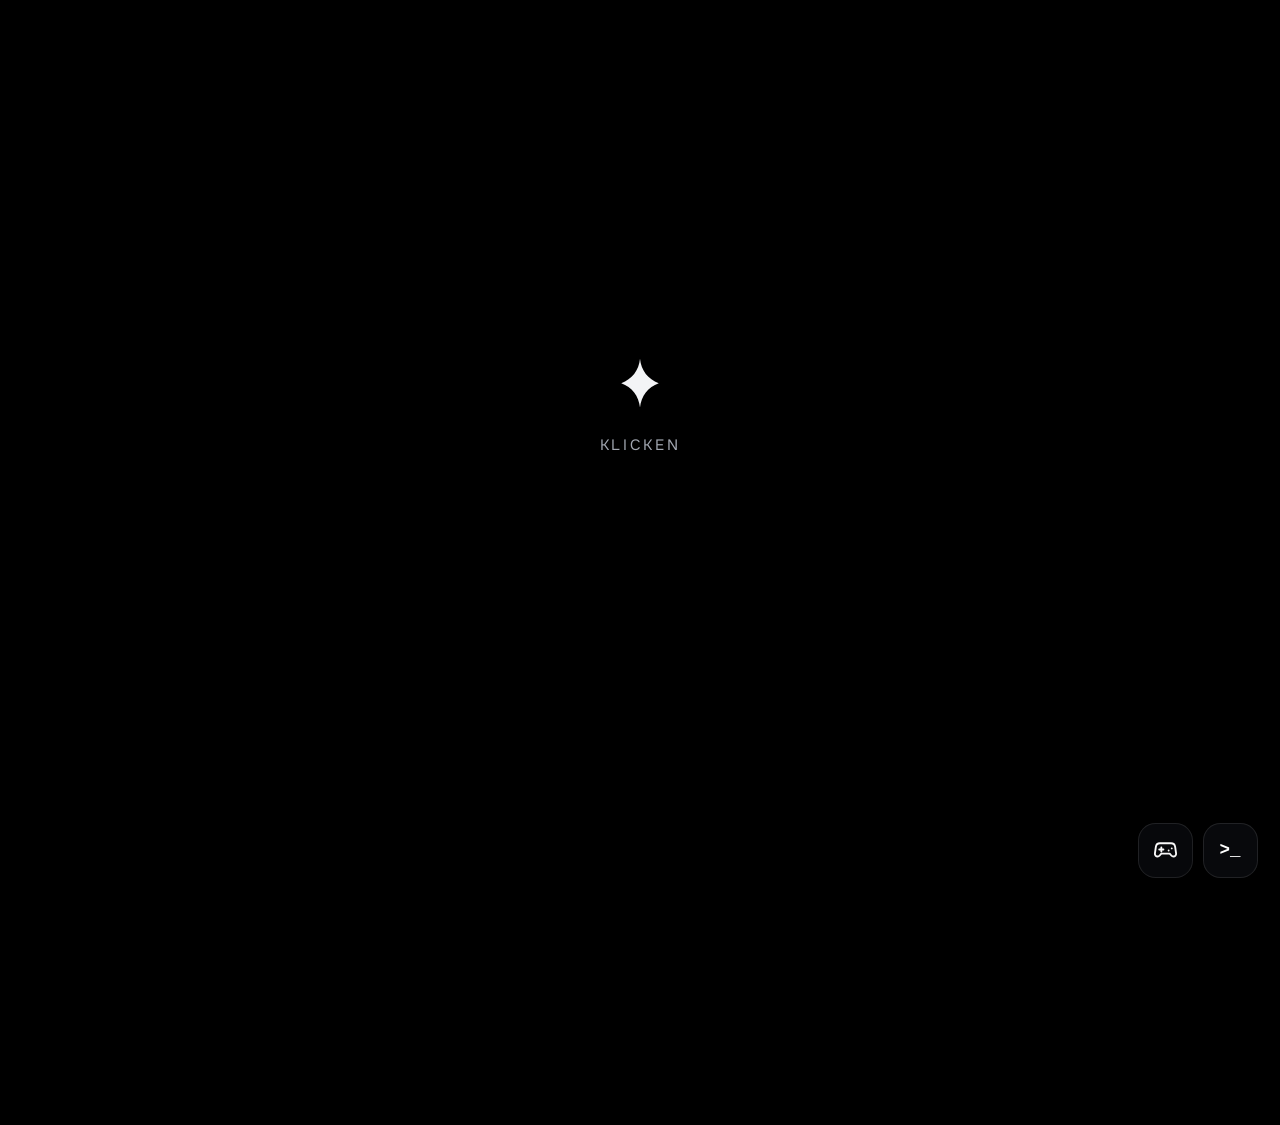
==== commit 3d11b3b7: "Update index.html" ====
--- a/index.html
+++ b/index.html
@@ -359,7 +359,7 @@
     .gm-tabs button:hover { color: #fff; }
     .gm-tabs button.on { background: rgba(255,255,255,.12); color: #fff; box-shadow: 0 2px 10px rgba(0,0,0,.3); }
     .gm-pod { display: grid; grid-template-columns: 1fr 1.15fr 1fr; align-items: end; gap: 10px; padding: 18px 18px 6px; }
-    .gm-p { position: relative; text-align: center; padding: 14px 8px 12px; border-radius: 16px; background: linear-gradient(180deg, rgba(255,255,255,.07), rgba(255,255,255,.02)); border: 1px solid rgba(255,255,255,.08); min-width: 0; animation: gmIn .4s both; }
+    .gm-p { position: relative; text-align: center; padding: 14px 8px 12px; border-radius: 16px; background: linear-gradient(180deg, rgba(255,255,255,.07), rgba(255,255,255,.02)); border: 1px solid rgba(255,255,255,.08); min-width: 0; }
     .gm-p.r1 { padding-top: 20px; background: linear-gradient(180deg, rgba(255,255,255,.13), rgba(255,255,255,.03)); border-color: rgba(255,255,255,.18); box-shadow: 0 0 30px rgba(255,255,255,.06); }
     .gm-p .rk { position: absolute; top: -10px; left: 50%; transform: translateX(-50%); width: 22px; height: 22px; border-radius: 99px; display: grid; place-items: center; font-size: 11px; font-weight: 700; font-family: inherit; background: #1a1d24; border: 1px solid rgba(255,255,255,.2); color: #fff; }
     .gm-p.r1 .rk { background: #fff; color: #000; }
@@ -400,6 +400,47 @@
       .gm-search { margin: 10px 14px 6px; }
       .gm-list { padding: 0 8px 12px; }
     }
+    /* Zitat des Tages (Startbildschirm) */
+    .qotd { max-width: min(420px, 82vw); margin-top: 18px; text-align: center; opacity: 0; transition: opacity .8s; }
+    .qotd.on { opacity: 1; }
+    .qotd small { display: block; margin-bottom: 6px; font-size: 9.5px; letter-spacing: .22em; text-transform: uppercase; color: #5f646e; }
+    .qotd q { display: block; font-style: italic; font-size: 13px; line-height: 1.5; color: #9aa0ab; quotes: "„" "“"; }
+    /* Wetter */
+    #wx { position: fixed; inset: 0; z-index: 5; pointer-events: none; }
+    #wx-flash { position: fixed; inset: 0; z-index: 6; pointer-events: none; background: #fff; opacity: 0; }
+    /* Like: Wackeln + Herzen */
+    .like { position: relative; }
+    .shake-page { animation: pageShake .4s cubic-bezier(.36,.07,.19,.97); }
+    .shake-soft { animation: pageShake .3s ease; --sh: 2px; }
+    @keyframes pageShake { 10%, 90% { transform: translate(calc(var(--sh, 5px) * -.4), 0); } 20%, 80% { transform: translate(calc(var(--sh, 5px) * .8), calc(var(--sh, 5px) * -.3)); } 30%, 50%, 70% { transform: translate(calc(var(--sh, 5px) * -1), calc(var(--sh, 5px) * .4)); } 40%, 60% { transform: translate(var(--sh, 5px), 0); } }
+    .heart-fly { position: absolute; left: 3px; bottom: 4px; pointer-events: none; color: #ff4d6d; font-size: 13px; line-height: 1; animation: heartUp 1.1s ease-out forwards; }
+    @keyframes heartUp { 0% { opacity: 0; transform: translate(0, 0) scale(.5); } 15% { opacity: 1; } 100% { opacity: 0; transform: translate(var(--dx), -70px) scale(1.2) rotate(var(--rot)); } }
+    /* Geheimer Raum */
+    .secret-spot { position: fixed; z-index: 15; width: 6px; height: 6px; border-radius: 9px; cursor: crosshair !important; background: rgba(255,255,255,.035); transition: background .3s, box-shadow .3s; }
+    .secret-spot:hover { background: rgba(255,255,255,.35); box-shadow: 0 0 10px rgba(255,255,255,.4); }
+    .room { position: fixed; inset: 0; z-index: 95; display: grid; place-items: center; overflow: hidden; color: #cfd2d8;
+      background: radial-gradient(ellipse at 50% 40%, #15171d 0%, #07080b 55%, #000 100%); animation: roomIn 1s ease-out; }
+    .room[hidden] { display: none; }
+    @keyframes roomIn { from { opacity: 0; filter: blur(8px); } }
+    .room::before { content: ""; position: absolute; inset: -50%; background: repeating-radial-gradient(circle at 50% 50%, rgba(255,255,255,.018) 0 2px, transparent 2px 60px); animation: roomSpin 60s linear infinite; }
+    @keyframes roomSpin { to { transform: rotate(360deg); } }
+    .room-box { position: relative; max-width: 460px; padding: 0 24px; text-align: center; }
+    .room-eye { width: 54px; height: 54px; margin: 0 auto 18px; opacity: .8; animation: pulse 3.5s ease-in-out infinite; }
+    .room h2 { margin: 0 0 6px; font: 600 26px var(--display, inherit); letter-spacing: .12em; text-transform: uppercase; color: #fff; }
+    .room .sub { margin: 0 0 18px; font: 600 10px ui-monospace, Consolas, monospace; letter-spacing: .3em; color: #5f646e; }
+    .room p { margin: 0 0 10px; font-size: 14px; line-height: 1.65; color: #9aa0ab; }
+    .room .code { margin: 18px 0 24px; font: 12px ui-monospace, Consolas, monospace; color: #6b707a; }
+    .room button { padding: 9px 22px; border-radius: 99px; border: 1px solid rgba(255,255,255,.18); background: rgba(255,255,255,.05); color: #fff; transition: background .2s; }
+    .room button:hover { background: rgba(255,255,255,.12); }
+    /* Einschlafen */
+    .sleep { position: fixed; inset: 0; z-index: 85; pointer-events: none; background: rgba(0,0,0,.72); opacity: 0; transition: opacity .25s ease; }
+    .sleep.on { opacity: 1; transition: opacity 4s ease; }
+    .sleep span { position: absolute; font: 700 22px var(--display, inherit); color: rgba(255,255,255,.55); opacity: 0; }
+    .sleep.on span { animation: zzz 3.6s ease-in-out infinite; }
+    .sleep span:nth-child(2) { font-size: 30px; animation-delay: 1.2s !important; }
+    .sleep span:nth-child(3) { font-size: 40px; animation-delay: 2.4s !important; }
+    @keyframes zzz { 0% { opacity: 0; transform: translate(0, 0) rotate(-8deg); } 20% { opacity: 1; } 100% { opacity: 0; transform: translate(40px, -90px) rotate(10deg); } }
+    @media (prefers-reduced-motion: reduce) { .shake-page, .shake-soft, .room::before, .heart-fly { animation: none; } }
     #sparks { position: fixed; inset: 0; pointer-events: none; z-index: 70; }
   </style>
 </head>
@@ -414,6 +455,7 @@
         <path fill="currentColor" d="M32 4c1.2 12.4 8.6 22 20 26-11.4 4-18.8 13.6-20 26-1.2-12.4-8.6-22-20-26 11.4-4 18.8-13.6 20-26z" />
       </svg>
       <span class="klicken">klicken</span>
+      <span class="qotd" id="qotd"><small>Zitat des Tages</small><q id="qotd-text"></q></span>
     </button>
     <div class="wrap" id="page" hidden>
       <label class="loud">
@@ -749,12 +791,36 @@
       }
       pullLikes();
       setInterval(pullLikes, 15000);
+      function hearts(n) {
+        for (let i = 0; i < n; i++) setTimeout(() => {
+          const h = document.createElement("span");
+          h.className = "heart-fly"; h.textContent = "❤";
+          h.style.setProperty("--dx", (Math.random() * 50 - 25).toFixed(0) + "px");
+          h.style.setProperty("--rot", (Math.random() * 40 - 20).toFixed(0) + "deg");
+          h.style.fontSize = (10 + Math.random() * 8).toFixed(0) + "px";
+          btn.append(h); setTimeout(() => h.remove(), 1200);
+        }, i * 70);
+      }
+      function shake(soft) {
+        const pg = document.getElementById("page");
+        pg.classList.remove("shake-page", "shake-soft"); void pg.offsetWidth;
+        pg.classList.add(soft ? "shake-soft" : "shake-page");
+        setTimeout(() => pg.classList.remove("shake-page", "shake-soft"), 450);
+      }
       btn.addEventListener("click", () => {
         if (btn.disabled) return;
         btn.disabled = true;
         btn.classList.add("liked", "pop");
+        hearts(7);
         fetch(API2 + "/api/likes", { method: "POST" })
-          .then((r) => r.ok ? r.json() : null).then(show).catch(() => {});
+          .then((r) => r.ok ? r.json() : null).then((d) => { show(d); if (d && d.liked) shake(false); }).catch(() => {});
+      });
+      // Schon geliked: leichter Effekt (disabled-Buttons bekommen kein click, darum pointerdown am Eltern-Element)
+      btn.parentElement.addEventListener("pointerdown", (e) => {
+        if (!btn.disabled || !btn.classList.contains("liked")) return;
+        const r = btn.getBoundingClientRect();
+        if (e.clientX < r.left - 2 || e.clientX > r.right + 2 || e.clientY < r.top - 2 || e.clientY > r.bottom + 2) return;
+        hearts(3); shake(true);
       });
     })();
     function activityLogo(card) {
@@ -1016,6 +1082,22 @@
     <span class="live-eye"><svg width="15" height="15" viewBox="0 0 24 24" fill="none" stroke="currentColor" stroke-width="2" aria-hidden="true"><path d="M2 12s4-7 10-7 10 7 10 7-4 7-10 7S2 12 2 12z"/><circle cx="12" cy="12" r="3"/></svg></span>
     <span id="online-text">1 gerade hier</span>
   </div>
+  <canvas id="wx" aria-hidden="true"></canvas>
+  <div id="wx-flash" aria-hidden="true"></div>
+  <div class="secret-spot" id="secret-spot" hidden></div>
+  <div class="room" id="room" hidden role="dialog" aria-label="Geheimer Raum">
+    <div class="room-box">
+      <svg class="room-eye" viewBox="0 0 24 24" fill="none" stroke="currentColor" stroke-width="1.3" stroke-linecap="round"><path d="M2 12s3.6-7 10-7 10 7 10 7-3.6 7-10 7S2 12 2 12Z"/><circle cx="12" cy="12" r="3"/></svg>
+      <h2>Geheimer Raum</h2>
+      <div class="sub">ZUGANG GEWÄHRT</div>
+      <p>Du hast etwas gefunden, das die meisten nie sehen.</p>
+      <p>Hier ist es still. Kein Chat, kein Lag, kein Ranked.<br>Nur du und dieser eine Pixel, den sonst keiner gefunden hat.</p>
+      <p>Erzähl es keinem. Oder doch. Beim nächsten Besuch ist die Tür woanders.</p>
+      <div class="code" id="room-code"></div>
+      <button type="button" id="room-back">← zurück</button>
+    </div>
+  </div>
+  <div class="sleep" id="sleep" aria-hidden="true"><span>z</span><span>z</span><span>Z</span></div>
   <div class="egg" id="egg" hidden>
     <canvas id="egg-rain"></canvas>
     <div class="egg-box"><h2>🔓 Geheimnis gefunden</h2><p>Du hast 10x auf colinse21 geklickt. Respekt.<br>Carry Freedom in Your Heart.</p><button type="button" id="egg-close">schließen</button></div>
@@ -1052,7 +1134,6 @@
       const fixed = {
         help: { desc: "alle Befehle anzeigen" },
         feedback: { desc: "&lt;text&gt;  Nachricht an Colin (1x pro Tag)" },
-        playtime: { desc: "Spielzeit gesamt pro Spiel" },
         clear: { desc: "Terminal leeren" },
         exit: { desc: "schließen" }
       };
@@ -1081,23 +1162,6 @@
         },
         clear: () => { out.innerHTML = ""; },
         exit: () => { box.hidden = true; },
-        playtime: () => {
-          line("Lade...", "m");
-          fetch(API2 + "/api/playtime?t=" + Date.now(), { cache: "no-store" }).then((r) => r.json()).then((d) => {
-            out.lastChild && out.lastChild.remove();
-            const games = (d && d.games) || [];
-            if (!games.length) return line("Noch keine Spielzeit gezählt.", "m");
-            const fmt = (ms) => { const m = Math.floor(ms / 60000); return Math.floor(m / 60) + "h " + String(m % 60).padStart(2, "0") + "m"; };
-            const w = Math.max(12, ...games.map((g) => g.name.length + 2));
-            const rows = ["<span class=c>" + esc("Spiel".padEnd(w)) + "Gesamt</span>"];
-            let total = 0;
-            games.forEach((g) => { total += g.ms; rows.push(esc(g.name.padEnd(w)) + fmt(g.ms).padStart(8)); });
-            rows.push("<span class=m>" + "─".repeat(w + 8) + "</span>");
-            rows.push("<span class=c>" + esc("Total".padEnd(w)) + fmt(total).padStart(8) + "</span>");
-            if (d.since) rows.push("<span class=m>gezählt seit " + new Date(d.since).toLocaleDateString("de-DE") + "</span>");
-            typeLines(rows);
-          }).catch(() => { out.lastChild && out.lastChild.remove(); line("Playtime gerade nicht verfügbar.", "m"); });
-        },
         feedback: (text) => {
           text = text.trim();
           if (text.length < 3) return line("Benutzung: <span class=c>feedback</span> deine Nachricht", "m");
@@ -1162,7 +1226,7 @@
       }
       function icon(g) {
         const l = esc((g.name || "?").trim().charAt(0).toUpperCase());
-        return g.icon ? '<img class="ic" src="' + esc(g.icon) + '" alt="" loading="lazy" referrerpolicy="no-referrer" onerror="this.outerHTML=\'<span class=ic>' + l + '</span>\'">' : '<span class="ic">' + l + "</span>";
+        return g.icon ? '<img class="ic" src="' + esc(g.icon) + '" alt="" referrerpolicy="no-referrer" onerror="this.outerHTML=\'<span class=ic>' + l + '</span>\'">' : '<span class="ic">' + l + "</span>";
       }
       const live = (g) => g.live ? '<span class="live">LIVE</span>' : "";
       function renderPod() {
@@ -1172,7 +1236,7 @@
         pod.innerHTML = order.map((g, i) => {
           if (!g) return "<div></div>";
           const r = [2, 1, 3][i];
-          return '<div class="gm-p r' + r + '" style="animation-delay:' + (r * 60) + 'ms"><span class="rk">' + r + "</span>" + icon(g) + "<b title=\"" + esc(g.name) + '">' + esc(g.name) + "</b><small>" + fmt(g.seconds) + "</small></div>";
+          return '<div class="gm-p r' + r + '"><span class="rk">' + r + "</span>" + icon(g) + "<b title=\"" + esc(g.name) + '">' + esc(g.name) + "</b><small>" + fmt(g.seconds) + "</small></div>";
         }).join("");
       }
       function renderList() {
@@ -1200,7 +1264,18 @@
           cache[r] = d; if (id === reqId) show(d);
         }).catch(() => { if (id === reqId && !cache[r]) { pod.innerHTML = ""; list.innerHTML = '<div class="gm-msg">Spielzeit gerade nicht verfügbar. Versuch es gleich nochmal.</div>'; } });
       }
-      function open() { back.hidden = false; load(range); }
+      // Live-Spiel läuft im Popup sekundengenau mit, alle 30 Sek. frisch vom Worker
+      let tick = 0;
+      setInterval(() => {
+        if (back.hidden) return;
+        tick++;
+        let changed = false;
+        games.forEach((g) => { if (g.live) { g.seconds++; changed = true; } });
+        Object.values(cache).forEach((d) => (d.games || []).forEach((g) => { if (g.live) g.seconds = (Number(g.seconds) || 0) + 1; }));
+        if (changed && tick % 5 === 0) { renderPod(); renderList(); }
+        if (tick % 30 === 0 && !document.hidden) load(range);
+      }, 1000);
+      function open() { back.hidden = false; tick = 0; load(range); }
       function close() { back.hidden = true; }
       btn.addEventListener("click", () => back.hidden ? open() : close());
       document.getElementById("gm-x").addEventListener("click", close);
@@ -1230,14 +1305,16 @@
       const name = document.getElementById("profile-name"), egg = document.getElementById("egg");
       const cv = document.getElementById("egg-rain"), ctx = cv.getContext("2d");
       let clicks = 0, timer, run = false;
+      let openedAt = 0;
       name.addEventListener("click", () => {
+        if (!egg.hidden) { clicks = 0; return; }
         clicks++;
         name.classList.remove("shake"); void name.offsetWidth; name.classList.add("shake");
         clearTimeout(timer); timer = setTimeout(() => { clicks = 0; }, 3000);
         if (clicks >= 10) { clicks = 0; open(); }
       });
       function open() {
-        egg.hidden = false; run = true;
+        egg.hidden = false; run = true; openedAt = Date.now();
         cv.width = cv.offsetWidth; cv.height = cv.offsetHeight;
         const cols = Math.floor(cv.width / 14), drops = Array(cols).fill(0).map(() => Math.random() * -40);
         const chars = "colinse21アイウエオカキクケコ01";
@@ -1255,8 +1332,123 @@
       }
       function close() { egg.hidden = true; run = false; ctx.clearRect(0, 0, cv.width, cv.height); }
       document.getElementById("egg-close").addEventListener("click", close);
-      egg.addEventListener("click", (e) => { if (e.target === egg || e.target === cv) close(); });
+      egg.addEventListener("click", (e) => { if (Date.now() - openedAt < 800) return; if (e.target === egg || e.target === cv) close(); });
       document.addEventListener("keydown", (e) => { if (e.key === "Escape" && !egg.hidden) close(); });
+    })();
+    // Zitat des Tages
+    (function () {
+      const box = document.getElementById("qotd"), txt = document.getElementById("qotd-text");
+      function localIndex(n) {
+        let id = localStorage.getItem("qid");
+        if (!id) { id = Math.random().toString(36).slice(2) + Date.now().toString(36); try { localStorage.setItem("qid", id); } catch (e) {} }
+        const s = id + new Date().toLocaleDateString("sv-SE", { timeZone: "Europe/Berlin" });
+        let h = 2166136261;
+        for (let i = 0; i < s.length; i++) { h ^= s.charCodeAt(i); h = Math.imul(h, 16777619); }
+        return (h >>> 0) % n;
+      }
+      fetch("quotes.json", { cache: "no-store" }).then((r) => r.json()).then((list) => {
+        if (!Array.isArray(list) || !list.length) return;
+        const put = (i) => { txt.textContent = String(list[(i >>> 0) % list.length]); box.classList.add("on"); };
+        const ctl = new AbortController(); const to = setTimeout(() => ctl.abort(), 2500);
+        fetch(API2 + "/api/quote?n=" + list.length, { signal: ctl.signal, cache: "no-store" }).then((r) => r.ok ? r.json() : Promise.reject())
+          .then((d) => { clearTimeout(to); typeof d.i === "number" ? put(d.i) : put(localIndex(list.length)); })
+          .catch(() => put(localIndex(list.length)));
+      }).catch(() => {});
+    })();
+    // Wetter-Effekt (Regen / Schnee / Gewitter)
+    (function () {
+      const cv = document.getElementById("wx"), ctx = cv.getContext("2d"), flash = document.getElementById("wx-flash");
+      const reduce = matchMedia("(prefers-reduced-motion: reduce)").matches;
+      const mobile = matchMedia("(max-width: 780px)").matches;
+      const test = new URLSearchParams(location.search).get("wetter");
+      let effect = "none", intensity = 0, parts = [], W = 0, H = 0, running = false, nextFlash = 0;
+      const Z = parseFloat(getComputedStyle(document.documentElement).zoom) || 1;
+      function size() { W = cv.width = innerWidth / Z; H = cv.height = innerHeight / Z; cv.style.width = W + "px"; cv.style.height = H + "px"; }
+      size(); addEventListener("resize", size);
+      function make(top) {
+        const snow = effect === "snow";
+        return { x: Math.random() * W, y: top ? -20 : Math.random() * H, z: Math.random() * .7 + .3,
+          v: snow ? Math.random() * .6 + .4 : Math.random() * 6 + 9, w: Math.random() * Math.PI * 2 };
+      }
+      function setEffect(e, i) {
+        effect = e; intensity = Math.max(0, Math.min(1, i || 0));
+        if (reduce || effect === "none") { parts = []; ctx.clearRect(0, 0, W, H); running = false; return; }
+        const base = effect === "snow" ? 120 : 160;
+        const n = Math.round(base * (0.35 + intensity * 0.65) * (mobile ? 0.45 : 1) * (effect === "storm" ? 1.4 : 1));
+        parts = Array.from({ length: n }, () => make(false));
+        if (!running) { running = true; requestAnimationFrame(loop); }
+      }
+      function loop(t) {
+        if (!running) return;
+        ctx.clearRect(0, 0, W, H);
+        if (!document.hidden) {
+          const snow = effect === "snow", wind = effect === "storm" ? 3 : 1.2;
+          ctx.lineCap = "round";
+          for (const p of parts) {
+            if (snow) {
+              p.w += .02; p.x += Math.sin(p.w) * .4 * p.z; p.y += p.v * p.z;
+              ctx.fillStyle = "rgba(235,238,245," + (.25 + p.z * .45).toFixed(2) + ")";
+              ctx.beginPath(); ctx.arc(p.x, p.y, 1 + p.z * 1.8, 0, Math.PI * 2); ctx.fill();
+            } else {
+              const dy = p.v * p.z, dx = wind * p.z;
+              ctx.strokeStyle = "rgba(200,205,215," + (.08 + p.z * .22).toFixed(2) + ")";
+              ctx.lineWidth = .6 + p.z * .7;
+              ctx.beginPath(); ctx.moveTo(p.x, p.y); ctx.lineTo(p.x - dx * 1.6, p.y - dy * 1.6); ctx.stroke();
+              p.x += dx; p.y += dy;
+            }
+            if (p.y > H + 20 || p.x > W + 20 || p.x < -20) Object.assign(p, make(true));
+          }
+          if (effect === "storm" && t > nextFlash) {
+            if (nextFlash) flash.animate([{ opacity: 0 }, { opacity: .12 }, { opacity: 0 }, { opacity: .07 }, { opacity: 0 }], { duration: 700 });
+            nextFlash = t + 6000 + Math.random() * 14000;
+          }
+        }
+        requestAnimationFrame(loop);
+      }
+      if (["rain", "snow", "storm"].includes(test)) { setEffect(test, 0.8); return; }
+      function pull() {
+        if (document.hidden) return;
+        fetch(API2 + "/api/weather", { cache: "no-store" }).then((r) => r.ok ? r.json() : null)
+          .then((d) => { if (d && ["rain", "snow", "storm", "none"].includes(d.effect) && d.effect !== effect) setEffect(d.effect, d.intensity); }).catch(() => {});
+      }
+      pull(); setInterval(pull, 600000);
+    })();
+    // Geheimer Raum (unsichtbarer Punkt, jedes Mal woanders)
+    (function () {
+      const spot = document.getElementById("secret-spot"), room = document.getElementById("room");
+      function place() {
+        for (let i = 0; i < 30; i++) {
+          const x = 12 + Math.random() * (innerWidth - 24), y = 12 + Math.random() * (innerHeight - 24);
+          const el = document.elementFromPoint(x, y);
+          if (i < 29 && el && el.closest(".glass, button, a, input, .card, .links, .visitors, .lives")) continue;
+          spot.style.left = (x / innerWidth * 100).toFixed(2) + "%"; spot.style.top = (y / innerHeight * 100).toFixed(2) + "%";
+          spot.hidden = false; return;
+        }
+      }
+      function whenOpen() { if (document.getElementById("page").hidden) return setTimeout(whenOpen, 400); setTimeout(place, 600); }
+      whenOpen();
+      spot.addEventListener("click", () => {
+        document.getElementById("room-code").textContent = "#" + Math.random().toString(16).slice(2, 8).toUpperCase() + " · " + new Date().toLocaleTimeString("de-DE", { hour: "2-digit", minute: "2-digit" });
+        room.hidden = false;
+      });
+      document.getElementById("room-back").addEventListener("click", () => { room.hidden = true; });
+      document.addEventListener("keydown", (e) => { if (e.key === "Escape" && !room.hidden) room.hidden = true; });
+    })();
+    // Seite schläft nach 30 Sek. ohne Aktivität ein
+    (function () {
+      const el = document.getElementById("sleep");
+      const spans = el.querySelectorAll("span");
+      let timer;
+      function sleep() {
+        if (document.getElementById("page").hidden) return arm();
+        const x = 55 + Math.random() * 25, y = 40 + Math.random() * 25;
+        spans.forEach((s, i) => { s.style.left = (x + i * 3) + "%"; s.style.top = (y - i * 4) + "%"; });
+        el.classList.add("on");
+      }
+      function arm() { clearTimeout(timer); timer = setTimeout(sleep, 30000); }
+      function wake() { if (el.classList.contains("on")) el.classList.remove("on"); arm(); }
+      ["mousemove", "mousedown", "touchstart", "keydown", "wheel", "scroll"].forEach((ev) => addEventListener(ev, wake, { passive: true, capture: true }));
+      arm();
     })();
     // Cursor-Funken (nur mit Maus)
     (function () {
